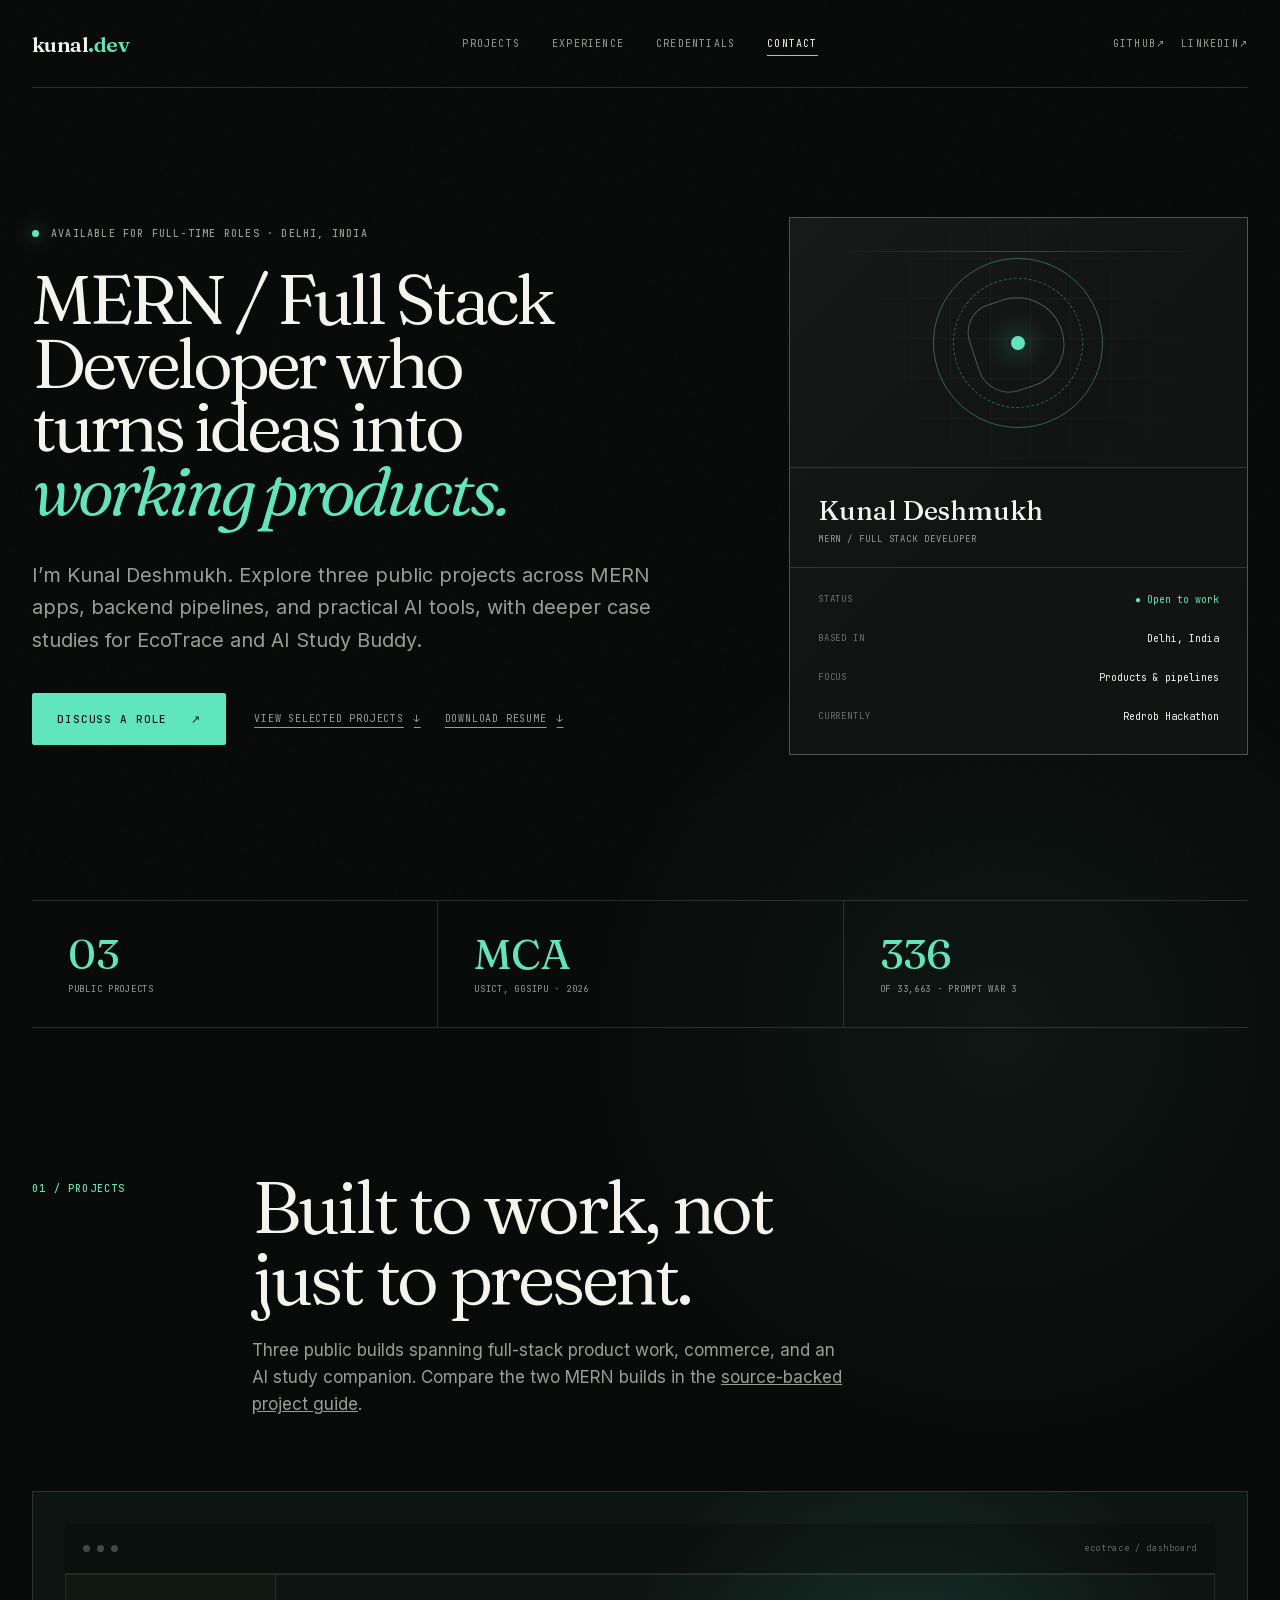
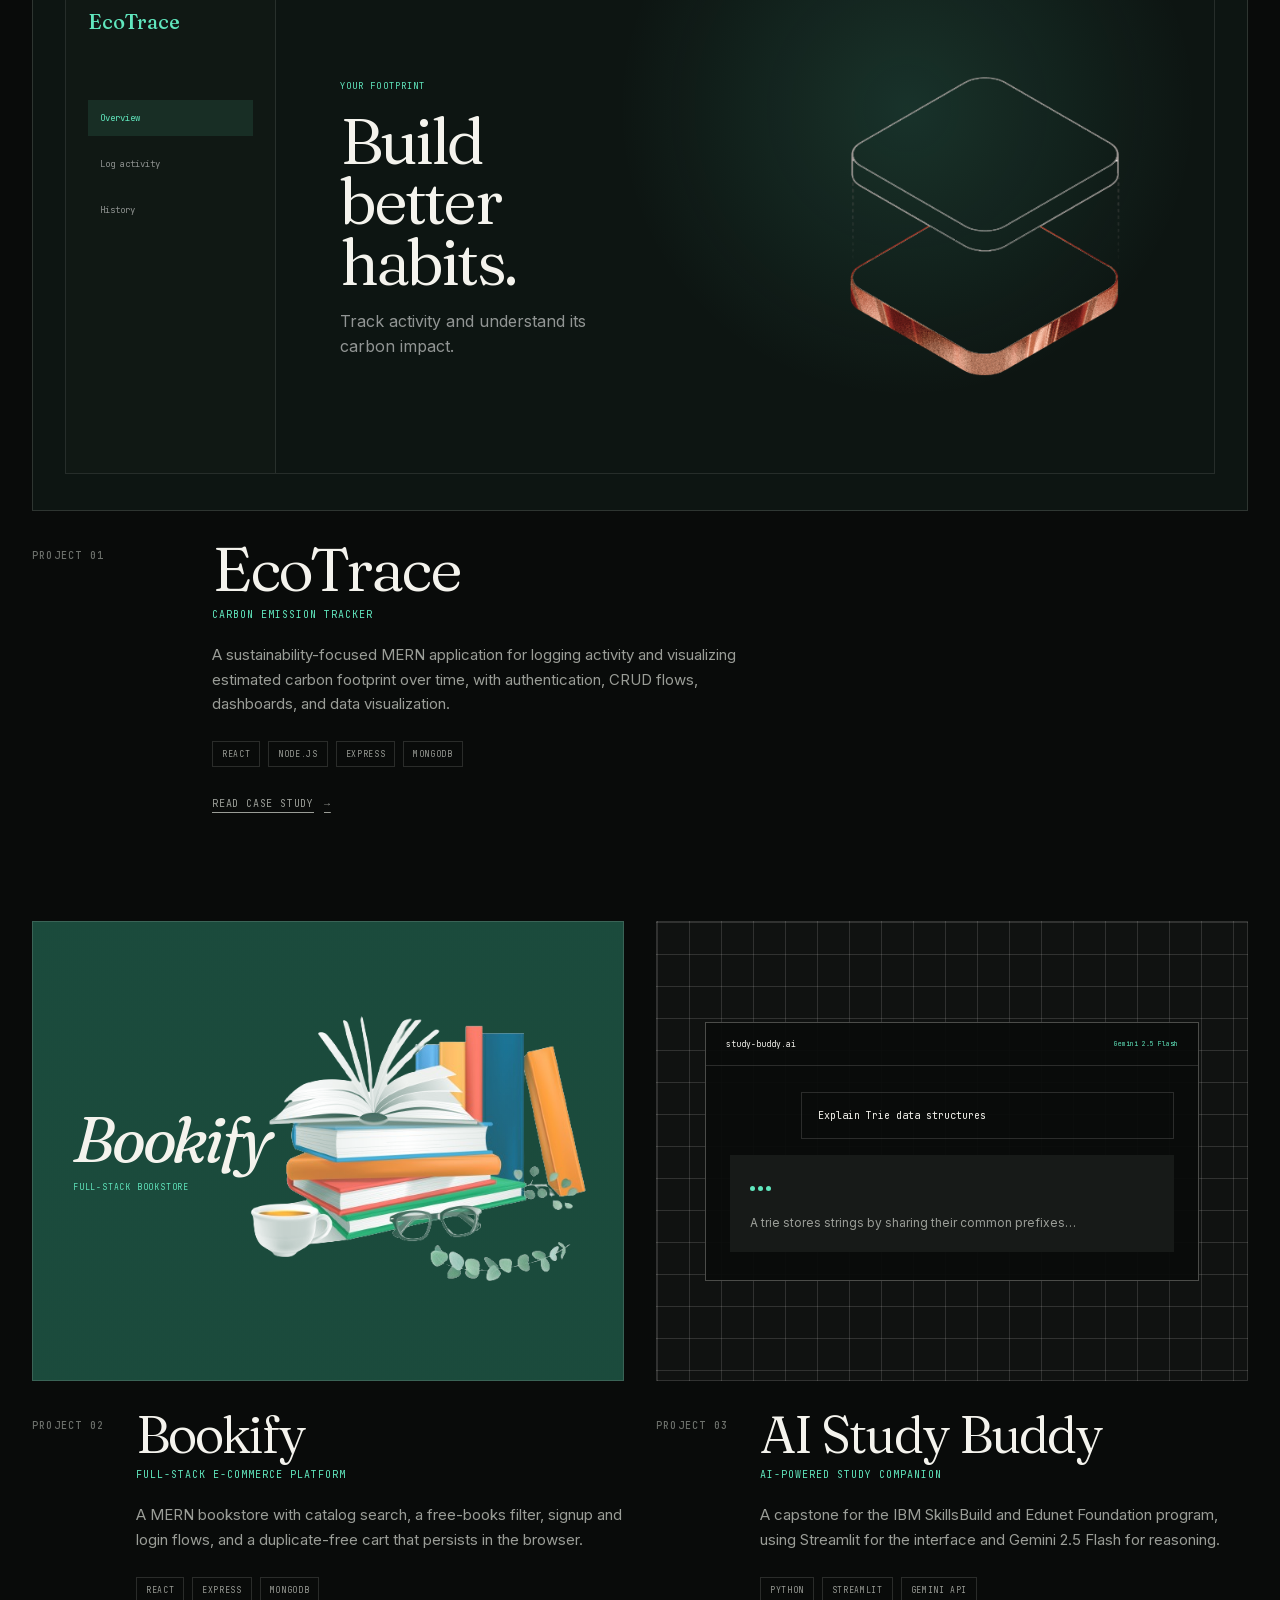
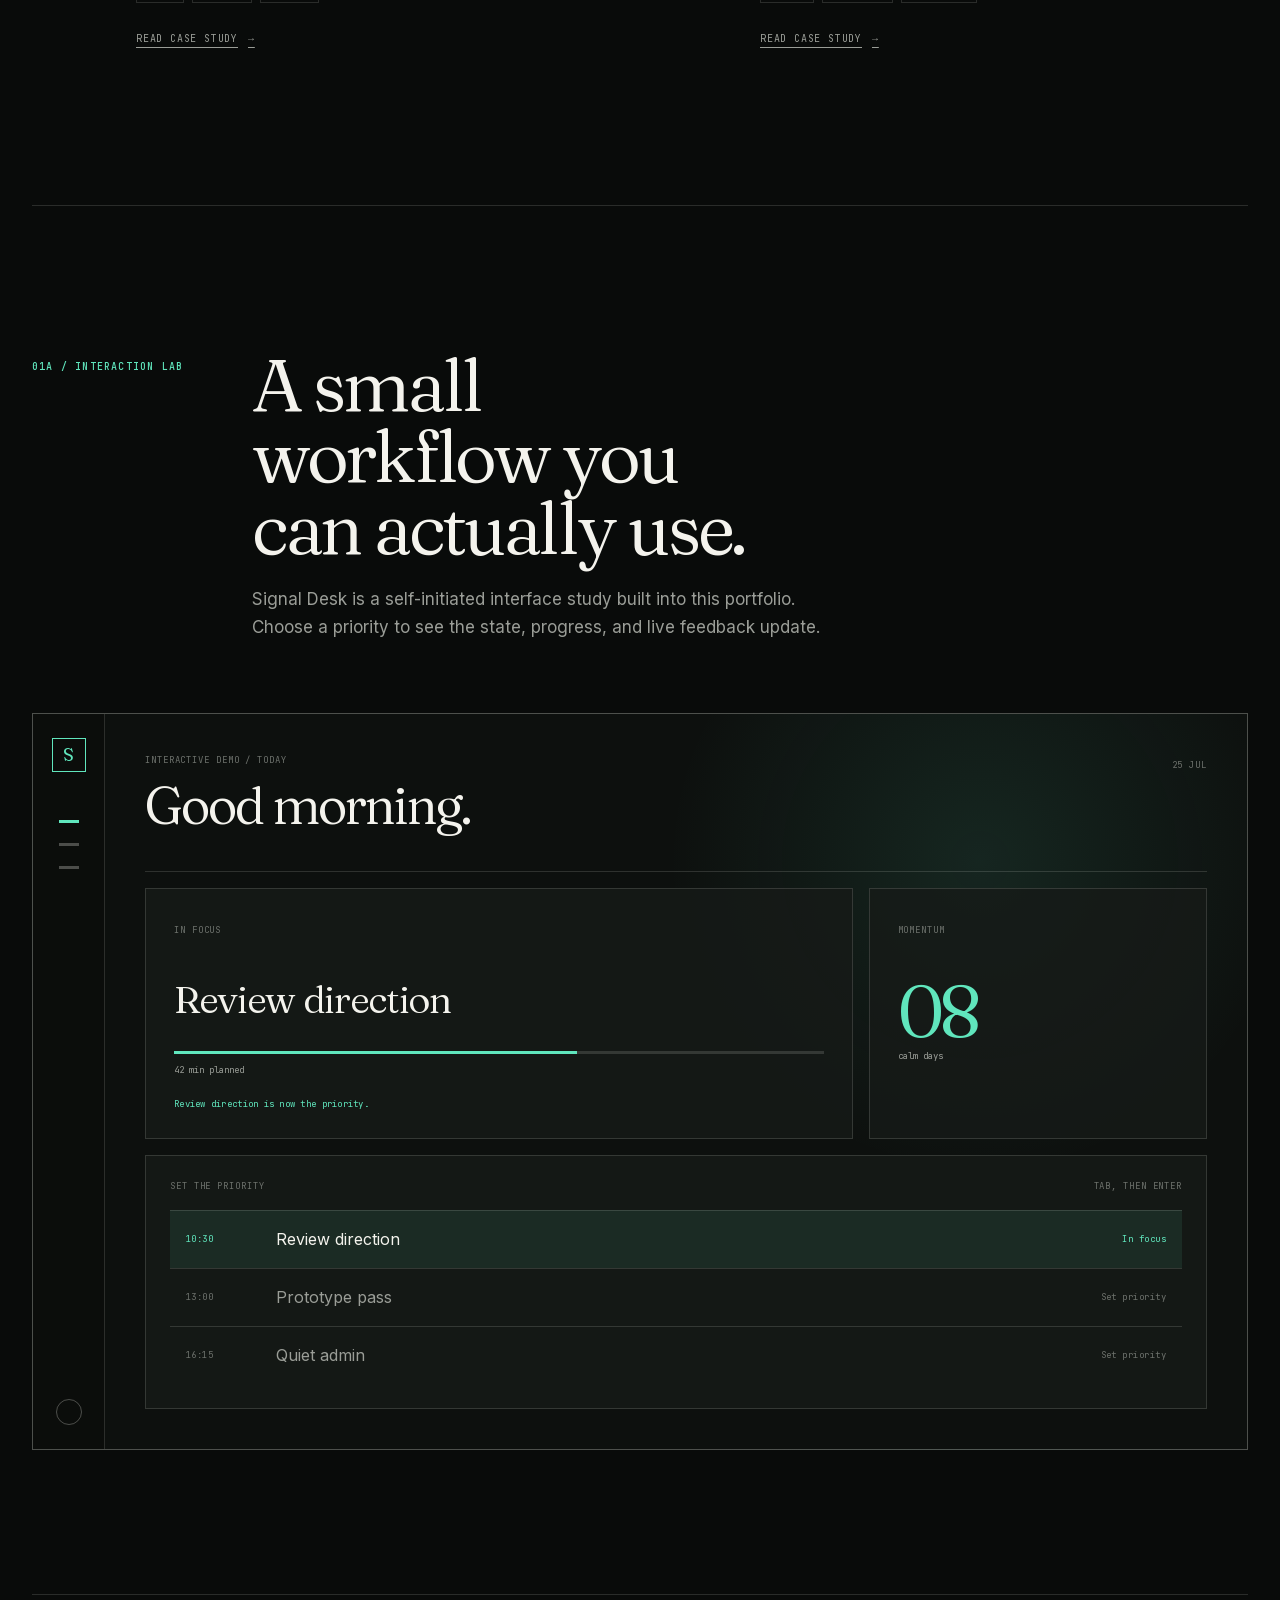
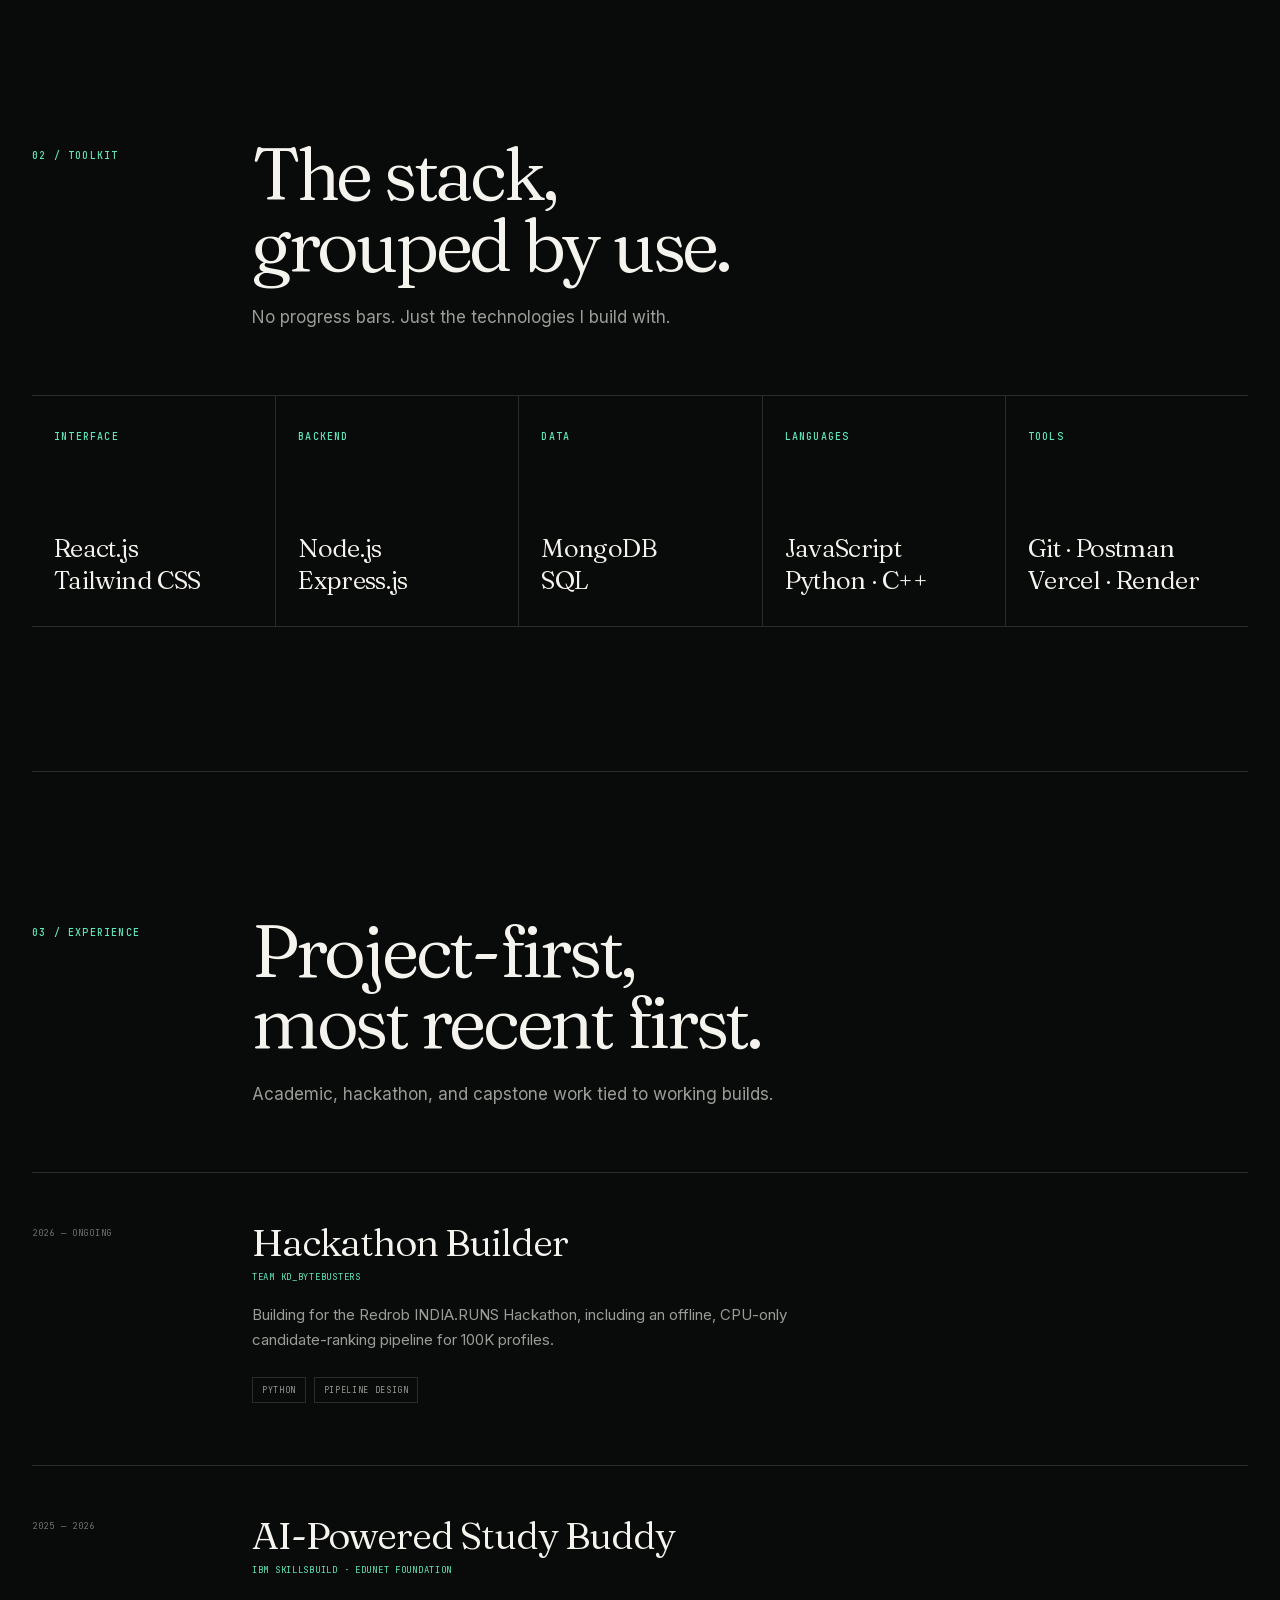
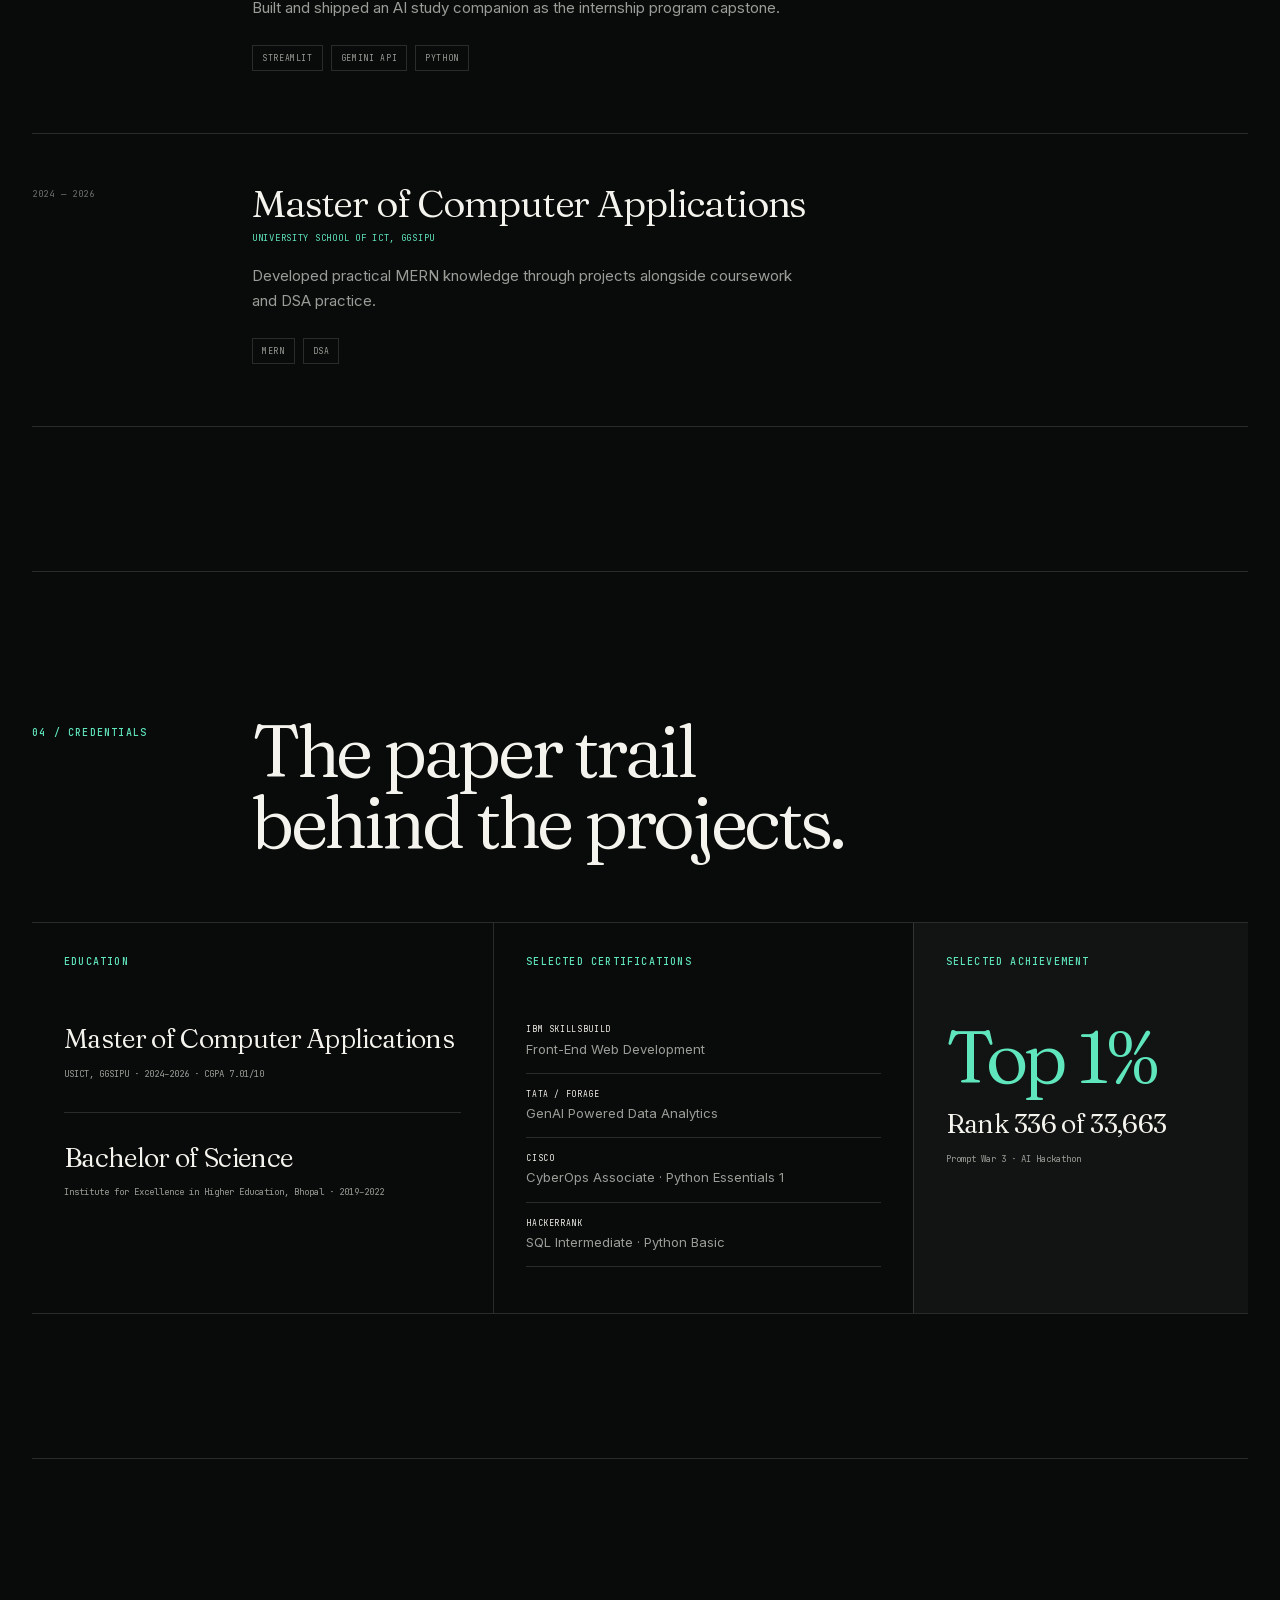
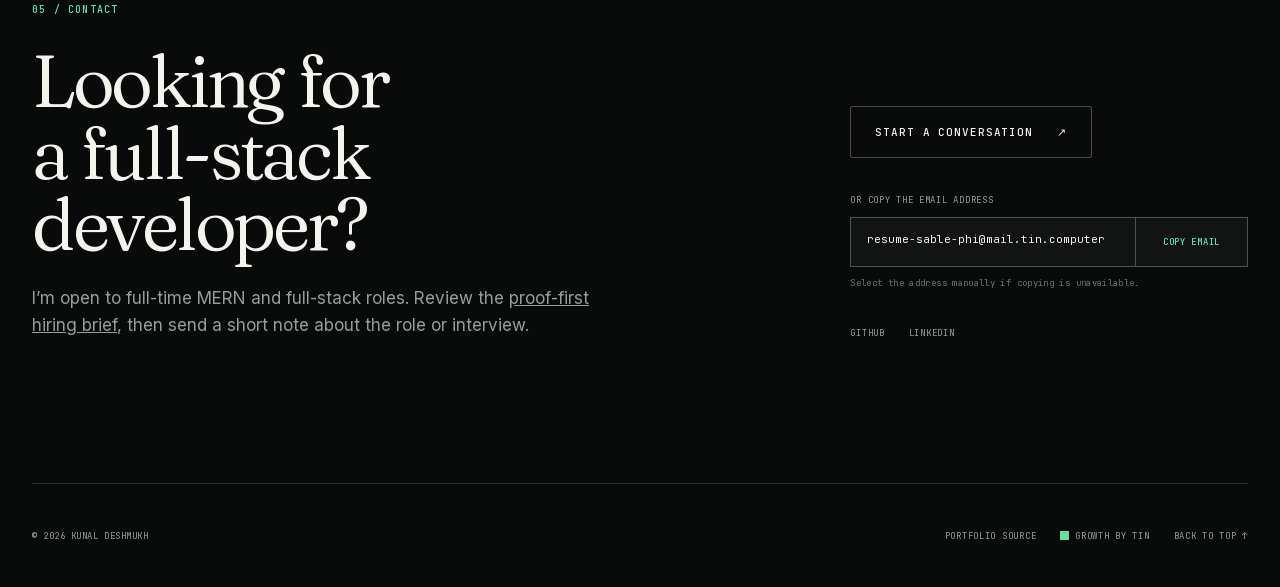
==== index.html @ 0f8c00e1 "Add proof-first full-stack hiring page Co-authored-by: tin-computer[bot] <277149838+tin-computer[bot" ====
<!doctype html>
<html lang="en">
  <head>
    <meta charset="UTF-8" />
    <meta name="viewport" content="width=device-width, initial-scale=1.0" />
    <meta
      name="description"
      content="Kunal Deshmukh is a MERN and full-stack developer in Delhi with three public projects spanning MERN applications, backend pipelines, and practical tools."
    />
    <meta name="theme-color" content="#090b0a" />
    <link rel="canonical" href="https://resume-sable-phi.vercel.app/" />
    <meta
      property="og:title"
      content="Kunal Deshmukh | MERN &amp; Full-Stack Developer"
    />
    <meta
      property="og:description"
      content="MERN applications, backend pipelines, and practical full-stack work by Kunal Deshmukh."
    />
    <meta property="og:type" content="website" />
    <meta
      property="og:url"
      content="https://resume-sable-phi.vercel.app/"
    />
    <meta property="og:site_name" content="Kunal Deshmukh" />
    <meta property="og:locale" content="en_US" />
    <meta
      property="og:image"
      content="https://resume-sable-phi.vercel.app/social-preview.png"
    />
    <meta
      property="og:image:secure_url"
      content="https://resume-sable-phi.vercel.app/social-preview.png"
    />
    <meta property="og:image:type" content="image/png" />
    <meta property="og:image:width" content="1200" />
    <meta property="og:image:height" content="630" />
    <meta
      property="og:image:alt"
      content="Kunal Deshmukh, MERN and full-stack developer"
    />
    <meta name="twitter:card" content="summary_large_image" />
    <meta
      name="twitter:title"
      content="Kunal Deshmukh | MERN &amp; Full-Stack Developer"
    />
    <meta
      name="twitter:description"
      content="MERN applications, backend pipelines, and practical full-stack work by Kunal Deshmukh."
    />
    <meta
      name="twitter:image"
      content="https://resume-sable-phi.vercel.app/social-preview.png"
    />
    <meta
      name="twitter:image:alt"
      content="Kunal Deshmukh, MERN and full-stack developer"
    />
    <title>Kunal Deshmukh | MERN &amp; Full-Stack Developer</title>
    <link rel="icon" href="/favicon.svg" type="image/svg+xml" />
    <link rel="stylesheet" href="/styles.css" />
    <script type="application/ld+json">
      {
        "@context": "https://schema.org",
        "@graph": [
          {
            "@type": "WebSite",
            "@id": "https://resume-sable-phi.vercel.app/#website",
            "url": "https://resume-sable-phi.vercel.app/",
            "name": "Kunal Deshmukh",
            "description": "Kunal Deshmukh's MERN and full-stack development portfolio.",
            "inLanguage": "en"
          },
          {
            "@type": "ProfilePage",
            "@id": "https://resume-sable-phi.vercel.app/#profile",
            "url": "https://resume-sable-phi.vercel.app/",
            "name": "Kunal Deshmukh | MERN & Full-Stack Developer",
            "description": "The portfolio of Kunal Deshmukh, a MERN and full-stack developer based in Delhi, India.",
            "inLanguage": "en",
            "isPartOf": {
              "@id": "https://resume-sable-phi.vercel.app/#website"
            },
            "mainEntity": {
              "@type": "Person",
              "@id": "https://resume-sable-phi.vercel.app/#kunal-deshmukh",
              "name": "Kunal Deshmukh",
              "url": "https://resume-sable-phi.vercel.app/",
              "description": "MERN and full-stack developer based in Delhi, India.",
              "sameAs": [
                "https://github.com/Kunal77744",
                "https://www.linkedin.com/in/kunal-deshmukh-77744"
              ]
            }
          }
        ]
      }
    </script>
    <script>
      !(function (document, posthog) {
        if (posthog.__SV) return;

        window.posthog = posthog;
        posthog._i = [];
        posthog.init = function (apiKey, config, name) {
          function stub(target, method) {
            target[method] = function () {
              target.push(
                [method].concat(Array.prototype.slice.call(arguments, 0)),
              );
            };
          }

          const script = document.createElement("script");
          script.type = "text/javascript";
          script.crossOrigin = "anonymous";
          script.async = true;
          script.src =
            config.api_host.replace(".i.posthog.com", "-assets.i.posthog.com") +
            "/static/array.js";

          const firstScript = document.getElementsByTagName("script")[0];
          firstScript.parentNode.insertBefore(script, firstScript);

          let instance = posthog;
          if (name !== undefined) {
            instance = posthog[name] = [];
          } else {
            name = "posthog";
          }

          instance.people = instance.people || [];
          instance.toString = function (includePeople) {
            let label = "posthog";
            if (name !== "posthog") label += "." + name;
            if (!includePeople) label += " (stub)";
            return label;
          };
          instance.people.toString = function () {
            return instance.toString(1) + ".people (stub)";
          };

          const methods = [
            "capture",
            "identify",
            "alias",
            "register",
            "register_once",
            "unregister",
            "reset",
          ];

          methods.forEach(function (method) {
            stub(instance, method);
          });

          posthog._i.push([apiKey, config, name]);
        };
        posthog.__SV = 1;
      })(document, window.posthog || []);

      window.posthog.init("phc_Ar99UYERT9QEw5CzW9LT9dWdL9mJppdsj7yM3DpEzFdC", {
        api_host: "https://us.i.posthog.com",
        autocapture: false,
        capture_pageview: true,
        capture_pageleave: false,
        disable_session_recording: true,
        person_profiles: "identified_only",
      });
    </script>
    <script src="/source-attribution.js" defer></script>
    <script src="/script.js" defer></script>
  </head>
  <body id="top">
    <a class="skip-link" href="#main">Skip to content</a>
    <div class="scroll-progress" aria-hidden="true">
      <span data-scroll-progress></span>
    </div>
    <div class="ambient-spotlight" data-ambient-spotlight aria-hidden="true"></div>

    <header class="site-header">
      <a
        class="wordmark"
        href="#top"
        aria-label="kunal.dev, Kunal Deshmukh home"
      >
        kunal<span>.dev</span>
      </a>
      <nav class="primary-navigation" aria-label="Primary navigation">
        <a href="#projects">Projects</a>
        <a href="#experience">Experience</a>
        <a href="#credentials">Credentials</a>
        <a href="#contact">Contact</a>
      </nav>
      <nav class="header-profiles" aria-label="Kunal Deshmukh profiles">
        <a
          class="header-social"
          href="https://github.com/Kunal77744"
          target="_blank"
          rel="noopener noreferrer"
        >
          GitHub <span aria-hidden="true">↗</span>
        </a>
        <a
          class="header-social"
          href="https://www.linkedin.com/in/kunal-deshmukh-77744"
          target="_blank"
          rel="noopener noreferrer"
        >
          LinkedIn <span aria-hidden="true">↗</span>
        </a>
      </nav>
    </header>

    <main id="main">
      <section class="hero" aria-labelledby="hero-title">
        <div class="hero-copy">
          <p class="status-line">
            <span aria-hidden="true"></span>
            Available for full-time roles · Delhi, India
          </p>
          <h1 id="hero-title" class="hero-title-buyer">
            MERN / Full Stack Developer who turns ideas into
            <em>working products.</em>
          </h1>
          <p class="hero-intro">
            I’m Kunal Deshmukh. Explore three public projects across MERN apps,
            backend pipelines, and practical AI tools, with deeper case studies
            for EcoTrace and AI Study Buddy.
          </p>
          <div class="hero-actions">
            <a
              id="contact-hero"
              class="primary-action"
              data-contact-location="hero"
              aria-label="Discuss a role with Kunal Deshmukh by email"
              href="mailto:resume-sable-phi@mail.tin.computer?subject=MERN%20and%20full-stack%20role%20inquiry"
            >
              Discuss a role
              <span aria-hidden="true">↗</span>
            </a>
            <div class="hero-supporting-actions" aria-label="Portfolio resources">
              <a class="text-action" href="#projects">
                View selected projects <span aria-hidden="true">↓</span>
              </a>
              <a
                class="text-action"
                href="/Kunal-Deshmukh-Resume.pdf"
                download="Kunal-Deshmukh-Resume.pdf"
                data-resume-download
              >
                Download resume <span aria-hidden="true">↓</span>
              </a>
            </div>
          </div>
        </div>

        <aside class="profile-panel" aria-label="Kunal Deshmukh profile summary">
          <div class="profile-orbit" aria-hidden="true">
            <span class="orbit orbit-a"></span>
            <span class="orbit orbit-b"></span>
            <span class="orbit orbit-c"></span>
            <span class="orbit-core"></span>
          </div>
          <div class="profile-heading">
            <p>Kunal Deshmukh</p>
            <span>MERN / Full Stack Developer</span>
          </div>
          <dl>
            <div>
              <dt>Status</dt>
              <dd class="open-status">Open to work</dd>
            </div>
            <div>
              <dt>Based in</dt>
              <dd>Delhi, India</dd>
            </div>
            <div>
              <dt>Focus</dt>
              <dd>Products &amp; pipelines</dd>
            </div>
            <div>
              <dt>Currently</dt>
              <dd>Redrob Hackathon</dd>
            </div>
          </dl>
        </aside>
      </section>

      <section class="proof-strip" aria-label="Portfolio highlights">
        <div>
          <strong>03</strong>
          <span>Public projects</span>
        </div>
        <div>
          <strong>MCA</strong>
          <span>USICT, GGSIPU · 2026</span>
        </div>
        <div>
          <strong>336</strong>
          <span>of 33,663 · Prompt War 3</span>
        </div>
      </section>

      <section class="section projects" id="projects" aria-labelledby="projects-title">
        <header class="section-heading">
          <p class="section-index">01 / Projects</p>
          <div>
            <h2 id="projects-title">Built to work, not just to present.</h2>
            <p>
              Three public builds spanning full-stack product work, commerce,
              and an AI study companion. Compare the two MERN builds in the
              <a href="/mern-stack-portfolio-projects/">source-backed project guide</a>.
            </p>
          </div>
        </header>

        <div class="project-list">
          <article class="project project-featured">
            <div class="project-art ecotrace-art">
              <div class="browser-chrome" aria-hidden="true">
                <span></span><span></span><span></span>
                <small>ecotrace / dashboard</small>
              </div>
              <div class="eco-dashboard" aria-hidden="true">
                <div class="eco-sidebar">
                  <b>EcoTrace</b>
                  <span class="eco-nav-active">Overview</span>
                  <span>Log activity</span>
                  <span>History</span>
                </div>
                <div class="eco-canvas">
                  <div class="eco-copy">
                    <small>YOUR FOOTPRINT</small>
                    <strong>Build better habits.</strong>
                    <p>Track activity and understand its carbon impact.</p>
                  </div>
                  <img
                    src="/assets/projects/ecotrace-hero.png"
                    alt=""
                    width="343"
                    height="361"
                  />
                </div>
              </div>
            </div>
            <div class="project-copy">
              <div class="project-number">Project 01</div>
              <div>
                <h3>EcoTrace</h3>
                <p class="project-subtitle">Carbon emission tracker</p>
                <p>
                  A sustainability-focused MERN application for logging
                  activity and visualizing estimated carbon footprint over
                  time, with authentication, CRUD flows, dashboards, and data
                  visualization.
                </p>
                <ul
                  class="tag-list"
                  role="list"
                  aria-label="EcoTrace technologies"
                >
                  <li>React</li>
                  <li>Node.js</li>
                  <li>Express</li>
                  <li>MongoDB</li>
                </ul>
                <a
                  class="project-link"
                  href="/projects/ecotrace/"
                >
                  Read case study <span aria-hidden="true">→</span>
                </a>
              </div>
            </div>
          </article>

          <div class="project-grid">
            <article class="project">
              <div class="project-art bookify-art">
                <div class="bookify-title" aria-hidden="true">
                  <span>Bookify</span>
                  <small>Full-stack bookstore</small>
                </div>
                <img
                  src="/assets/projects/bookify-banner.png"
                  alt="A stack of books used in the Bookify project"
                  width="460"
                  height="356"
                />
              </div>
              <div class="project-copy">
                <div class="project-number">Project 02</div>
                <div>
                  <h3>Bookify</h3>
                  <p class="project-subtitle">Full-stack e-commerce platform</p>
                  <p>
                    A MERN bookstore with catalog search, a free-books filter,
                    signup and login flows, and a duplicate-free cart that
                    persists in the browser.
                  </p>
                  <ul
                    class="tag-list"
                    role="list"
                    aria-label="Bookify technologies"
                  >
                    <li>React</li>
                    <li>Express</li>
                    <li>MongoDB</li>
                  </ul>
                  <a
                    class="project-link"
                    href="/projects/bookify/"
                  >
                    Read case study <span aria-hidden="true">→</span>
                  </a>
                </div>
              </div>
            </article>

            <article class="project">
              <div class="project-art study-art">
                <div class="study-window" aria-hidden="true">
                  <div class="study-topbar">
                    <span>study-buddy.ai</span>
                    <small>Gemini 2.5 Flash</small>
                  </div>
                  <div class="study-prompt">Explain Trie data structures</div>
                  <div class="study-answer">
                    <span></span><span></span><span></span>
                    <p>
                      A trie stores strings by sharing their common prefixes…
                    </p>
                  </div>
                </div>
              </div>
              <div class="project-copy">
                <div class="project-number">Project 03</div>
                <div>
                  <h3>AI Study Buddy</h3>
                  <p class="project-subtitle">AI-powered study companion</p>
                  <p>
                    A capstone for the IBM SkillsBuild and Edunet Foundation
                    program, using Streamlit for the interface and Gemini 2.5
                    Flash for reasoning.
                  </p>
                  <ul
                    class="tag-list"
                    role="list"
                    aria-label="AI Study Buddy technologies"
                  >
                    <li>Python</li>
                    <li>Streamlit</li>
                    <li>Gemini API</li>
                  </ul>
                  <a
                    class="project-link"
                    href="/projects/ai-study-buddy/"
                  >
                    Read case study <span aria-hidden="true">→</span>
                  </a>
                </div>
              </div>
            </article>
          </div>
        </div>
      </section>

      <section
        class="section signal-lab"
        id="interaction"
        aria-labelledby="interaction-title"
      >
        <header class="section-heading">
          <p class="section-index">01A / Interaction lab</p>
          <div>
            <h2 id="interaction-title">A small workflow you can actually use.</h2>
            <p>
              Signal Desk is a self-initiated interface study built into this
              portfolio. Choose a priority to see the state, progress, and live
              feedback update.
            </p>
          </div>
        </header>

        <div
          class="signal-desk"
          data-signal-desk
          role="group"
          aria-labelledby="signal-demo-title"
          aria-describedby="signal-demo-instructions"
        >
          <div class="signal-rail" aria-hidden="true">
            <span class="signal-logo">S</span>
            <span class="signal-rail-item signal-rail-item--active"></span>
            <span class="signal-rail-item"></span>
            <span class="signal-rail-item"></span>
            <span class="signal-avatar"></span>
          </div>

          <div class="signal-workspace">
            <div class="signal-topline">
              <div>
                <span class="signal-kicker" id="signal-demo-title">
                  Interactive demo / Today
                </span>
                <strong>Good morning.</strong>
              </div>
              <span class="signal-date" aria-hidden="true">25 Jul</span>
            </div>

            <div class="signal-grid">
              <div class="signal-focus" aria-live="polite" aria-atomic="true">
                <span class="signal-kicker">In focus</span>
                <strong data-signal-focus-title>Review direction</strong>
                <div
                  class="signal-progress"
                  role="progressbar"
                  aria-label="Planned focus progress"
                  aria-valuemin="0"
                  aria-valuemax="100"
                  aria-valuenow="62"
                >
                  <span data-signal-progress></span>
                </div>
                <small data-signal-focus-time>42 min planned</small>
                <p class="signal-feedback" data-signal-feedback>
                  Review direction is now the priority.
                </p>
              </div>

              <div class="signal-metric" aria-hidden="true">
                <span class="signal-kicker">Momentum</span>
                <strong>08</strong>
                <small>calm days</small>
              </div>

              <div class="signal-agenda">
                <div class="signal-agenda-heading">
                  <span class="signal-kicker">Set the priority</span>
                  <span class="signal-key-hint" id="signal-demo-instructions">
                    Tab, then Enter
                  </span>
                </div>
                <button
                  class="signal-task is-active"
                  type="button"
                  aria-pressed="true"
                  data-signal-priority="review"
                  data-signal-title="Review direction"
                  data-signal-time="42 min planned"
                  data-signal-progress-value="62"
                >
                  <time datetime="10:30">10:30</time>
                  <span>Review direction</span>
                  <small data-signal-task-status>In focus</small>
                </button>
                <button
                  class="signal-task"
                  type="button"
                  aria-pressed="false"
                  data-signal-priority="prototype"
                  data-signal-title="Prototype pass"
                  data-signal-time="68 min planned"
                  data-signal-progress-value="38"
                >
                  <time datetime="13:00">13:00</time>
                  <span>Prototype pass</span>
                  <small data-signal-task-status>Set priority</small>
                </button>
                <button
                  class="signal-task"
                  type="button"
                  aria-pressed="false"
                  data-signal-priority="admin"
                  data-signal-title="Quiet admin"
                  data-signal-time="24 min planned"
                  data-signal-progress-value="84"
                >
                  <time datetime="16:15">16:15</time>
                  <span>Quiet admin</span>
                  <small data-signal-task-status>Set priority</small>
                </button>
              </div>
            </div>
          </div>
        </div>
      </section>

      <section class="section skills" id="skills" aria-labelledby="skills-title">
        <header class="section-heading compact-heading">
          <p class="section-index">02 / Toolkit</p>
          <div>
            <h2 id="skills-title">The stack, grouped by use.</h2>
            <p>No progress bars. Just the technologies I build with.</p>
          </div>
        </header>
        <div class="skill-groups">
          <article>
            <span>Interface</span>
            <h3>React.js<br />Tailwind CSS</h3>
          </article>
          <article>
            <span>Backend</span>
            <h3>Node.js<br />Express.js</h3>
          </article>
          <article>
            <span>Data</span>
            <h3>MongoDB<br />SQL</h3>
          </article>
          <article>
            <span>Languages</span>
            <h3>JavaScript<br />Python · C++</h3>
          </article>
          <article>
            <span>Tools</span>
            <h3>Git · Postman<br />Vercel · Render</h3>
          </article>
        </div>
      </section>

      <section
        class="section experience"
        id="experience"
        aria-labelledby="experience-title"
      >
        <header class="section-heading compact-heading">
          <p class="section-index">03 / Experience</p>
          <div>
            <h2 id="experience-title">Project-first, most recent first.</h2>
            <p>Academic, hackathon, and capstone work tied to working builds.</p>
          </div>
        </header>
        <ol class="timeline">
          <li>
            <div class="timeline-date">2026 — ongoing</div>
            <div>
              <h3>Hackathon Builder</h3>
              <p class="timeline-place">Team KD_ByteBusters</p>
              <p>
                Building for the Redrob INDIA.RUNS Hackathon, including an
                offline, CPU-only candidate-ranking pipeline for 100K profiles.
              </p>
              <ul class="tag-list">
                <li>Python</li>
                <li>Pipeline design</li>
              </ul>
            </div>
          </li>
          <li>
            <div class="timeline-date">2025 — 2026</div>
            <div>
              <h3>AI-Powered Study Buddy</h3>
              <p class="timeline-place">IBM SkillsBuild · Edunet Foundation</p>
              <p>
                Built and shipped an AI study companion as the internship
                program capstone.
              </p>
              <ul class="tag-list">
                <li>Streamlit</li>
                <li>Gemini API</li>
                <li>Python</li>
              </ul>
            </div>
          </li>
          <li>
            <div class="timeline-date">2024 — 2026</div>
            <div>
              <h3>Master of Computer Applications</h3>
              <p class="timeline-place">
                University School of ICT, GGSIPU
              </p>
              <p>
                Developed practical MERN knowledge through projects alongside
                coursework and DSA practice.
              </p>
              <ul class="tag-list">
                <li>MERN</li>
                <li>DSA</li>
              </ul>
            </div>
          </li>
        </ol>
      </section>

      <section
        class="section credentials"
        id="credentials"
        aria-labelledby="credentials-title"
      >
        <header class="section-heading compact-heading">
          <p class="section-index">04 / Credentials</p>
          <div>
            <h2 id="credentials-title">The paper trail behind the projects.</h2>
          </div>
        </header>
        <div class="credential-grid">
          <article class="credential-education">
            <p>Education</p>
            <h3>Master of Computer Applications</h3>
            <span>USICT, GGSIPU · 2024–2026 · CGPA 7.01/10</span>
            <hr />
            <h3>Bachelor of Science</h3>
            <span>
              Institute for Excellence in Higher Education, Bhopal · 2019–2022
            </span>
          </article>
          <article>
            <p>Selected certifications</p>
            <ul class="credential-list">
              <li>
                <span>IBM SkillsBuild</span>
                Front-End Web Development
              </li>
              <li>
                <span>Tata / Forage</span>
                GenAI Powered Data Analytics
              </li>
              <li>
                <span>Cisco</span>
                CyberOps Associate · Python Essentials 1
              </li>
              <li>
                <span>HackerRank</span>
                SQL Intermediate · Python Basic
              </li>
            </ul>
          </article>
          <article class="credential-achievement">
            <p>Selected achievement</p>
            <strong>Top 1%</strong>
            <h3>Rank 336 of 33,663</h3>
            <span>Prompt War 3 · AI Hackathon</span>
          </article>
        </div>
      </section>

      <section class="contact" id="contact" aria-labelledby="contact-title">
        <div>
          <p class="section-index">05 / Contact</p>
          <h2 id="contact-title">Looking for a full-stack developer?</h2>
          <p>
            I’m open to full-time MERN and full-stack roles. Review the
            <a href="/hire-full-stack-developer/">proof-first hiring brief</a>,
            then send a short note about the role or interview.
          </p>
        </div>
        <div class="contact-side">
          <a
            id="contact-footer"
            class="secondary-action"
            data-contact-location="footer"
            aria-label="Start a conversation with Kunal Deshmukh by email"
            href="mailto:resume-sable-phi@mail.tin.computer?subject=MERN%20and%20full-stack%20role%20inquiry"
          >
            Start a conversation <span aria-hidden="true">↗</span>
          </a>
          <div
            class="contact-fallback"
            aria-labelledby="contact-fallback-title"
          >
            <p id="contact-fallback-title" class="contact-fallback-title">
              Or copy the email address
            </p>
            <div class="contact-copy-row">
              <span
                id="contact-email"
                class="contact-email"
                data-contact-email
                tabindex="0"
                aria-label="Kunal Deshmukh email address: resume-sable-phi@mail.tin.computer"
              >
                resume-sable-phi@mail.tin.computer
              </span>
              <button
                class="copy-email-action"
                type="button"
                data-copy-email
                data-copy-location="footer"
                aria-describedby="contact-copy-status"
              >
                <span data-copy-label>Copy email</span>
              </button>
            </div>
            <p
              id="contact-copy-status"
              class="contact-copy-status"
              role="status"
              aria-live="polite"
            >
              Select the address manually if copying is unavailable.
            </p>
          </div>
          <nav class="social-links" aria-label="Kunal Deshmukh profiles">
            <a
              href="https://github.com/Kunal77744"
              target="_blank"
              rel="noopener noreferrer"
            >
              GitHub
            </a>
            <a
              href="https://www.linkedin.com/in/kunal-deshmukh-77744"
              target="_blank"
              rel="noopener noreferrer"
            >
              LinkedIn
            </a>
          </nav>
        </div>
      </section>
    </main>

    <footer class="site-footer">
      <p>© <span id="year">2026</span> Kunal Deshmukh</p>
      <div class="footer-links">
        <a
          class="source-link"
          href="https://github.com/Kunal77744/resume-"
          target="_blank"
          rel="noopener noreferrer"
        >
          Portfolio source
        </a>
        <a class="tin-credit" href="https://tin.computer">
          <svg viewBox="0 0 32 32" aria-hidden="true">
            <rect width="32" height="32" fill="#66DC9D"></rect>
          </svg>
          <span>Growth by Tin</span>
        </a>
        <a href="#top">Back to top ↑</a>
      </div>
    </footer>
  </body>
</html>
---- styles.css ----
@font-face {
  font-family: "Fraunces";
  src: url("/assets/fonts/fraunces-roman.woff2") format("woff2");
  font-style: normal;
  font-weight: 300 700;
  font-display: swap;
}

/* MERN portfolio projects guide */

.mern-guide-hero {
  min-height: calc(100vh - 88px);
}

.mern-guide-hero .case-hero-copy h1 {
  max-width: 10ch;
}

.mern-guide-visual {
  display: grid;
  min-width: 0;
  min-height: 620px;
  align-self: center;
  gap: 16px;
  padding: 16px;
  border: 1px solid var(--line);
  background: var(--panel);
}

.mern-visual-card {
  position: relative;
  display: grid;
  min-width: 0;
  min-height: 280px;
  overflow: hidden;
  border: 1px solid rgba(244, 243, 237, 0.12);
}

.mern-visual-card > div {
  position: relative;
  z-index: 2;
  display: flex;
  flex-direction: column;
}

.mern-visual-card span,
.mern-visual-card small,
.mern-breakdown-aside > span,
.mern-proof-grid span {
  color: var(--muted);
  font-family: var(--mono);
  font-size: 10px;
  letter-spacing: 0.12em;
  text-transform: uppercase;
}

.mern-visual-card strong {
  font-family: var(--display);
  font-size: clamp(34px, 4vw, 58px);
  font-weight: 500;
  letter-spacing: -0.04em;
}

.mern-visual-ecotrace {
  grid-template-columns: minmax(0, 1fr) 48%;
  align-items: center;
  padding: 36px 24px 28px 38px;
  background:
    radial-gradient(circle at 82% 48%, rgba(96, 230, 189, 0.24), transparent 44%),
    #0a1814;
}

.mern-visual-ecotrace > div {
  gap: 8px;
}

.mern-visual-ecotrace img {
  width: min(100%, 210px);
  justify-self: end;
  filter: drop-shadow(0 26px 40px rgba(0, 0, 0, 0.45));
}

.mern-visual-bookify {
  grid-template-columns: 46% minmax(0, 1fr);
  align-items: end;
  padding: 28px 32px 30px 24px;
  background:
    linear-gradient(110deg, rgba(9, 11, 10, 0.16), rgba(9, 11, 10, 0.78)),
    #342c26;
}

.mern-visual-bookify::after {
  position: absolute;
  inset: 0;
  background: linear-gradient(180deg, transparent 48%, rgba(9, 11, 10, 0.46));
  content: "";
}

.mern-visual-bookify img {
  z-index: 1;
  width: 100%;
  max-height: 210px;
  align-self: end;
  object-fit: contain;
  object-position: bottom left;
  filter: saturate(0.75) contrast(1.04);
}

.mern-visual-bookify > div {
  align-self: center;
  gap: 8px;
  text-align: right;
}

.mern-project-breakdown {
  display: grid;
  grid-template-columns: minmax(190px, 0.34fr) minmax(0, 1fr);
  border-top: 1px solid var(--line-strong);
}

.mern-project-breakdown + .mern-project-breakdown {
  margin-top: 88px;
}

.mern-breakdown-aside {
  display: flex;
  min-height: 100%;
  flex-direction: column;
  align-items: flex-start;
  padding: 40px 40px 40px 0;
  border-right: 1px solid var(--line);
}

.mern-breakdown-aside > strong {
  margin-top: 20px;
  font-family: var(--display);
  font-size: clamp(44px, 5vw, 68px);
  font-weight: 500;
  letter-spacing: -0.04em;
}

.mern-breakdown-aside > p {
  margin: 4px 0 0;
  color: var(--muted);
}

.mern-breakdown-aside .project-link {
  margin-top: auto;
}

.mern-breakdown-body {
  max-width: 810px;
  padding: 44px 0 0 64px;
}

.mern-breakdown-body h3 {
  max-width: 18ch;
  margin: 0 0 28px;
  font-family: var(--display);
  font-size: clamp(34px, 4vw, 52px);
  font-weight: 500;
  letter-spacing: -0.035em;
  line-height: 1;
  text-wrap: balance;
}

.mern-breakdown-body h4 {
  margin: 44px 0 14px;
  color: var(--accent);
  font-family: var(--mono);
  font-size: 11px;
  font-weight: 500;
  letter-spacing: 0.12em;
  text-transform: uppercase;
}

.mern-breakdown-body > p {
  max-width: 66ch;
  margin: 0 0 20px;
  color: var(--muted);
  font-size: 16px;
  line-height: 1.72;
  text-wrap: pretty;
}

.mern-proof-grid {
  display: grid;
  grid-template-columns: repeat(2, minmax(0, 1fr));
  margin-top: 40px;
  border: 1px solid var(--line);
}

.mern-proof-grid > div {
  min-height: 146px;
  padding: 24px;
}

.mern-proof-grid > div:nth-child(even) {
  border-left: 1px solid var(--line);
}

.mern-proof-grid > div:nth-child(n + 3) {
  border-top: 1px solid var(--line);
}

.mern-proof-grid strong {
  display: block;
  max-width: 26ch;
  margin-top: 34px;
  font-size: 15px;
  font-weight: 500;
  line-height: 1.45;
}

.mern-review-list {
  padding: 0;
  border-top: 1px solid var(--line-strong);
  list-style: none;
}

.mern-review-list li {
  display: grid;
  grid-template-columns: 92px minmax(0, 1fr);
  gap: 32px;
  padding: 36px 0;
  border-bottom: 1px solid var(--line);
}

.mern-review-list li > span {
  color: var(--accent);
  font-family: var(--display);
  font-size: 34px;
  font-style: italic;
}

.mern-review-list h3 {
  margin: 0;
  font-size: 20px;
  font-weight: 500;
}

.mern-review-list p {
  max-width: 68ch;
  margin: 10px 0 0;
  color: var(--muted);
  line-height: 1.68;
}

.mern-comparison-table {
  border: 1px solid var(--line-strong);
}

.mern-comparison-row {
  display: grid;
  grid-template-columns: minmax(150px, 0.62fr) repeat(2, minmax(0, 1fr));
}

.mern-comparison-row + .mern-comparison-row {
  border-top: 1px solid var(--line);
}

.mern-comparison-row > span {
  min-width: 0;
  padding: 24px;
  color: var(--muted);
  line-height: 1.55;
}

.mern-comparison-row > span + span {
  border-left: 1px solid var(--line);
}

.mern-comparison-row > span:first-child {
  color: var(--ink);
  font-weight: 500;
}

.mern-comparison-head {
  background: var(--panel-raised);
}

.mern-comparison-head > span {
  color: var(--accent);
  font-family: var(--mono);
  font-size: 10px;
  font-weight: 500;
  letter-spacing: 0.12em;
  text-transform: uppercase;
}

.mern-faq-list {
  display: grid;
  grid-template-columns: repeat(3, minmax(0, 1fr));
  border-top: 1px solid var(--line-strong);
  border-bottom: 1px solid var(--line);
}

.mern-faq-list article {
  padding: 40px 32px 44px;
}

.mern-faq-list article + article {
  border-left: 1px solid var(--line);
}

.mern-faq-list h3 {
  max-width: 18ch;
  margin: 0;
  font-family: var(--display);
  font-size: 28px;
  font-weight: 500;
  letter-spacing: -0.025em;
  line-height: 1.08;
  text-wrap: balance;
}

.mern-faq-list p {
  margin: 64px 0 0;
  color: var(--muted);
  line-height: 1.68;
}

@media (max-width: 1080px) {
  .mern-guide-visual {
    min-height: 540px;
  }

  .mern-visual-card {
    min-height: 240px;
  }

  .mern-breakdown-body {
    padding-left: 44px;
  }

  .mern-faq-list {
    grid-template-columns: 1fr;
  }

  .mern-faq-list article {
    display: grid;
    grid-template-columns: minmax(220px, 0.75fr) minmax(0, 1fr);
    gap: 40px;
  }

  .mern-faq-list article + article {
    border-top: 1px solid var(--line);
    border-left: 0;
  }

  .mern-faq-list p {
    margin: 0;
  }
}

@media (max-width: 760px) {
  .mern-guide-hero {
    min-height: 0;
  }

  .mern-guide-visual {
    min-height: 0;
    padding: 10px;
  }

  .mern-visual-card {
    min-height: 230px;
  }

  .mern-visual-ecotrace {
    grid-template-columns: minmax(0, 1fr) 42%;
    padding: 26px 18px 22px;
  }

  .mern-visual-ecotrace img {
    width: 130px;
  }

  .mern-visual-bookify {
    grid-template-columns: 44% minmax(0, 1fr);
    padding: 22px 18px;
  }

  .mern-visual-card strong {
    font-size: 34px;
  }

  .mern-project-breakdown {
    grid-template-columns: 1fr;
  }

  .mern-project-breakdown + .mern-project-breakdown {
    margin-top: 64px;
  }

  .mern-breakdown-aside {
    min-height: 250px;
    padding: 32px 0;
    border-right: 0;
  }

  .mern-breakdown-body {
    padding: 40px 0 0;
    border-top: 1px solid var(--line);
  }

  .mern-proof-grid {
    grid-template-columns: 1fr;
  }

  .mern-proof-grid > div:nth-child(even) {
    border-left: 0;
  }

  .mern-proof-grid > div + div {
    border-top: 1px solid var(--line);
  }

  .mern-review-list li {
    grid-template-columns: 56px minmax(0, 1fr);
    gap: 18px;
  }

  .mern-comparison-table {
    border: 0;
  }

  .mern-comparison-row {
    grid-template-columns: 1fr;
    border: 1px solid var(--line);
  }

  .mern-comparison-row + .mern-comparison-row {
    margin-top: 14px;
  }

  .mern-comparison-head {
    display: none;
  }

  .mern-comparison-row > span {
    padding: 18px 20px;
  }

  .mern-comparison-row > span + span {
    border-top: 1px solid var(--line);
    border-left: 0;
  }

  .mern-faq-list article {
    display: block;
    padding: 32px 20px 36px;
  }

  .mern-faq-list p {
    margin-top: 32px;
  }
}

@font-face {
  font-family: "Fraunces";
  src: url("/assets/fonts/fraunces-italic.woff2") format("woff2");
  font-style: italic;
  font-weight: 300 700;
  font-display: swap;
}

@font-face {
  font-family: "Inter";
  src: url("/assets/fonts/inter.woff2") format("woff2");
  font-style: normal;
  font-weight: 400 600;
  font-display: swap;
}

@font-face {
  font-family: "JetBrains Mono";
  src: url("/assets/fonts/jetbrains-mono.woff2") format("woff2");
  font-style: normal;
  font-weight: 400 500;
  font-display: swap;
}

:root {
  color-scheme: dark;
  --ink: #f4f3ed;
  --muted: #9a9d97;
  --faint: #6d716c;
  --page: #090b0a;
  --panel: #111412;
  --panel-raised: #171a18;
  --line: rgba(244, 243, 237, 0.14);
  --line-strong: rgba(244, 243, 237, 0.28);
  --accent: #60e6bd;
  --accent-ink: #07120e;
  --display: "Fraunces", Georgia, serif;
  --sans: "Inter", "Helvetica Neue", Arial, sans-serif;
  --mono: "JetBrains Mono", "SFMono-Regular", Consolas, monospace;
  --max-width: 1248px;
  --ease-out: cubic-bezier(0.16, 0.84, 0.32, 1);
  font-family: var(--sans);
}

* {
  box-sizing: border-box;
}

html {
  scroll-behavior: smooth;
  scrollbar-color: var(--faint) var(--page);
}

body {
  min-width: 320px;
  margin: 0;
  overflow-x: hidden;
  background:
    radial-gradient(circle at 78% 12%, rgba(96, 230, 189, 0.055), transparent 26rem),
    var(--page);
  color: var(--ink);
}

body::before {
  position: fixed;
  z-index: -1;
  inset: 0;
  background-image: url("data:image/svg+xml,%3Csvg viewBox='0 0 180 180' xmlns='http://www.w3.org/2000/svg'%3E%3Cfilter id='n'%3E%3CfeTurbulence type='fractalNoise' baseFrequency='.8' numOctaves='3' stitchTiles='stitch'/%3E%3C/filter%3E%3Crect width='100%25' height='100%25' filter='url(%23n)' opacity='.12'/%3E%3C/svg%3E");
  content: "";
  opacity: 0.09;
  pointer-events: none;
}

.scroll-progress {
  position: fixed;
  z-index: 40;
  top: 0;
  right: 0;
  left: 0;
  height: 2px;
  pointer-events: none;
}

.scroll-progress span {
  display: block;
  width: 100%;
  height: 100%;
  background: var(--accent);
  box-shadow: 0 0 18px rgba(96, 230, 189, 0.5);
  transform: scaleX(0);
  transform-origin: left;
  will-change: transform;
}

.ambient-spotlight {
  position: fixed;
  z-index: -1;
  top: 0;
  left: 0;
  width: 420px;
  height: 420px;
  border-radius: 50%;
  background: radial-gradient(
    circle,
    rgba(96, 230, 189, 0.09),
    rgba(96, 230, 189, 0.025) 36%,
    transparent 70%
  );
  opacity: 0;
  pointer-events: none;
  transform: translate3d(-520px, -520px, 0);
  transition: opacity 180ms var(--ease-out);
  will-change: transform, opacity;
}

html.has-pointer .ambient-spotlight {
  opacity: 1;
}

::selection {
  background: var(--accent);
  color: var(--accent-ink);
}

a {
  color: inherit;
}

button,
a {
  -webkit-tap-highlight-color: transparent;
}

.skip-link {
  position: fixed;
  top: 12px;
  left: 12px;
  z-index: 30;
  min-height: 44px;
  padding: 12px 16px;
  border-radius: 2px;
  background: var(--accent);
  color: var(--accent-ink);
  font-family: var(--mono);
  font-size: 12px;
  text-decoration: none;
  transform: translateY(-160%);
}

.skip-link:focus {
  transform: translateY(0);
}

.site-header,
main,
.site-footer {
  width: min(var(--max-width), calc(100% - 64px));
  margin-inline: auto;
}

.site-header {
  position: relative;
  z-index: 10;
  display: grid;
  grid-template-columns: 1fr auto 1fr;
  min-height: 88px;
  align-items: center;
  border-bottom: 1px solid var(--line);
}

.site-header::after {
  position: absolute;
  right: 0;
  bottom: -1px;
  left: 0;
  height: 1px;
  background: linear-gradient(
    90deg,
    transparent,
    rgba(96, 230, 189, 0.72),
    transparent
  );
  content: "";
  opacity: 0;
  transform: scaleX(0.2);
  transition:
    opacity 180ms var(--ease-out),
    transform 180ms var(--ease-out);
}

.site-header:hover::after,
.site-header:focus-within::after {
  opacity: 1;
  transform: scaleX(1);
}

.wordmark {
  width: max-content;
  font-family: var(--display);
  font-size: 21px;
  font-weight: 600;
  letter-spacing: -0.025em;
  text-decoration: none;
}

.wordmark span {
  color: var(--accent);
}

.primary-navigation {
  display: flex;
  align-items: center;
  gap: 32px;
}

.site-header nav a,
.header-social {
  position: relative;
  color: var(--muted);
  font-family: var(--mono);
  font-size: 10px;
  letter-spacing: 0.12em;
  text-decoration: none;
  text-transform: uppercase;
}

.site-header nav a::after,
.header-social::after,
.social-links a::after,
.footer-links > a:not(.tin-credit)::after {
  position: absolute;
  right: 0;
  bottom: -6px;
  left: 0;
  height: 1px;
  background: var(--accent);
  content: "";
  transform: scaleX(0);
  transform-origin: right;
  transition: transform 160ms ease-out;
}

.site-header nav a:hover,
.header-social:hover,
.site-header nav a.is-current {
  color: var(--ink);
}

.site-header nav a:hover::after,
.header-social:hover::after,
.site-header nav a.is-current::after,
.social-links a:hover::after,
.footer-links > a:not(.tin-credit):hover::after {
  transform: scaleX(1);
  transform-origin: left;
}

.header-profiles {
  display: flex;
  align-items: center;
  gap: 16px;
  justify-self: end;
}

.header-social {
  display: inline-flex;
  min-height: 44px;
  align-items: center;
}

.hero {
  display: grid;
  grid-template-columns: minmax(0, 1.18fr) minmax(360px, 0.82fr);
  min-height: calc(100svh - 88px);
  gap: 96px;
  align-items: center;
  padding: 72px 0 88px;
}

.status-line,
.section-index,
.project-number,
.skill-groups article > span,
.credential-grid article > p {
  font-family: var(--mono);
  font-size: 10px;
  font-weight: 500;
  letter-spacing: 0.12em;
  text-transform: uppercase;
}

.status-line {
  display: flex;
  align-items: center;
  gap: 12px;
  margin: 0 0 28px;
  color: var(--muted);
}

.status-line > span {
  width: 7px;
  height: 7px;
  border-radius: 50%;
  background: var(--accent);
  box-shadow: 0 0 18px rgba(96, 230, 189, 0.75);
  animation: status-pulse 2.4s ease-in-out infinite;
}

h1,
h2,
h3,
p {
  text-wrap: pretty;
}

h1,
h2 {
  text-wrap: balance;
}

h1 {
  max-width: 10.5ch;
  margin: 0;
  font-family: var(--display);
  font-size: clamp(64px, 7.3vw, 108px);
  font-weight: 350;
  line-height: 0.88;
  letter-spacing: -0.058em;
}

h1 span {
  display: block;
}

h1 em {
  color: var(--accent);
  font-weight: 350;
}

.hero-title-buyer {
  max-width: 15ch;
  font-size: clamp(54px, 5.4vw, 80px);
  line-height: 0.92;
}

.hero-intro {
  max-width: 59ch;
  margin: 36px 0 0;
  color: var(--muted);
  font-size: clamp(17px, 1.55vw, 20px);
  line-height: 1.65;
}

.hero-actions {
  display: flex;
  align-items: center;
  gap: 28px;
  margin-top: 36px;
}

.hero-supporting-actions {
  display: flex;
  align-items: center;
  gap: 24px;
}

.primary-action,
.secondary-action {
  display: inline-flex;
  min-height: 52px;
  align-items: center;
  justify-content: center;
  gap: 24px;
  padding: 0 24px;
  border: 1px solid var(--accent);
  border-radius: 2px;
  font-family: var(--mono);
  font-size: 11px;
  font-weight: 500;
  letter-spacing: 0.08em;
  text-decoration: none;
  text-transform: uppercase;
  transition: transform 180ms var(--ease-out);
}

.primary-action {
  background: var(--accent);
  color: var(--accent-ink);
}

.primary-action:hover,
.secondary-action:hover {
  transform: translateY(-3px);
}

.primary-action:hover {
  background: var(--ink);
  border-color: var(--ink);
}

.primary-action:active,
.secondary-action:active {
  transform: translateY(0);
}

.text-action,
.project-link {
  display: inline-flex;
  min-height: 44px;
  align-items: center;
  gap: 10px;
  color: var(--muted);
  font-family: var(--mono);
  font-size: 10px;
  letter-spacing: 0.08em;
  text-underline-offset: 5px;
  text-transform: uppercase;
}

.primary-action span,
.secondary-action span,
.text-action span,
.project-link span,
.header-social span {
  display: inline-block;
  transition: transform 180ms var(--ease-out);
}

.primary-action:hover span,
.secondary-action:hover span,
.header-social:hover span {
  transform: translate(3px, -3px);
}

.text-action:hover span {
  transform: translateY(3px);
}

.project-link:hover span {
  transform: translateX(4px);
}

.text-action:hover,
.project-link:hover {
  color: var(--accent);
}

.primary-action:focus-visible,
.secondary-action:focus-visible,
.text-action:focus-visible,
.project-link:focus-visible,
.wordmark:focus-visible,
.site-header a:focus-visible,
.social-links a:focus-visible,
.site-footer a:focus-visible {
  outline: 3px solid var(--accent);
  outline-offset: 4px;
}

.profile-panel {
  position: relative;
  overflow: hidden;
  border: 1px solid var(--line-strong);
  background:
    linear-gradient(135deg, rgba(255, 255, 255, 0.025), transparent 50%),
    var(--panel);
  transition: translate 180ms var(--ease-out);
}

.profile-panel:hover {
  translate: 0 -4px;
}

.profile-orbit {
  position: relative;
  min-height: 250px;
  overflow: hidden;
  border-bottom: 1px solid var(--line);
}

.profile-orbit::before,
.profile-orbit::after {
  position: absolute;
  inset: 0;
  background:
    linear-gradient(var(--line) 1px, transparent 1px),
    linear-gradient(90deg, var(--line) 1px, transparent 1px);
  background-size: 40px 40px;
  content: "";
  mask-image: radial-gradient(circle at center, black, transparent 70%);
  opacity: 0.35;
}

.profile-orbit::after {
  top: 50%;
  bottom: auto;
  height: 1px;
  background: linear-gradient(
    90deg,
    transparent 10%,
    rgba(96, 230, 189, 0.7),
    transparent 90%
  );
  mask-image: none;
  opacity: 0.4;
  transform: translateY(-92px);
  animation: orbit-scan 6s ease-in-out infinite alternate;
}

.orbit,
.orbit-core {
  position: absolute;
  top: 50%;
  left: 50%;
  border: 1px solid rgba(96, 230, 189, 0.38);
  border-radius: 50%;
  transform: translate(-50%, -50%);
}

.orbit-a {
  width: 170px;
  height: 170px;
}

.orbit-b {
  width: 130px;
  height: 130px;
  border-style: dashed;
  transform: translate(-50%, -50%) rotate(28deg);
  animation: spin 22s linear infinite;
}

.orbit-c {
  width: 92px;
  height: 92px;
  border-color: var(--line-strong);
  border-radius: 38% 62% 58% 42%;
  transform: translate(-50%, -50%) rotate(-18deg);
  animation: orbit-drift 7s ease-in-out infinite alternate;
}

.orbit-core {
  width: 14px;
  height: 14px;
  background: var(--accent);
  box-shadow: 0 0 28px rgba(96, 230, 189, 0.85);
  animation: core-pulse 2.8s ease-in-out infinite;
}

.profile-heading {
  padding: 26px 28px 22px;
  border-bottom: 1px solid var(--line);
}

.profile-heading p {
  margin: 0;
  font-family: var(--display);
  font-size: 27px;
  font-weight: 450;
}

.profile-heading span {
  display: block;
  margin-top: 6px;
  color: var(--muted);
  font-family: var(--mono);
  font-size: 9px;
  letter-spacing: 0.1em;
  text-transform: uppercase;
}

.profile-panel dl {
  margin: 0;
  padding: 12px 28px 18px;
}

.profile-panel dl div {
  display: grid;
  grid-template-columns: 1fr auto;
  gap: 16px;
  padding: 13px 0;
}

.profile-panel dt {
  color: var(--faint);
  font-family: var(--mono);
  font-size: 9px;
  letter-spacing: 0.1em;
  text-transform: uppercase;
}

.profile-panel dd {
  margin: 0;
  font-family: var(--mono);
  font-size: 10px;
  text-align: right;
}

.open-status {
  color: var(--accent);
}

.open-status::before {
  content: "● ";
}

.proof-strip {
  display: grid;
  grid-template-columns: repeat(3, 1fr);
  border-top: 1px solid var(--line);
  border-bottom: 1px solid var(--line);
}

.proof-strip > div {
  display: grid;
  gap: 8px;
  padding: 32px 36px;
}

.proof-strip > div + div {
  border-left: 1px solid var(--line);
}

.proof-strip strong {
  color: var(--accent);
  font-family: var(--display);
  font-size: 42px;
  font-weight: 400;
  line-height: 1;
}

.proof-strip span {
  color: var(--muted);
  font-family: var(--mono);
  font-size: 9px;
  letter-spacing: 0.08em;
  text-transform: uppercase;
}

.section {
  padding: 144px 0;
  border-bottom: 1px solid var(--line);
}

.section-heading {
  display: grid;
  grid-template-columns: 180px minmax(0, 1fr);
  gap: 40px;
  margin-bottom: 72px;
}

.section-index {
  margin: 10px 0 0;
  color: var(--accent);
}

.section-heading h2,
.contact h2 {
  max-width: 12ch;
  margin: 0;
  font-family: var(--display);
  font-size: clamp(48px, 5.7vw, 78px);
  font-weight: 350;
  line-height: 0.98;
  letter-spacing: -0.045em;
}

.section-heading > div > p {
  max-width: 54ch;
  margin: 22px 0 0;
  color: var(--muted);
  font-size: 17px;
  line-height: 1.6;
}

.project-list {
  display: grid;
  gap: 96px;
}

.project {
  display: grid;
  gap: 28px;
}

.project-art {
  position: relative;
  min-height: 460px;
  overflow: hidden;
  border: 1px solid var(--line);
  background: var(--panel);
  transition: translate 180ms var(--ease-out);
}

.project-art::after {
  position: absolute;
  z-index: 4;
  top: -20%;
  bottom: -20%;
  left: 0;
  width: 28%;
  background: linear-gradient(
    90deg,
    transparent,
    rgba(255, 255, 255, 0.055),
    transparent
  );
  content: "";
  opacity: 0;
  pointer-events: none;
  transform: translateX(-180%) skewX(-12deg);
  transition:
    opacity 180ms var(--ease-out),
    transform 180ms var(--ease-out);
}

.project:hover .project-art,
.project:focus-within .project-art {
  border-color: rgba(96, 230, 189, 0.34);
  translate: 0 -4px;
}

.project:hover .project-art::after,
.project:focus-within .project-art::after {
  opacity: 1;
  transform: translateX(370%) skewX(-12deg);
}

.project-copy h3 {
  transition: transform 180ms var(--ease-out);
}

.project:hover .project-copy h3,
.project:focus-within .project-copy h3 {
  transform: translateX(4px);
}

.project-featured .project-art {
  min-height: 620px;
}

.browser-chrome {
  display: flex;
  min-height: 50px;
  align-items: center;
  gap: 7px;
  padding: 0 18px;
  border-bottom: 1px solid rgba(255, 255, 255, 0.1);
  background: rgba(0, 0, 0, 0.25);
}

.browser-chrome > span {
  width: 7px;
  height: 7px;
  border-radius: 50%;
  background: rgba(255, 255, 255, 0.24);
}

.browser-chrome small {
  margin-left: auto;
  color: rgba(255, 255, 255, 0.38);
  font-family: var(--mono);
  font-size: 8px;
  letter-spacing: 0.08em;
}

.ecotrace-art {
  padding: 32px;
  background:
    radial-gradient(circle at 72% 35%, rgba(96, 230, 189, 0.14), transparent 30%),
    #0d1512;
}

.eco-dashboard {
  display: grid;
  grid-template-columns: 210px minmax(0, 1fr);
  min-height: 500px;
  border: 1px solid rgba(255, 255, 255, 0.1);
}

.eco-sidebar {
  display: flex;
  flex-direction: column;
  gap: 10px;
  padding: 34px 22px;
  border-right: 1px solid rgba(255, 255, 255, 0.1);
  background: #101814;
}

.eco-sidebar b {
  margin-bottom: 56px;
  color: var(--accent);
  font-family: var(--display);
  font-size: 20px;
  font-weight: 500;
}

.eco-sidebar span {
  padding: 12px;
  color: rgba(255, 255, 255, 0.52);
  font-family: var(--mono);
  font-size: 9px;
}

.eco-sidebar .eco-nav-active {
  background: rgba(96, 230, 189, 0.1);
  color: var(--accent);
}

.eco-canvas {
  display: grid;
  grid-template-columns: minmax(0, 1.15fr) minmax(220px, 0.85fr);
  gap: 32px;
  align-items: center;
  padding: 64px;
}

.eco-copy small {
  color: var(--accent);
  font-family: var(--mono);
  font-size: 9px;
  letter-spacing: 0.12em;
}

.eco-copy strong {
  display: block;
  max-width: 7ch;
  margin-top: 18px;
  font-family: var(--display);
  font-size: clamp(44px, 5vw, 72px);
  font-weight: 350;
  line-height: 0.95;
  letter-spacing: -0.045em;
}

.eco-copy p {
  max-width: 30ch;
  color: rgba(255, 255, 255, 0.55);
  line-height: 1.55;
}

.eco-canvas img {
  width: min(100%, 290px);
  height: auto;
  justify-self: center;
  filter: hue-rotate(105deg) saturate(0.45) brightness(1.3);
}

.project-copy {
  display: grid;
  grid-template-columns: 140px minmax(0, 680px);
  gap: 40px;
}

.project-number {
  padding-top: 10px;
  color: var(--faint);
}

.project-copy h3 {
  margin: 0;
  font-family: var(--display);
  font-size: clamp(42px, 4.8vw, 64px);
  font-weight: 350;
  line-height: 1;
  letter-spacing: -0.04em;
}

.project-copy .project-subtitle {
  margin: 8px 0 22px;
  color: var(--accent);
  font-family: var(--mono);
  font-size: 10px;
  letter-spacing: 0.1em;
  text-transform: uppercase;
}

.project-copy p:not(.project-subtitle) {
  max-width: 63ch;
  margin: 0;
  color: var(--muted);
  font-size: 15px;
  line-height: 1.65;
}

.tag-list {
  display: flex;
  flex-wrap: wrap;
  gap: 8px;
  margin: 24px 0 14px;
  padding: 0;
  list-style: none;
}

.tag-list li {
  padding: 7px 9px;
  border: 1px solid var(--line);
  color: var(--muted);
  font-family: var(--mono);
  font-size: 8px;
  letter-spacing: 0.08em;
  text-transform: uppercase;
}

.project-grid {
  display: grid;
  grid-template-columns: repeat(2, minmax(0, 1fr));
  gap: 32px;
}

.project-grid .project-copy {
  grid-template-columns: 80px minmax(0, 1fr);
  gap: 24px;
}

.project-grid .project-copy h3 {
  font-size: clamp(38px, 4vw, 54px);
}

.bookify-art {
  position: relative;
  display: grid;
  grid-template-columns: 0.8fr 1.2fr;
  align-items: center;
  padding: 40px;
  background:
    linear-gradient(rgba(5, 26, 20, 0.76), rgba(5, 26, 20, 0.76)),
    var(--accent);
}

.bookify-title {
  z-index: 1;
}

.bookify-title span {
  display: block;
  font-family: var(--display);
  font-size: clamp(42px, 5vw, 68px);
  font-style: italic;
  line-height: 0.9;
  letter-spacing: -0.05em;
}

.bookify-title small {
  display: block;
  margin-top: 14px;
  color: var(--accent);
  font-family: var(--mono);
  font-size: 8px;
  letter-spacing: 0.1em;
  text-transform: uppercase;
}

.bookify-art img {
  width: 120%;
  height: auto;
  margin-left: -12%;
  mix-blend-mode: screen;
}

.study-art {
  display: grid;
  place-items: center;
  padding: 48px;
  background:
    linear-gradient(var(--line) 1px, transparent 1px),
    linear-gradient(90deg, var(--line) 1px, transparent 1px),
    #101211;
  background-size: 32px 32px;
}

.study-window {
  width: min(100%, 500px);
  padding: 0 24px 28px;
  border: 1px solid var(--line-strong);
  background: rgba(9, 11, 10, 0.94);
}

.study-topbar {
  display: flex;
  justify-content: space-between;
  margin: 0 -24px 26px;
  padding: 16px 20px;
  border-bottom: 1px solid var(--line);
  font-family: var(--mono);
  font-size: 8px;
}

.study-topbar small {
  color: var(--accent);
}

.study-prompt {
  margin-left: 16%;
  padding: 16px;
  border: 1px solid var(--line);
  color: var(--ink);
  font-family: var(--mono);
  font-size: 10px;
}

.study-answer {
  position: relative;
  margin-top: 16px;
  padding: 20px;
  background: var(--panel-raised);
}

.study-answer > span {
  display: inline-block;
  width: 5px;
  height: 5px;
  margin-right: 3px;
  border-radius: 50%;
  background: var(--accent);
}

.study-answer p {
  margin: 18px 0 0;
  color: var(--muted);
  font-size: 12px;
  line-height: 1.6;
}

.signal-lab .section-heading h2 {
  max-width: 13ch;
}

.signal-desk {
  display: grid;
  grid-template-columns: 72px minmax(0, 1fr);
  min-height: 600px;
  overflow: hidden;
  border: 1px solid var(--line-strong);
  background:
    radial-gradient(circle at 78% 20%, rgba(96, 230, 189, 0.1), transparent 28%),
    #0d100e;
  transition: translate 180ms var(--ease-out);
}

.signal-desk:hover,
.signal-desk:focus-within {
  translate: 0 -3px;
}

.signal-rail {
  display: flex;
  align-items: center;
  flex-direction: column;
  gap: 20px;
  padding: 24px 0;
  border-right: 1px solid var(--line);
  background: rgba(0, 0, 0, 0.18);
}

.signal-logo {
  display: grid;
  width: 34px;
  height: 34px;
  place-items: center;
  margin-bottom: 28px;
  border: 1px solid var(--accent);
  color: var(--accent);
  font-family: var(--display);
  font-size: 18px;
}

.signal-rail-item {
  width: 20px;
  height: 3px;
  background: var(--line-strong);
}

.signal-rail-item--active {
  background: var(--accent);
}

.signal-avatar {
  width: 26px;
  height: 26px;
  margin-top: auto;
  border: 1px solid var(--line-strong);
  border-radius: 50%;
}

.signal-workspace {
  padding: 40px;
}

.signal-topline {
  display: flex;
  align-items: start;
  justify-content: space-between;
  padding-bottom: 34px;
  border-bottom: 1px solid var(--line);
}

.signal-topline > div {
  display: grid;
  gap: 8px;
}

.signal-topline strong {
  font-family: var(--display);
  font-size: clamp(36px, 4vw, 54px);
  font-weight: 350;
  letter-spacing: -0.04em;
}

.signal-kicker,
.signal-date,
.signal-key-hint {
  color: var(--faint);
  font-family: var(--mono);
  font-size: 9px;
  letter-spacing: 0.1em;
  text-transform: uppercase;
}

.signal-date {
  padding-top: 5px;
}

.signal-grid {
  display: grid;
  grid-template-columns: minmax(0, 1.15fr) minmax(160px, 0.55fr);
  gap: 16px;
  padding-top: 16px;
}

.signal-focus,
.signal-metric,
.signal-agenda {
  border: 1px solid var(--line);
  background: rgba(23, 26, 24, 0.78);
}

.signal-focus {
  min-height: 220px;
  padding: 28px;
}

.signal-focus > strong {
  display: block;
  margin-top: 38px;
  font-family: var(--display);
  font-size: clamp(30px, 3vw, 46px);
  font-weight: 350;
  letter-spacing: -0.035em;
}

.signal-progress {
  height: 3px;
  margin-top: 28px;
  overflow: hidden;
  background: var(--line);
}

.signal-progress span {
  display: block;
  width: 62%;
  height: 100%;
  background: var(--accent);
  transition: width 160ms ease-out;
}

.signal-focus small,
.signal-metric small {
  display: block;
  margin-top: 10px;
  color: var(--muted);
  font-family: var(--mono);
  font-size: 9px;
}

.signal-feedback {
  margin: 22px 0 0;
  color: var(--accent);
  font-family: var(--mono);
  font-size: 9px;
  letter-spacing: 0.03em;
}

.signal-metric {
  min-height: 220px;
  padding: 28px;
}

.signal-metric strong {
  display: block;
  margin-top: 44px;
  color: var(--accent);
  font-family: var(--display);
  font-size: 74px;
  font-weight: 350;
  line-height: 0.8;
  letter-spacing: -0.06em;
}

.signal-agenda {
  grid-column: 1 / -1;
  padding: 16px 24px 24px;
}

.signal-agenda-heading {
  display: flex;
  justify-content: space-between;
  padding: 8px 0 18px;
}

.signal-task {
  display: grid;
  width: 100%;
  min-height: 58px;
  grid-template-columns: 72px minmax(0, 1fr) auto;
  gap: 18px;
  align-items: center;
  padding: 0 16px;
  border: 0;
  border-top: 1px solid var(--line);
  background: transparent;
  color: var(--muted);
  cursor: pointer;
  font: inherit;
  text-align: left;
  transition: transform 180ms var(--ease-out);
}

.signal-task:hover {
  background: rgba(96, 230, 189, 0.05);
  color: var(--ink);
  transform: translateX(3px);
}

.signal-task.is-active {
  background: rgba(96, 230, 189, 0.09);
  color: var(--ink);
}

.signal-task time,
.signal-task small {
  color: var(--faint);
  font-family: var(--mono);
  font-size: 9px;
  letter-spacing: 0.05em;
}

.signal-task.is-active time,
.signal-task.is-active small {
  color: var(--accent);
}

.signal-task:focus-visible {
  position: relative;
  z-index: 1;
  outline: 3px solid var(--accent);
  outline-offset: -3px;
}

.compact-heading {
  margin-bottom: 64px;
}

.compact-heading h2 {
  max-width: 15ch;
}

.skill-groups {
  display: grid;
  grid-template-columns: repeat(5, 1fr);
  border-top: 1px solid var(--line);
  border-bottom: 1px solid var(--line);
}

.skill-groups article {
  position: relative;
  min-height: 230px;
  padding: 28px 22px;
  transition: translate 180ms var(--ease-out);
}

.skill-groups article::after {
  position: absolute;
  right: 22px;
  bottom: 22px;
  width: 18px;
  height: 1px;
  background: var(--accent);
  content: "";
  opacity: 0;
  transform: scaleX(0);
  transform-origin: right;
  transition:
    opacity 180ms var(--ease-out),
    transform 180ms var(--ease-out);
}

.skill-groups article:hover {
  translate: 0 -4px;
}

.skill-groups article:hover::after {
  opacity: 1;
  transform: scaleX(1);
}

.skill-groups article + article {
  border-left: 1px solid var(--line);
}

.skill-groups article > span {
  color: var(--accent);
}

.skill-groups h3 {
  margin: 88px 0 0;
  font-family: var(--display);
  font-size: clamp(21px, 2vw, 28px);
  font-weight: 350;
  line-height: 1.25;
  letter-spacing: -0.025em;
}

.timeline {
  margin: 0;
  padding: 0;
  border-top: 1px solid var(--line);
  list-style: none;
}

.timeline > li {
  position: relative;
  display: grid;
  grid-template-columns: 180px minmax(0, 760px);
  gap: 40px;
  padding: 48px 0;
  border-bottom: 1px solid var(--line);
}

.timeline > li::before {
  position: absolute;
  right: 0;
  bottom: -1px;
  left: 0;
  height: 1px;
  background: var(--accent);
  content: "";
  opacity: 0;
  transform: scaleX(0);
  transform-origin: left;
  transition:
    opacity 180ms var(--ease-out),
    transform 180ms var(--ease-out);
}

.timeline > li:hover::before {
  opacity: 0.7;
  transform: scaleX(1);
}

.timeline-date {
  padding-top: 6px;
  color: var(--faint);
  font-family: var(--mono);
  font-size: 9px;
  letter-spacing: 0.08em;
  text-transform: uppercase;
}

.timeline h3 {
  margin: 0;
  font-family: var(--display);
  font-size: clamp(29px, 3vw, 40px);
  font-weight: 350;
  line-height: 1.1;
  letter-spacing: -0.03em;
}

.timeline-place {
  margin: 8px 0 20px;
  color: var(--accent);
  font-family: var(--mono);
  font-size: 9px;
  letter-spacing: 0.08em;
  text-transform: uppercase;
}

.timeline p:not(.timeline-place) {
  max-width: 62ch;
  margin: 0;
  color: var(--muted);
  font-size: 15px;
  line-height: 1.65;
}

.credential-grid {
  display: grid;
  grid-template-columns: 1.1fr 1fr 0.8fr;
  border-top: 1px solid var(--line);
  border-bottom: 1px solid var(--line);
}

.credential-grid article {
  min-height: 390px;
  padding: 32px;
  transition: translate 180ms var(--ease-out);
}

.credential-grid article:hover {
  translate: 0 -4px;
}

.credential-grid article + article {
  border-left: 1px solid var(--line);
}

.credential-grid article > p {
  margin: 0 0 56px;
  color: var(--accent);
}

.credential-grid h3 {
  margin: 0;
  font-family: var(--display);
  font-size: 27px;
  font-weight: 350;
  line-height: 1.14;
  letter-spacing: -0.025em;
}

.credential-grid article > span {
  display: block;
  margin-top: 12px;
  color: var(--muted);
  font-family: var(--mono);
  font-size: 9px;
  line-height: 1.6;
}

.credential-grid hr {
  margin: 30px 0;
  border: 0;
  border-top: 1px solid var(--line);
}

.credential-list {
  margin: 0;
  padding: 0;
  list-style: none;
}

.credential-list li {
  padding: 15px 0;
  border-bottom: 1px solid var(--line);
  color: var(--muted);
  font-size: 13px;
  line-height: 1.4;
}

.credential-list li:first-child {
  padding-top: 0;
}

.credential-list span {
  display: block;
  margin-bottom: 4px;
  color: var(--ink);
  font-family: var(--mono);
  font-size: 8px;
  letter-spacing: 0.08em;
  text-transform: uppercase;
}

.credential-achievement {
  background: var(--panel);
}

.credential-achievement strong {
  display: block;
  color: var(--accent);
  font-family: var(--display);
  font-size: 74px;
  font-weight: 350;
  line-height: 0.9;
  letter-spacing: -0.055em;
}

.credential-achievement h3 {
  margin-top: 18px;
}

.contact {
  display: grid;
  grid-template-columns: minmax(0, 1.3fr) minmax(280px, 0.7fr);
  gap: 80px;
  align-items: end;
  padding: 144px 0;
}

.contact .section-index {
  margin: 0 0 30px;
}

.contact h2 {
  max-width: 11ch;
}

.contact > div > p:not(.section-index) {
  max-width: 53ch;
  margin: 24px 0 0;
  color: var(--muted);
  font-size: 17px;
  line-height: 1.6;
}

.contact-side {
  display: grid;
  justify-items: start;
  gap: 36px;
}

.contact-fallback {
  display: grid;
  width: min(100%, 480px);
  gap: 10px;
}

.contact-fallback-title,
.contact-copy-status {
  margin: 0;
  color: var(--muted);
  font-family: var(--mono);
  font-size: 9px;
  letter-spacing: 0.08em;
  line-height: 1.5;
  text-transform: uppercase;
}

.contact-copy-row {
  display: grid;
  grid-template-columns: minmax(0, 1fr) auto;
  border: 1px solid var(--line-strong);
  background: var(--panel);
}

.contact-email {
  min-width: 0;
  padding: 14px 16px;
  color: var(--ink);
  font-family: var(--mono);
  font-size: 11px;
  line-height: 1.45;
  overflow-wrap: anywhere;
  user-select: text;
}

.copy-email-action {
  min-width: 112px;
  min-height: 48px;
  padding: 0 16px;
  border: 0;
  border-left: 1px solid var(--line-strong);
  border-radius: 0;
  background: transparent;
  color: var(--accent);
  cursor: pointer;
  font-family: var(--mono);
  font-size: 9px;
  font-weight: 500;
  letter-spacing: 0.08em;
  text-transform: uppercase;
  transition:
    background-color 160ms ease-out,
    color 160ms ease-out;
}

.copy-email-action:hover {
  background: var(--panel-raised);
  color: var(--accent);
}

.copy-email-action[data-copy-state="copied"] {
  background: var(--accent);
  color: var(--accent-ink);
}

.copy-email-action[data-copy-state="selected"] {
  background: var(--panel-raised);
  color: var(--ink);
}

.copy-email-action:active {
  background: var(--ink);
  color: var(--accent-ink);
}

.copy-email-action:focus-visible,
.contact-email:focus-visible {
  position: relative;
  z-index: 1;
  outline: 3px solid var(--accent);
  outline-offset: 3px;
}

.contact-copy-status {
  min-height: 14px;
  color: var(--faint);
  letter-spacing: 0.04em;
  text-transform: none;
}

.secondary-action {
  border-color: var(--line-strong);
  background: transparent;
  color: var(--ink);
}

.secondary-action:hover {
  border-color: var(--accent);
  color: var(--accent);
}

.social-links {
  display: flex;
  gap: 24px;
}

.social-links a,
.footer-links a {
  position: relative;
  color: var(--muted);
  font-family: var(--mono);
  font-size: 9px;
  letter-spacing: 0.08em;
  text-decoration: none;
  text-transform: uppercase;
}

.social-links a:hover,
.footer-links a:hover {
  color: var(--ink);
}

.site-footer {
  display: flex;
  min-height: 104px;
  align-items: center;
  justify-content: space-between;
  border-top: 1px solid var(--line);
}

.site-footer > p {
  color: var(--muted);
  font-family: var(--mono);
  font-size: 9px;
  letter-spacing: 0.06em;
  text-transform: uppercase;
}

.footer-links {
  display: flex;
  align-items: center;
  gap: 24px;
}

.tin-credit {
  display: inline-flex;
  align-items: center;
  gap: 6px;
}

.tin-credit svg {
  width: 1em;
  height: 1em;
}

@keyframes spin {
  to {
    transform: translate(-50%, -50%) rotate(388deg);
  }
}

@keyframes status-pulse {
  50% {
    opacity: 0.45;
    transform: scale(0.72);
  }
}

@keyframes orbit-scan {
  to {
    opacity: 0.68;
    transform: translateY(92px);
  }
}

@keyframes orbit-drift {
  to {
    transform: translate(-50%, -50%) rotate(16deg);
  }
}

@keyframes core-pulse {
  50% {
    opacity: 0.58;
    transform: translate(-50%, -50%) scale(0.78);
  }
}

html.motion-ready [data-load] {
  opacity: 0;
  transform: translateY(16px);
}

html.motion-ready [data-load="header"] {
  transform: translateY(-12px);
}

html.motion-ready.motion-entered [data-load] {
  opacity: 1;
  transform: translateY(0);
  transition:
    opacity 180ms var(--ease-out),
    transform 180ms var(--ease-out),
    translate 180ms var(--ease-out);
  transition-delay: var(--motion-delay, 0ms);
}

html.motion-ready [data-reveal] {
  opacity: 0;
  transform: translateY(18px);
}

html.motion-ready [data-reveal].is-visible {
  opacity: 1;
  transform: translateY(0);
  transition:
    opacity 190ms var(--ease-out),
    transform 190ms var(--ease-out),
    translate 180ms var(--ease-out);
  transition-delay: var(--motion-delay, 0ms);
}

@media (max-width: 1000px) {
  .hero {
    grid-template-columns: minmax(0, 1fr) minmax(320px, 0.7fr);
    gap: 48px;
  }

  .primary-navigation {
    gap: 20px;
  }

  .eco-canvas {
    padding: 40px;
  }

  .project-grid {
    grid-template-columns: 1fr;
    gap: 72px;
  }

  .signal-grid {
    grid-template-columns: minmax(0, 1fr) minmax(140px, 0.45fr);
  }

  .skill-groups {
    grid-template-columns: repeat(3, 1fr);
  }

  .skill-groups article:nth-child(4) {
    border-left: 0;
  }

  .skill-groups article:nth-child(n + 4) {
    border-top: 1px solid var(--line);
  }

  .credential-grid {
    grid-template-columns: 1fr 1fr;
  }

  .credential-grid article:last-child {
    grid-column: 1 / -1;
    min-height: 280px;
    border-top: 1px solid var(--line);
    border-left: 0;
  }
}

@media (max-width: 760px) {
  .site-header,
  main,
  .site-footer {
    width: min(var(--max-width), calc(100% - 32px));
  }

  .site-header {
    grid-template-columns: 1fr auto;
    min-height: 72px;
  }

  .ambient-spotlight {
    display: none;
  }

  .primary-navigation {
    display: none;
  }

  .hero {
    grid-template-columns: 1fr;
    min-height: auto;
    gap: 64px;
    padding: 72px 0 80px;
  }

  h1 {
    font-size: clamp(58px, 18vw, 78px);
  }

  .hero-intro {
    margin-top: 28px;
    font-size: 17px;
  }

  .hero-actions {
    align-items: flex-start;
    flex-direction: column;
    gap: 14px;
  }

  .hero-supporting-actions {
    flex-wrap: wrap;
    gap: 8px 24px;
  }

  .profile-orbit {
    min-height: 210px;
  }

  .proof-strip {
    grid-template-columns: 1fr;
  }

  .proof-strip > div + div {
    border-top: 1px solid var(--line);
    border-left: 0;
  }

  .proof-strip > div {
    grid-template-columns: 82px 1fr;
    align-items: center;
    padding: 24px 16px;
  }

  .proof-strip strong {
    font-size: 34px;
  }

  .section {
    padding: 96px 0;
  }

  .section-heading {
    grid-template-columns: 1fr;
    gap: 24px;
    margin-bottom: 48px;
  }

  .section-heading h2,
  .contact h2 {
    font-size: clamp(44px, 13vw, 62px);
  }

  .section-heading > div > p {
    font-size: 16px;
  }

  .project-list {
    gap: 72px;
  }

  .project-art,
  .project-featured .project-art {
    min-height: 400px;
  }

  .ecotrace-art {
    padding: 16px;
  }

  .browser-chrome {
    min-height: 40px;
  }

  .eco-dashboard {
    grid-template-columns: 1fr;
    min-height: 400px;
  }

  .eco-sidebar {
    display: none;
  }

  .eco-canvas {
    grid-template-columns: 1fr;
    padding: 36px 24px;
  }

  .eco-copy strong {
    font-size: 48px;
  }

  .eco-canvas img {
    width: 170px;
  }

  .project-copy,
  .project-grid .project-copy {
    grid-template-columns: 1fr;
    gap: 12px;
  }

  .project-number {
    padding: 0;
  }

  .project-copy h3,
  .project-grid .project-copy h3 {
    font-size: 44px;
  }

  .bookify-art {
    grid-template-columns: 1fr;
    align-content: center;
    padding: 32px;
  }

  .bookify-art img {
    width: 100%;
    margin: 12px 0 0;
  }

  .study-art {
    padding: 24px;
  }

  .signal-desk {
    grid-template-columns: 1fr;
    min-height: 0;
  }

  .signal-rail {
    display: none;
  }

  .signal-workspace {
    padding: 20px;
  }

  .signal-topline {
    padding-bottom: 24px;
  }

  .signal-grid {
    grid-template-columns: 1fr;
  }

  .signal-focus,
  .signal-metric {
    min-height: 190px;
  }

  .signal-metric {
    display: none;
  }

  .signal-agenda {
    grid-column: auto;
    padding: 12px 14px 18px;
  }

  .signal-key-hint {
    display: none;
  }

  .signal-task {
    min-height: 64px;
    grid-template-columns: 48px minmax(0, 1fr);
    gap: 10px;
    padding: 0 8px;
  }

  .signal-task small {
    grid-column: 2;
    margin-top: -16px;
  }

  .skill-groups {
    grid-template-columns: 1fr;
  }

  .skill-groups article {
    min-height: auto;
    padding: 24px 0;
    border-top: 1px solid var(--line);
    border-left: 0 !important;
  }

  .skill-groups article:first-child {
    border-top: 0;
  }

  .skill-groups h3 {
    margin: 32px 0 0;
  }

  .timeline > li {
    grid-template-columns: 1fr;
    gap: 14px;
    padding: 36px 0;
  }

  .credential-grid {
    grid-template-columns: 1fr;
  }

  .credential-grid article {
    min-height: auto;
    padding: 32px 0;
    border-top: 1px solid var(--line);
    border-left: 0 !important;
  }

  .credential-grid article:first-child {
    border-top: 0;
  }

  .credential-grid article:last-child {
    grid-column: auto;
  }

  .credential-grid article > p {
    margin-bottom: 42px;
  }

  .contact {
    grid-template-columns: 1fr;
    gap: 48px;
    padding: 96px 0;
  }

  .contact-copy-row {
    grid-template-columns: 1fr;
  }

  .copy-email-action {
    border-top: 1px solid var(--line-strong);
    border-left: 0;
  }

  .site-footer {
    align-items: flex-start;
    flex-direction: column;
    gap: 20px;
    padding: 28px 0;
  }

  .site-footer > p {
    margin: 0;
  }

  .footer-links {
    align-items: flex-start;
    flex-wrap: wrap;
    gap: 18px;
  }
}

@media (prefers-reduced-motion: reduce) {
  html {
    scroll-behavior: auto;
  }

  *,
  *::before,
  *::after {
    animation-duration: 0.01ms !important;
    animation-iteration-count: 1 !important;
    scroll-behavior: auto !important;
    transition-duration: 0.01ms !important;
  }

  .scroll-progress,
  .ambient-spotlight {
    display: none;
  }

  html.motion-ready [data-load],
  html.motion-ready [data-reveal] {
    opacity: 1 !important;
    transform: none !important;
  }
}

/* EcoTrace case study */

.case-hero {
  display: grid;
  grid-template-columns: minmax(0, 0.88fr) minmax(520px, 1.12fr);
  min-height: calc(100svh - 88px);
  gap: 64px;
  align-items: center;
  padding: 72px 0 88px;
}

.case-hero-copy h1 {
  max-width: 9ch;
  margin: 0;
  font-family: var(--display);
  font-size: clamp(62px, 7.4vw, 108px);
  font-weight: 350;
  line-height: 0.88;
  letter-spacing: -0.055em;
  text-wrap: balance;
}

.case-hero-copy h1 span {
  color: var(--accent);
  font-style: italic;
}

.case-hero-intro {
  max-width: 59ch;
  margin: 34px 0 0;
  color: var(--muted);
  font-size: clamp(16px, 1.35vw, 19px);
  line-height: 1.65;
  text-wrap: pretty;
}

.case-hero-actions {
  display: flex;
  align-items: center;
  gap: 28px;
  margin-top: 34px;
}

.source-proof {
  max-width: 55ch;
  margin: 32px 0 0;
  padding-top: 22px;
  border-top: 1px solid var(--line);
  color: var(--muted);
  font-size: 13px;
  line-height: 1.6;
}

.source-proof span {
  display: block;
  margin-bottom: 7px;
  color: var(--accent);
  font-family: var(--mono);
  font-size: 9px;
  letter-spacing: 0.1em;
  text-transform: uppercase;
}

.source-proof a {
  color: var(--ink);
  text-underline-offset: 4px;
}

.case-hero-visual {
  min-height: 0;
  padding: 24px;
}

.case-hero-visual .eco-dashboard {
  min-height: 480px;
}

.case-hero-visual .eco-sidebar {
  padding-inline: 18px;
}

.case-hero-visual .eco-canvas {
  position: relative;
  grid-template-columns: 1fr;
  align-content: center;
  overflow: hidden;
  padding: 48px;
}

.case-hero-visual .eco-copy strong {
  max-width: 8ch;
  font-size: clamp(48px, 5vw, 72px);
}

.case-hero-visual .eco-canvas img {
  position: absolute;
  right: 8%;
  bottom: 6%;
  width: min(27%, 180px);
  opacity: 0.7;
}

.case-intro,
.case-section {
  padding: 128px 0;
  border-top: 1px solid var(--line);
}

.case-intro {
  display: grid;
  grid-template-columns: 180px minmax(0, 1fr);
  gap: 64px;
}

.case-intro > .section-index,
.case-section-heading > .section-index {
  margin: 8px 0 0;
}

.case-intro h2,
.case-section-heading h2,
.case-contact h2 {
  max-width: 13ch;
  margin: 0;
  font-family: var(--display);
  font-size: clamp(48px, 5.7vw, 78px);
  font-weight: 350;
  line-height: 0.98;
  letter-spacing: -0.045em;
  text-wrap: balance;
}

.case-lede {
  max-width: 62ch;
  margin: 28px 0 0;
  color: var(--muted);
  font-size: 19px;
  line-height: 1.7;
  text-wrap: pretty;
}

.case-facts {
  display: grid;
  grid-template-columns: repeat(3, minmax(0, 1fr));
  margin-top: 72px;
  border-top: 1px solid var(--line);
  border-bottom: 1px solid var(--line);
}

.case-facts article {
  min-height: 300px;
  padding: 28px 24px;
}

.case-facts article + article {
  border-left: 1px solid var(--line);
}

.case-facts span,
.architecture-map article > span,
.constraint-grid article > span,
.source-paths a > span {
  color: var(--accent);
  font-family: var(--mono);
  font-size: 9px;
  letter-spacing: 0.1em;
  text-transform: uppercase;
}

.case-facts h3 {
  max-width: 12ch;
  margin: 76px 0 18px;
  font-family: var(--display);
  font-size: 29px;
  font-weight: 350;
  line-height: 1.1;
  letter-spacing: -0.025em;
}

.case-facts p,
.architecture-map p,
.constraint-grid p {
  margin: 0;
  color: var(--muted);
  font-size: 14px;
  line-height: 1.65;
  text-wrap: pretty;
}

.case-section-heading {
  display: grid;
  grid-template-columns: 180px minmax(0, 1fr);
  gap: 64px;
  margin-bottom: 72px;
}

.case-section-heading > div > p {
  max-width: 58ch;
  margin: 24px 0 0;
  color: var(--muted);
  font-size: 17px;
  line-height: 1.65;
}

.flow-list {
  margin: 0;
  padding: 0;
  border-top: 1px solid var(--line);
  list-style: none;
}

.flow-list li {
  display: grid;
  grid-template-columns: 110px minmax(0, 1fr) minmax(190px, auto);
  gap: 36px;
  align-items: center;
  padding: 40px 0;
  border-bottom: 1px solid var(--line);
}

.flow-list li > span {
  color: var(--faint);
  font-family: var(--display);
  font-size: 40px;
  font-weight: 350;
}

.flow-list h3 {
  margin: 0;
  font-family: var(--display);
  font-size: clamp(28px, 3vw, 40px);
  font-weight: 350;
  letter-spacing: -0.03em;
}

.flow-list p {
  max-width: 62ch;
  margin: 12px 0 0;
  color: var(--muted);
  font-size: 15px;
  line-height: 1.65;
}

.flow-list code,
.source-paths code {
  color: var(--muted);
  font-family: var(--mono);
  font-size: 9px;
  line-height: 1.5;
  overflow-wrap: anywhere;
}

.architecture-section {
  position: relative;
}

.architecture-map {
  display: grid;
  grid-template-columns: repeat(4, minmax(0, 1fr));
  border: 1px solid var(--line-strong);
  background:
    linear-gradient(var(--line) 1px, transparent 1px),
    linear-gradient(90deg, var(--line) 1px, transparent 1px),
    #0d100e;
  background-size: 32px 32px;
}

.architecture-map article {
  min-height: 280px;
  padding: 28px 24px;
  background: rgba(13, 16, 14, 0.9);
}

.architecture-map article + .architecture-arrow + article {
  border-left: 1px solid var(--line);
}

.architecture-map strong {
  display: block;
  max-width: 9ch;
  margin: 88px 0 18px;
  font-family: var(--display);
  font-size: 30px;
  font-weight: 350;
  line-height: 1.06;
}

.architecture-arrow {
  display: none;
}

.constraint-grid {
  display: grid;
  grid-template-columns: repeat(2, minmax(0, 1fr));
  border-top: 1px solid var(--line);
  border-left: 1px solid var(--line);
}

.constraint-grid article {
  min-height: 220px;
  padding: 32px;
  border-right: 1px solid var(--line);
  border-bottom: 1px solid var(--line);
}

.constraint-grid p {
  max-width: 54ch;
  margin-top: 70px;
  font-size: 15px;
}

.source-paths {
  display: grid;
  grid-template-columns: repeat(6, minmax(0, 1fr));
  gap: 16px;
}

.source-paths a {
  display: grid;
  min-height: 230px;
  grid-column: span 2;
  align-content: space-between;
  padding: 24px;
  border: 1px solid var(--line);
  background: var(--panel);
  text-decoration: none;
  transition:
    transform 160ms ease-out,
    border-color 160ms ease-out;
}

.source-paths a:nth-child(4),
.source-paths a:nth-child(5) {
  grid-column: span 3;
}

.source-paths--six a,
.source-paths--six a:nth-child(4),
.source-paths--six a:nth-child(5) {
  grid-column: span 2;
}

.source-paths a:hover {
  border-color: var(--accent);
  transform: translateY(-2px);
}

.source-paths a:focus-visible,
.source-proof a:focus-visible {
  outline: 3px solid var(--accent);
  outline-offset: 4px;
}

.source-paths strong {
  display: block;
  margin: 64px 0 12px;
  font-family: var(--display);
  font-size: 27px;
  font-weight: 350;
  letter-spacing: -0.025em;
}

.case-contact {
  display: grid;
  grid-template-columns: 180px minmax(0, 1fr) auto;
  gap: 64px;
  align-items: end;
  padding: 128px 0;
  border-top: 1px solid var(--line);
}

.case-contact > .section-index {
  margin: 8px 0 0;
  align-self: start;
}

.case-contact p:not(.section-index) {
  max-width: 54ch;
  margin: 24px 0 0;
  color: var(--muted);
  font-size: 17px;
  line-height: 1.65;
}

/* Bookify case study */

.bookify-case-visual {
  min-height: 0;
  padding: 24px;
  border: 1px solid var(--line);
  background:
    radial-gradient(circle at 74% 24%, rgba(96, 230, 189, 0.15), transparent 30%),
    #0b1411;
}

.bookify-store {
  min-height: 480px;
  border: 1px solid rgba(255, 255, 255, 0.1);
  background: #0d100e;
}

.bookify-storebar {
  display: grid;
  grid-template-columns: 1fr minmax(180px, 1.2fr) auto;
  gap: 20px;
  align-items: center;
  min-height: 64px;
  padding: 0 22px;
  border-bottom: 1px solid var(--line);
}

.bookify-storebar b {
  color: var(--accent);
  font-family: var(--display);
  font-size: 21px;
  font-style: italic;
}

.bookify-storebar span {
  padding: 11px 14px;
  border: 1px solid var(--line);
  color: var(--faint);
  font-family: var(--mono);
  font-size: 8px;
  letter-spacing: 0.04em;
}

.bookify-storebar small {
  color: var(--muted);
  font-family: var(--mono);
  font-size: 9px;
}

.bookify-showcase {
  display: grid;
  grid-template-columns: minmax(180px, 0.78fr) minmax(260px, 1.22fr);
  gap: 32px;
  align-items: center;
  min-height: 414px;
  padding: 44px;
}

.bookify-showcase-copy > small {
  color: var(--accent);
  font-family: var(--mono);
  font-size: 9px;
  letter-spacing: 0.12em;
}

.bookify-showcase-copy > strong {
  display: block;
  max-width: 7ch;
  margin-top: 18px;
  font-family: var(--display);
  font-size: clamp(48px, 5vw, 72px);
  font-weight: 350;
  line-height: 0.92;
  letter-spacing: -0.05em;
}

.bookify-showcase-copy > p {
  max-width: 29ch;
  margin: 22px 0 0;
  color: var(--muted);
  font-size: 13px;
  line-height: 1.65;
}

.bookify-shelf {
  position: relative;
  display: grid;
  min-height: 320px;
  grid-template-columns: repeat(2, minmax(0, 1fr));
  gap: 12px;
  align-content: end;
}

.bookify-shelf article {
  position: relative;
  z-index: 1;
  display: grid;
  min-height: 190px;
  align-content: space-between;
  padding: 18px;
  border: 1px solid var(--line-strong);
  background: rgba(17, 20, 18, 0.94);
}

.bookify-shelf article:first-child {
  transform: translateY(-28px);
}

.bookify-shelf article > span,
.bookify-shelf article > small {
  color: var(--accent);
  font-family: var(--mono);
  font-size: 7px;
  letter-spacing: 0.1em;
}

.bookify-shelf article > b {
  max-width: 8ch;
  font-family: var(--display);
  font-size: 25px;
  font-weight: 350;
  line-height: 1.05;
}

.bookify-shelf article > small {
  color: var(--muted);
}

.bookify-shelf img {
  position: absolute;
  right: -30px;
  bottom: -12px;
  width: 76%;
  height: auto;
  opacity: 0.16;
  mix-blend-mode: screen;
  pointer-events: none;
}

/* AI Study Buddy case study */

.study-buddy-case-visual {
  min-height: 0;
  padding: 24px;
  border: 1px solid var(--line);
  background:
    radial-gradient(circle at 70% 24%, rgba(96, 230, 189, 0.14), transparent 31%),
    #0c1110;
}

.study-buddy-app {
  display: grid;
  min-height: 480px;
  grid-template-columns: minmax(150px, 0.34fr) minmax(0, 1fr);
  border: 1px solid rgba(255, 255, 255, 0.1);
  background: #0d100e;
}

.study-buddy-rail {
  display: grid;
  align-content: start;
  gap: 10px;
  padding: 28px 18px;
  border-right: 1px solid var(--line);
  background: rgba(17, 20, 18, 0.92);
}

.study-buddy-rail b {
  margin-bottom: 30px;
  color: var(--accent);
  font-family: var(--display);
  font-size: 20px;
  font-style: italic;
}

.study-buddy-rail span {
  padding: 11px 10px;
  color: var(--faint);
  font-family: var(--mono);
  font-size: 8px;
  line-height: 1.4;
  letter-spacing: 0.04em;
}

.study-buddy-rail .study-buddy-mode-active {
  border: 1px solid var(--line-strong);
  background: var(--panel-raised);
  color: var(--ink);
}

.study-buddy-workspace {
  display: grid;
  align-content: center;
  padding: 48px;
}

.study-buddy-workspace > small {
  color: var(--accent);
  font-family: var(--mono);
  font-size: 8px;
  letter-spacing: 0.12em;
}

.study-buddy-workspace > strong {
  display: block;
  max-width: 10ch;
  margin-top: 22px;
  font-family: var(--display);
  font-size: clamp(46px, 4.8vw, 68px);
  font-weight: 350;
  line-height: 0.95;
  letter-spacing: -0.045em;
}

.study-buddy-response {
  display: grid;
  grid-template-columns: 34px minmax(0, 1fr);
  gap: 14px;
  max-width: 460px;
  margin-top: 32px;
  padding: 18px 0;
  border-top: 1px solid var(--line);
  border-bottom: 1px solid var(--line);
}

.study-buddy-response span,
.study-buddy-output span {
  color: var(--accent);
  font-family: var(--mono);
  font-size: 8px;
  letter-spacing: 0.08em;
  text-transform: uppercase;
}

.study-buddy-response p {
  margin: 0;
  color: var(--muted);
  font-size: 13px;
  line-height: 1.6;
}

.study-buddy-output {
  display: flex;
  flex-wrap: wrap;
  gap: 8px;
  margin-top: 20px;
}

.study-buddy-output span {
  padding: 8px 10px;
  border: 1px solid var(--line);
  color: var(--muted);
  letter-spacing: 0.04em;
}

@media (max-width: 1000px) {
  .case-hero {
    grid-template-columns: 1fr;
    min-height: auto;
  }

  .case-hero-copy {
    max-width: 800px;
  }

  .case-facts {
    grid-template-columns: 1fr;
  }

  .case-facts article {
    min-height: 0;
  }

  .case-facts article + article {
    border-top: 1px solid var(--line);
    border-left: 0;
  }

  .case-facts h3 {
    margin-top: 48px;
  }

  .architecture-map {
    grid-template-columns: repeat(2, minmax(0, 1fr));
  }

  .architecture-map article:nth-of-type(3),
  .architecture-map article:nth-of-type(4) {
    border-top: 1px solid var(--line);
  }

  .architecture-map article:nth-of-type(3) {
    border-left: 0;
  }

  .case-contact {
    grid-template-columns: 180px minmax(0, 1fr);
  }

  .case-contact > .secondary-action {
    grid-column: 2;
    justify-self: start;
  }
}

@media (max-width: 760px) {
  .case-hero {
    gap: 48px;
    padding: 64px 0 80px;
  }

  .case-hero-copy h1 {
    font-size: clamp(56px, 17vw, 76px);
  }

  .case-hero-actions {
    align-items: flex-start;
    flex-direction: column;
    gap: 10px;
  }

  .case-hero-visual {
    padding: 12px;
  }

  .case-hero-visual .eco-dashboard {
    min-height: 410px;
  }

  .case-hero-visual .eco-canvas {
    padding: 34px 24px;
  }

  .case-hero-visual .eco-canvas img {
    width: 150px;
  }

  .case-intro,
  .case-section {
    padding: 88px 0;
  }

  .case-intro,
  .case-section-heading,
  .case-contact {
    grid-template-columns: 1fr;
    gap: 28px;
  }

  .case-intro h2,
  .case-section-heading h2,
  .case-contact h2 {
    font-size: clamp(43px, 13vw, 58px);
  }

  .case-lede {
    font-size: 17px;
  }

  .case-facts {
    margin-top: 48px;
  }

  .case-facts article {
    padding: 28px 20px 32px;
  }

  .case-section-heading {
    margin-bottom: 48px;
  }

  .flow-list li {
    grid-template-columns: 56px minmax(0, 1fr);
    gap: 18px;
    align-items: start;
    padding: 32px 0;
  }

  .flow-list li > code {
    grid-column: 2;
  }

  .flow-list li > span {
    font-size: 30px;
  }

  .architecture-map,
  .constraint-grid,
  .source-paths {
    grid-template-columns: 1fr;
  }

  .architecture-map article,
  .architecture-map article:nth-of-type(3),
  .architecture-map article:nth-of-type(4) {
    min-height: 230px;
    border-top: 1px solid var(--line);
    border-left: 0;
  }

  .architecture-map article:first-of-type {
    border-top: 0;
  }

  .architecture-map strong {
    margin-top: 64px;
  }

  .constraint-grid article {
    min-height: 0;
    padding: 28px 24px;
  }

  .constraint-grid p {
    margin-top: 48px;
  }

  .source-paths a,
  .source-paths a:nth-child(4),
  .source-paths a:nth-child(5),
  .source-paths--six a {
    min-height: 210px;
    grid-column: auto;
  }

  .bookify-case-visual {
    padding: 12px;
  }

  .bookify-store {
    min-height: 420px;
  }

  .bookify-storebar {
    grid-template-columns: 1fr auto;
    min-height: 56px;
    padding: 0 16px;
  }

  .bookify-storebar span {
    display: none;
  }

  .bookify-showcase {
    grid-template-columns: 1fr;
    gap: 30px;
    min-height: 362px;
    padding: 28px 20px;
  }

  .bookify-showcase-copy > strong {
    max-width: 8ch;
    font-size: 50px;
  }

  .bookify-showcase-copy > p {
    display: none;
  }

  .bookify-shelf {
    min-height: 170px;
  }

  .bookify-shelf article {
    min-height: 150px;
    padding: 14px;
  }

  .bookify-shelf article:first-child {
    transform: translateY(-14px);
  }

  .bookify-shelf article > b {
    font-size: 21px;
  }

  .study-buddy-case-visual {
    padding: 12px;
  }

  .study-buddy-app {
    min-height: 420px;
    grid-template-columns: 1fr;
  }

  .study-buddy-rail {
    display: none;
  }

  .study-buddy-workspace {
    padding: 34px 24px;
  }

  .study-buddy-workspace > strong {
    font-size: 50px;
  }

  .case-contact > .secondary-action {
    grid-column: auto;
  }
}

/* Full-stack hiring page */
.hiring-page .case-hero-copy h1 {
  max-width: 10.5ch;
}

.hiring-hero-visual {
  align-self: stretch;
  display: grid;
  place-items: center;
  min-height: 620px;
  padding: clamp(18px, 3vw, 42px);
  border: 1px solid var(--line);
  background:
    linear-gradient(rgba(102, 220, 157, 0.08) 1px, transparent 1px),
    linear-gradient(90deg, rgba(102, 220, 157, 0.08) 1px, transparent 1px),
    #0c100e;
  background-size: 42px 42px;
}

.hiring-dossier {
  width: min(100%, 520px);
  padding: clamp(28px, 4vw, 52px);
  border: 1px solid rgba(238, 239, 234, 0.62);
  background: rgba(9, 11, 10, 0.94);
  box-shadow: 22px 22px 0 rgba(102, 220, 157, 0.16);
}

.hiring-dossier-head,
.hiring-dossier-foot {
  display: flex;
  align-items: center;
  justify-content: space-between;
  gap: 12px;
}

.hiring-dossier-head {
  padding-bottom: 26px;
  border-bottom: 1px solid var(--line);
  color: var(--muted);
  font-family: var(--mono);
  font-size: 11px;
  letter-spacing: 0.12em;
  text-transform: uppercase;
}

.hiring-dossier-head strong {
  display: grid;
  place-items: center;
  width: 46px;
  height: 46px;
  color: var(--ink);
  background: var(--accent);
  font-size: 14px;
}

.hiring-dossier > p {
  margin: 44px 0 12px;
  color: var(--accent);
  font-family: var(--mono);
  font-size: 11px;
  letter-spacing: 0.12em;
  text-transform: uppercase;
}

.hiring-dossier > h2 {
  max-width: 8ch;
  margin: 0 0 42px;
  font-family: var(--display);
  font-size: clamp(44px, 5vw, 68px);
  font-weight: 500;
  letter-spacing: -0.05em;
  line-height: 0.92;
}

.hiring-dossier-grid {
  display: grid;
  grid-template-columns: repeat(2, minmax(0, 1fr));
  border-top: 1px solid var(--line);
  border-left: 1px solid var(--line);
}

.hiring-dossier-grid article {
  min-height: 116px;
  padding: 18px;
  border-right: 1px solid var(--line);
  border-bottom: 1px solid var(--line);
}

.hiring-dossier-grid span,
.hiring-dossier-grid strong {
  display: block;
}

.hiring-dossier-grid span {
  color: var(--muted);
  font-family: var(--mono);
  font-size: 10px;
  letter-spacing: 0.08em;
  text-transform: uppercase;
}

.hiring-dossier-grid strong {
  margin-top: 26px;
  font-size: 18px;
  font-weight: 500;
}

.hiring-dossier-foot {
  justify-content: flex-start;
  flex-wrap: wrap;
  margin-top: 30px;
}

.hiring-dossier-foot span {
  padding: 7px 9px;
  border: 1px solid var(--line);
  color: var(--muted);
  font-family: var(--mono);
  font-size: 10px;
  letter-spacing: 0.08em;
  text-transform: uppercase;
}

.hiring-project-list {
  display: grid;
  gap: 1px;
  border: 1px solid var(--line);
  background: var(--line);
}

.hiring-project-card {
  display: grid;
  grid-template-columns: minmax(280px, 0.72fr) minmax(0, 1.28fr);
  min-height: 520px;
  background: var(--bg);
}

.hiring-project-image,
.hiring-project-code {
  position: relative;
  display: grid;
  min-height: 100%;
  overflow: hidden;
  border-right: 1px solid var(--line);
  background: #101512;
}

.hiring-project-image {
  place-items: center;
  padding: 48px;
}

.hiring-project-image::after {
  content: "";
  position: absolute;
  inset: 22px;
  border: 1px solid rgba(238, 239, 234, 0.16);
  pointer-events: none;
}

.hiring-project-image img {
  position: relative;
  z-index: 1;
  width: min(70%, 280px);
  height: auto;
  filter: saturate(0.72) contrast(1.08);
}

.hiring-project-image > span,
.hiring-project-code > span {
  position: absolute;
  z-index: 2;
  top: 36px;
  left: 36px;
  color: var(--accent);
  font-family: var(--mono);
  font-size: 10px;
  letter-spacing: 0.11em;
  text-transform: uppercase;
}

.hiring-project-bookify {
  background: #171310;
}

.hiring-project-bookify img {
  width: min(82%, 340px);
}

.hiring-project-code {
  place-items: center;
  padding: 54px;
  background:
    radial-gradient(circle at 72% 28%, rgba(102, 220, 157, 0.2), transparent 32%),
    #0d100f;
}

.hiring-project-code code {
  max-width: 20ch;
  color: var(--ink);
  font-family: var(--mono);
  font-size: clamp(22px, 3vw, 36px);
  line-height: 1.5;
  white-space: normal;
}

.hiring-project-code code::first-line {
  color: var(--accent);
}

.hiring-project-copy {
  padding: clamp(42px, 6vw, 82px);
}

.hiring-project-copy > p:first-child {
  margin: 0 0 24px;
  color: var(--accent);
  font-family: var(--mono);
  font-size: 11px;
  letter-spacing: 0.11em;
  text-transform: uppercase;
}

.hiring-project-copy h3 {
  max-width: 15ch;
  margin: 0 0 28px;
  font-family: var(--display);
  font-size: clamp(36px, 4.4vw, 58px);
  font-weight: 500;
  letter-spacing: -0.04em;
  line-height: 0.98;
}

.hiring-project-copy > p:not(:first-child) {
  max-width: 66ch;
  color: var(--muted);
  line-height: 1.8;
}

.hiring-project-copy .project-link {
  margin-top: 32px;
}

.hiring-review-list {
  margin: 0;
  padding: 0;
  border-top: 1px solid var(--line);
  list-style: none;
}

.hiring-review-list li {
  display: grid;
  grid-template-columns: 100px minmax(0, 1fr);
  gap: clamp(20px, 4vw, 70px);
  padding: 36px 0;
  border-bottom: 1px solid var(--line);
}

.hiring-review-list li > span {
  color: var(--accent);
  font-family: var(--mono);
  font-size: 12px;
}

.hiring-review-list h3 {
  margin: 0 0 8px;
  font-family: var(--display);
  font-size: clamp(28px, 3vw, 42px);
  font-weight: 500;
  letter-spacing: -0.03em;
}

.hiring-review-list p,
.hiring-guide-link {
  max-width: 70ch;
  margin: 0;
  color: var(--muted);
  line-height: 1.75;
}

.hiring-guide-link {
  margin: 36px 0 0 170px;
}

.hiring-guide-link a {
  color: var(--ink);
  text-decoration-color: var(--accent);
  text-underline-offset: 4px;
}

.hiring-fit-grid {
  display: grid;
  grid-template-columns: repeat(2, minmax(0, 1fr));
  border: 1px solid var(--line);
}

.hiring-fit-grid article {
  min-height: 430px;
  padding: clamp(34px, 5vw, 64px);
}

.hiring-fit-grid article + article {
  border-left: 1px solid var(--line);
  background: rgba(255, 255, 255, 0.018);
}

.hiring-fit-grid span {
  color: var(--accent);
  font-family: var(--mono);
  font-size: 10px;
  letter-spacing: 0.11em;
  text-transform: uppercase;
}

.hiring-fit-grid h3 {
  max-width: 13ch;
  margin: 72px 0 24px;
  font-family: var(--display);
  font-size: clamp(36px, 4vw, 54px);
  font-weight: 500;
  letter-spacing: -0.04em;
  line-height: 1;
}

.hiring-fit-grid p {
  color: var(--muted);
  line-height: 1.8;
}

@media (max-width: 1000px) {
  .hiring-hero-visual {
    min-height: 560px;
  }

  .hiring-project-card {
    grid-template-columns: 1fr;
  }

  .hiring-project-image,
  .hiring-project-code {
    min-height: 420px;
    border-right: 0;
    border-bottom: 1px solid var(--line);
  }
}

@media (max-width: 760px) {
  .hiring-hero-visual {
    min-height: auto;
    padding: 14px;
  }

  .hiring-dossier {
    padding: 28px 22px;
    box-shadow: 10px 10px 0 rgba(102, 220, 157, 0.16);
  }

  .hiring-dossier > h2 {
    font-size: 46px;
  }

  .hiring-dossier-grid {
    grid-template-columns: 1fr;
  }

  .hiring-dossier-grid article {
    min-height: 94px;
  }

  .hiring-dossier-grid strong {
    margin-top: 16px;
  }

  .hiring-project-image,
  .hiring-project-code {
    min-height: 340px;
    padding: 32px;
  }

  .hiring-project-copy {
    padding: 38px 24px 48px;
  }

  .hiring-project-copy h3 {
    font-size: 40px;
  }

  .hiring-review-list li {
    grid-template-columns: 46px minmax(0, 1fr);
  }

  .hiring-guide-link {
    margin-left: 0;
  }

  .hiring-fit-grid {
    grid-template-columns: 1fr;
  }

  .hiring-fit-grid article {
    min-height: 0;
  }

  .hiring-fit-grid article + article {
    border-top: 1px solid var(--line);
    border-left: 0;
  }

  .hiring-fit-grid h3 {
    margin-top: 46px;
  }
}
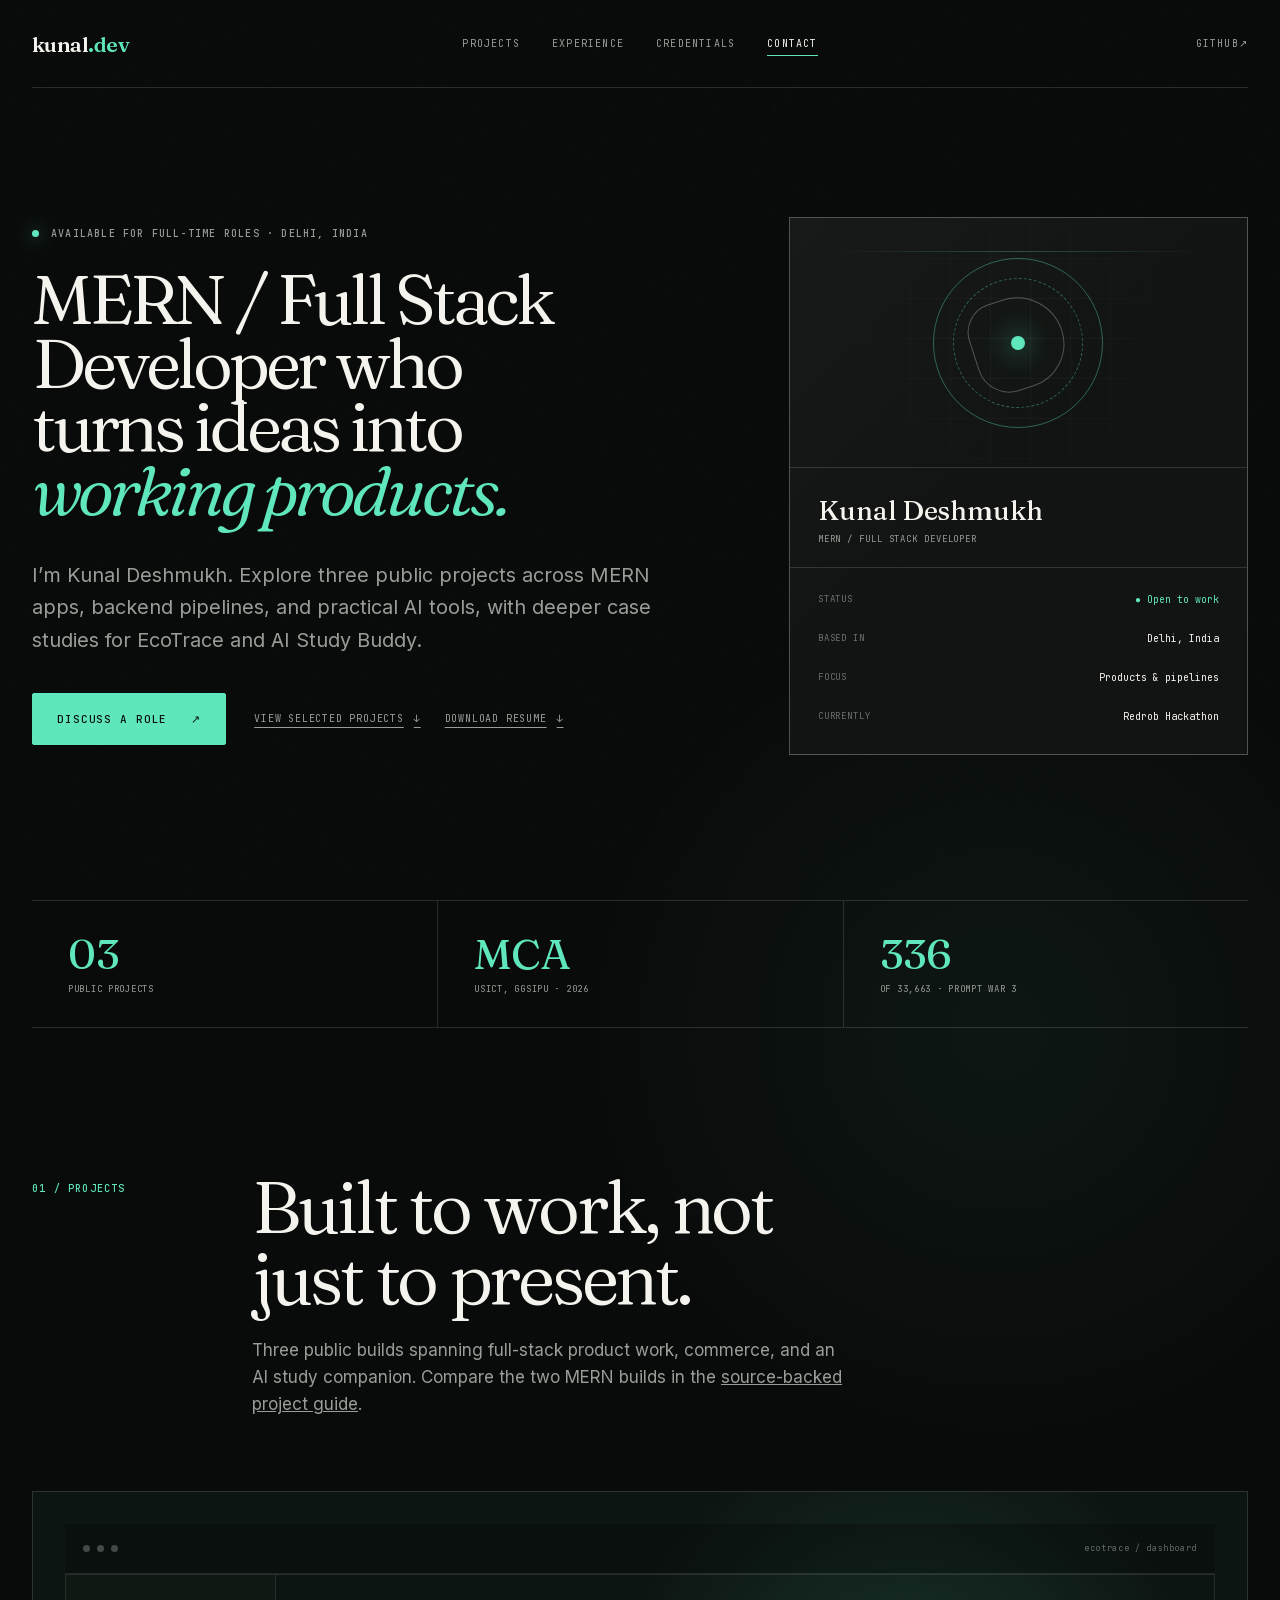
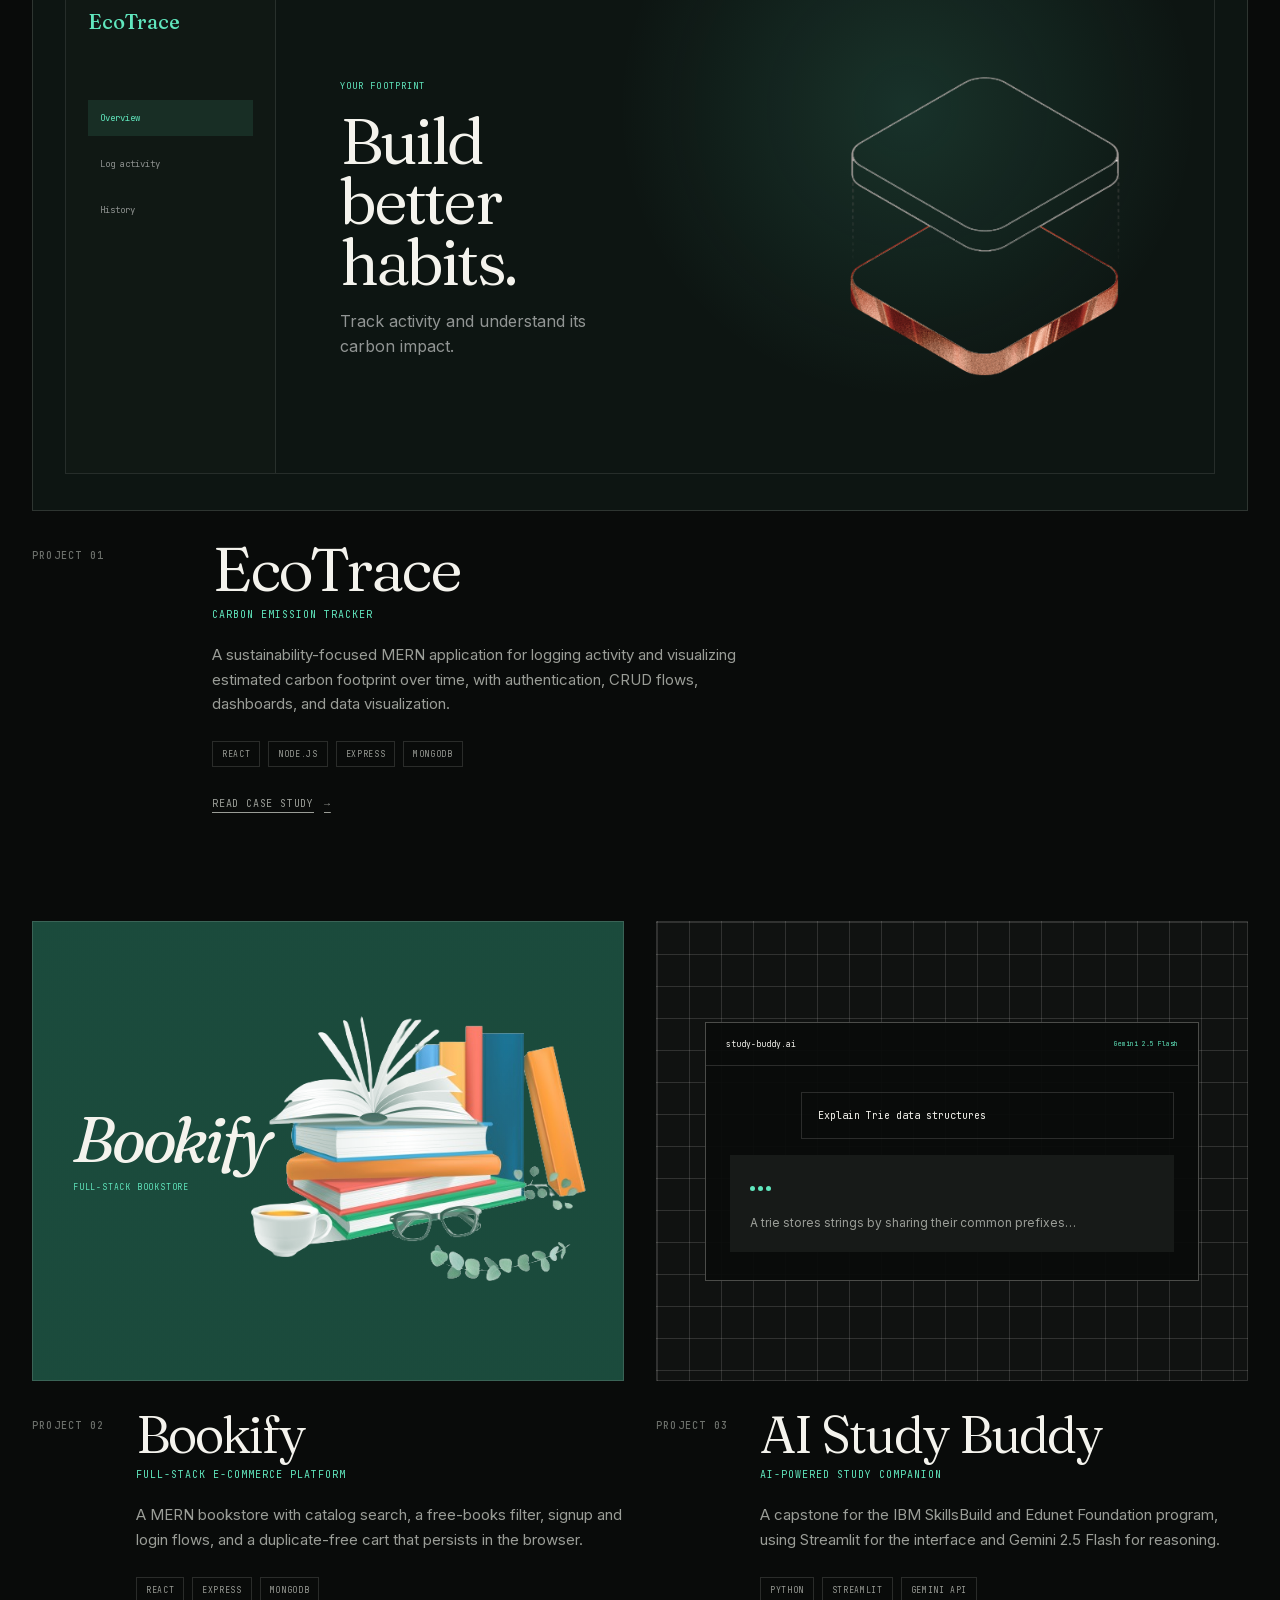
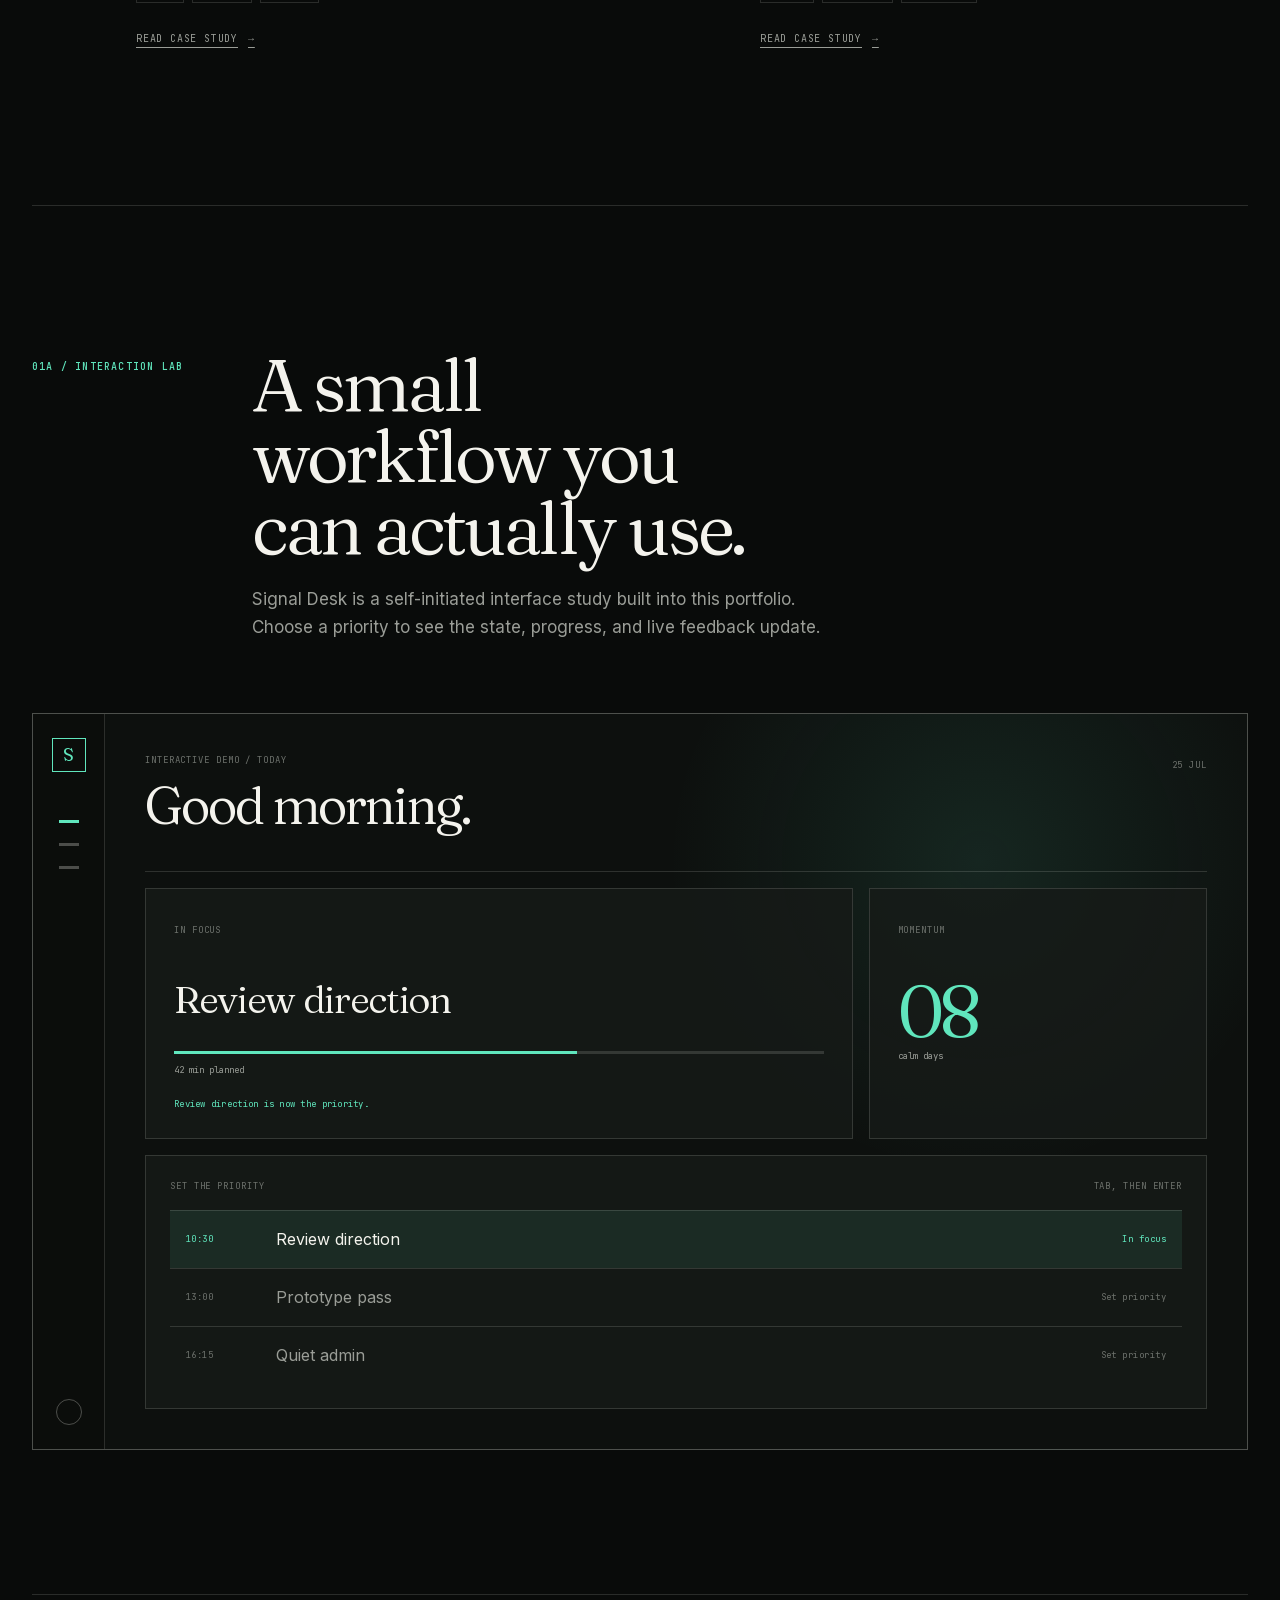
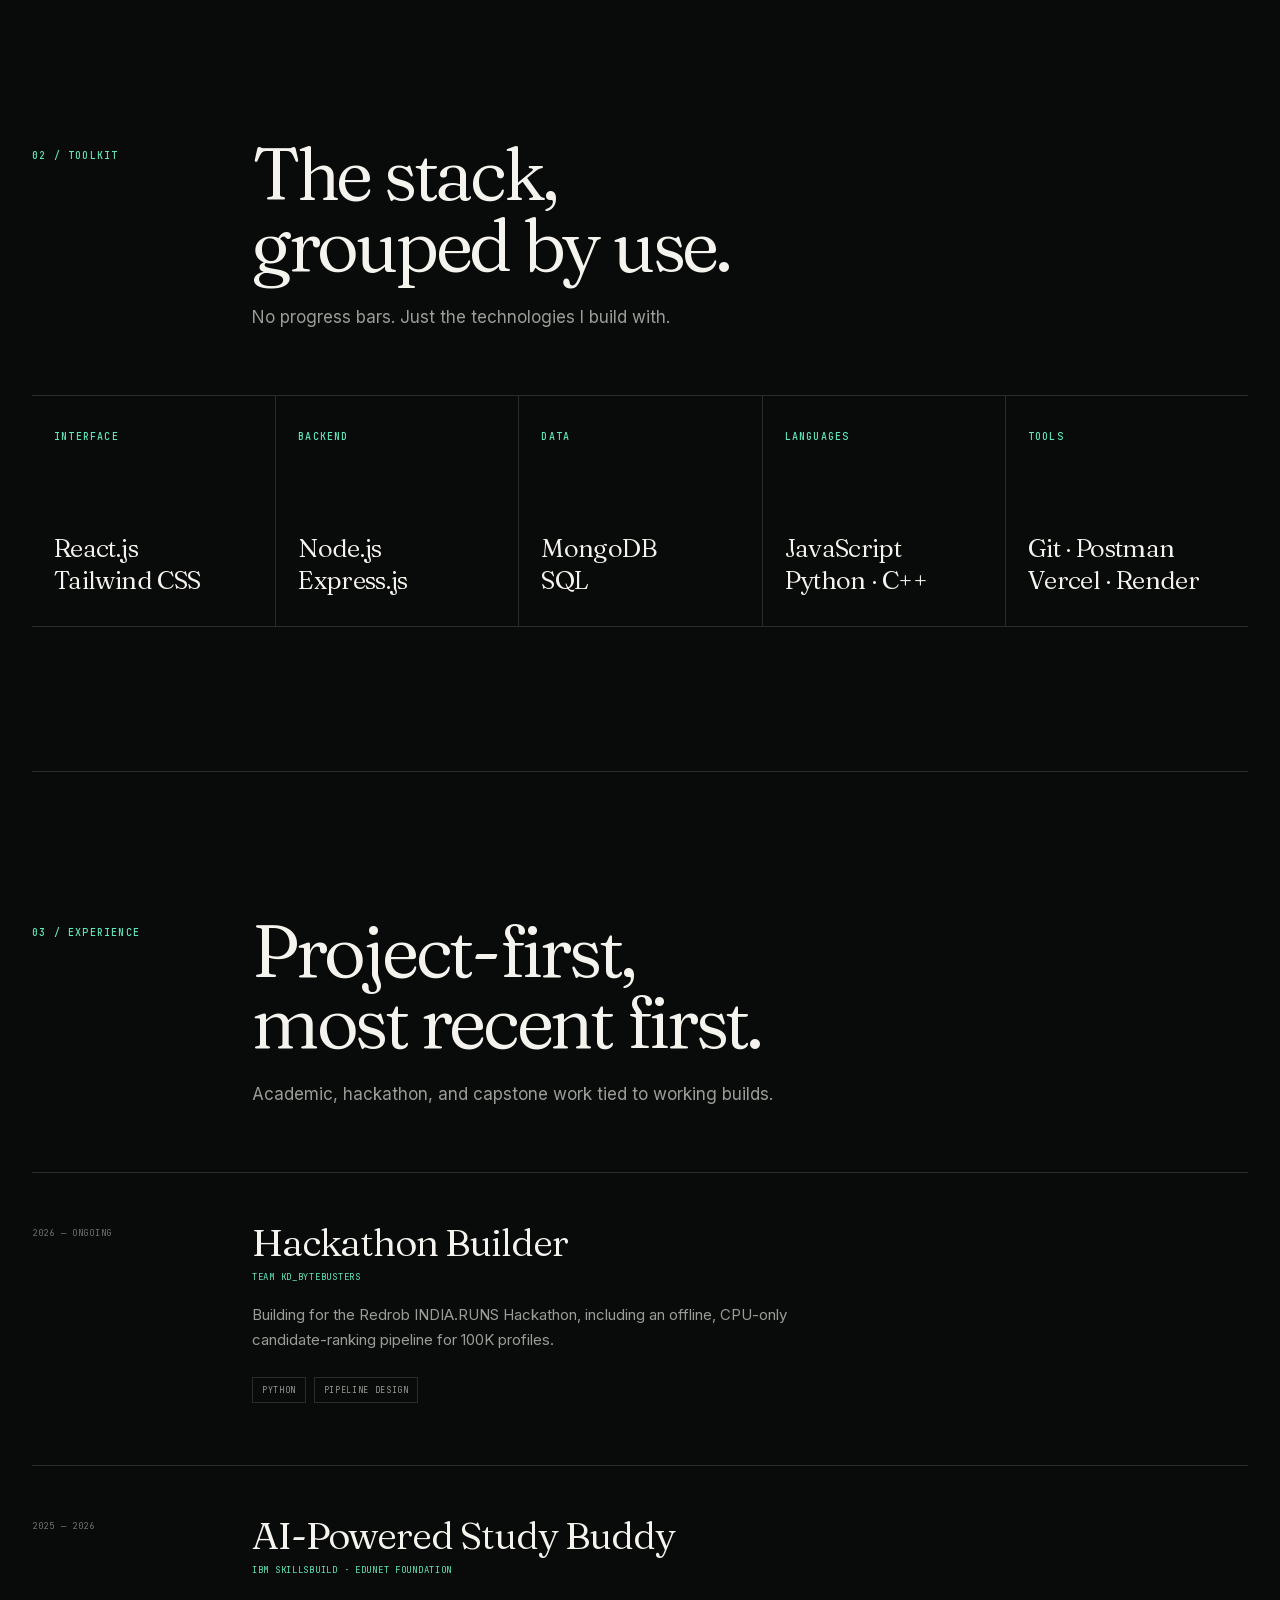
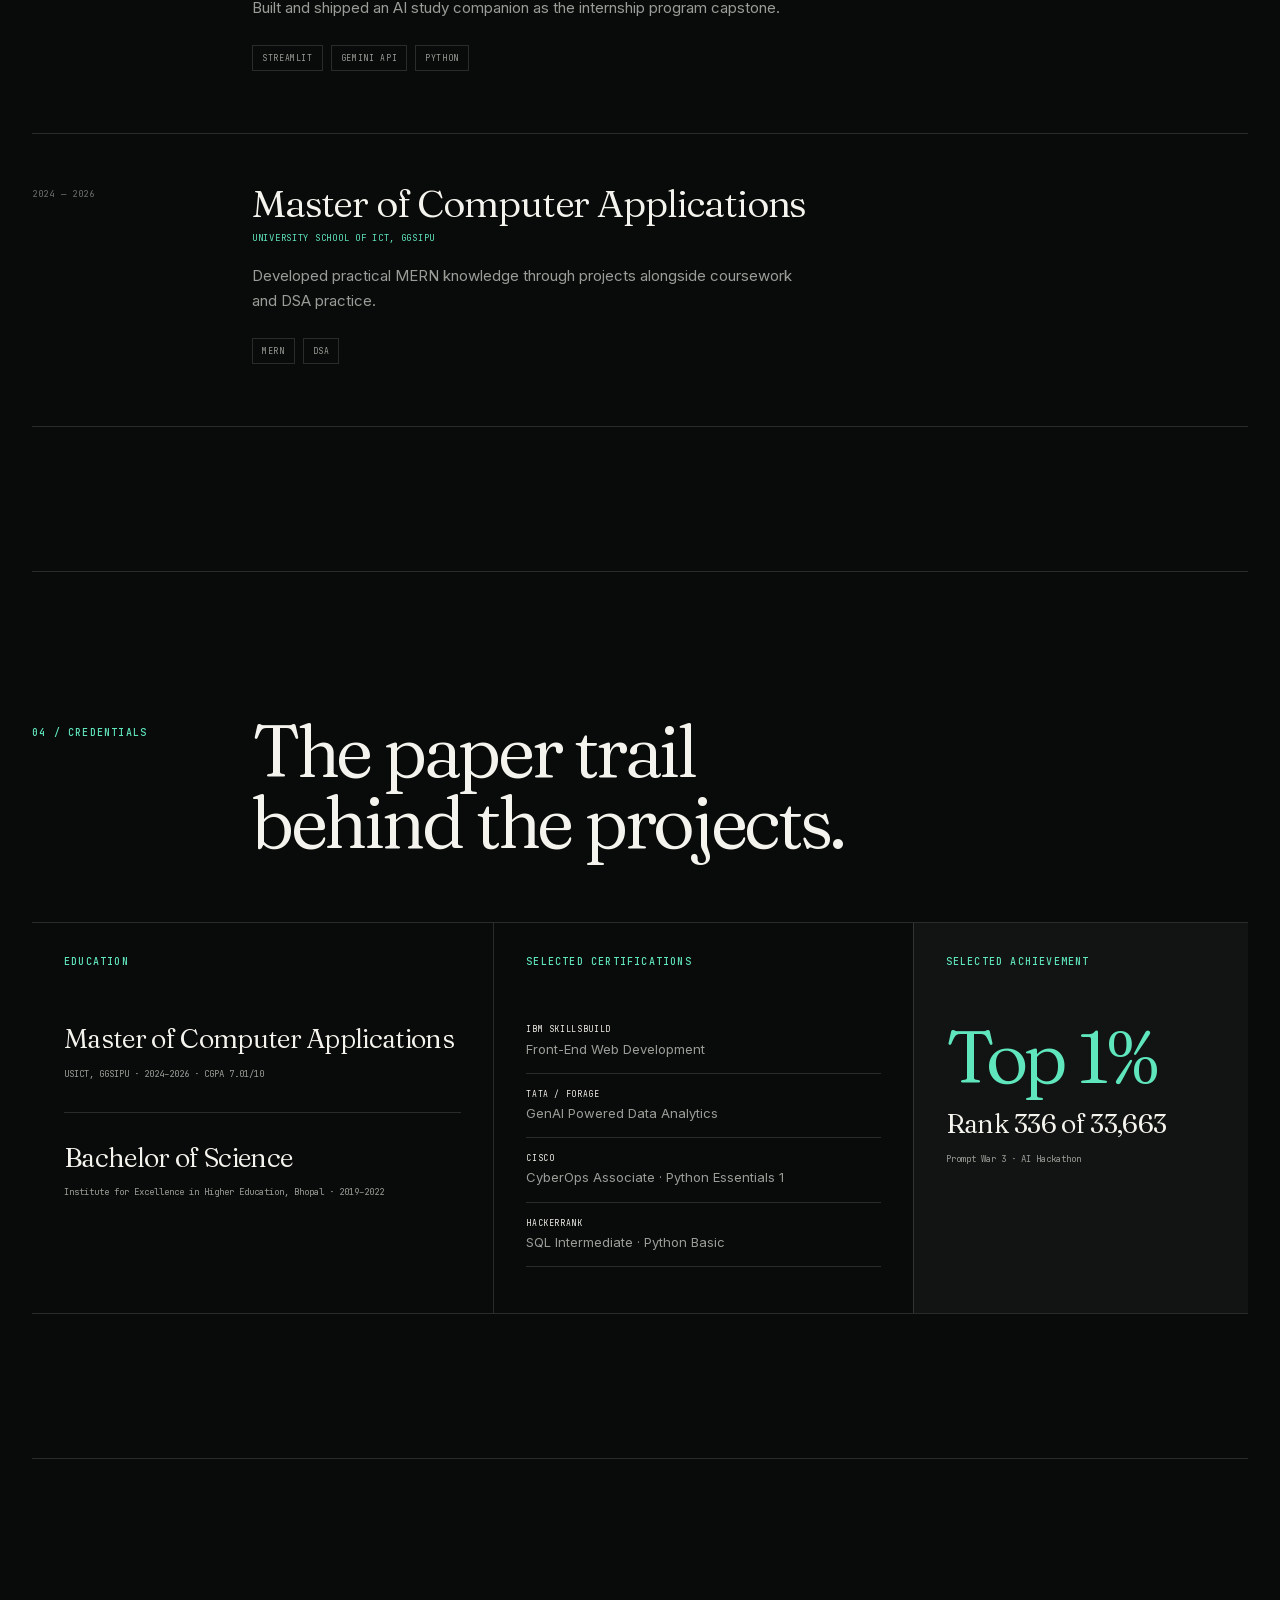
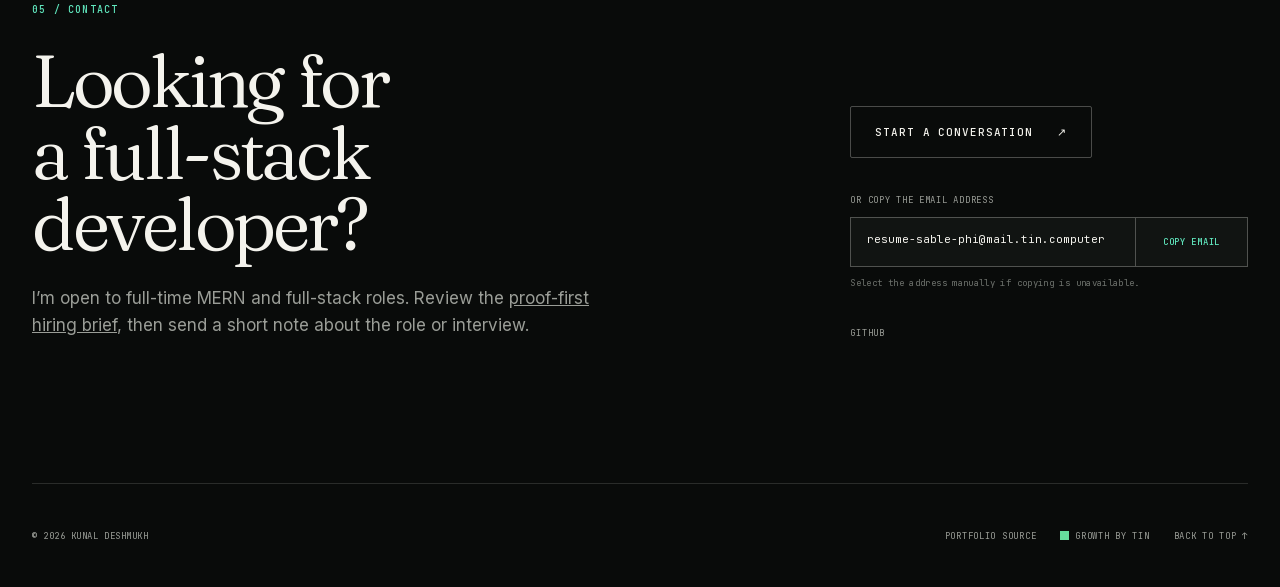
==== commit 3866daca: "Remove unverified LinkedIn route Co-authored-by: tin-computer[bot] <277149838+tin-computer[bot]@user" ====
--- a/index.html
+++ b/index.html
@@ -87,10 +87,7 @@
               "name": "Kunal Deshmukh",
               "url": "https://resume-sable-phi.vercel.app/",
               "description": "MERN and full-stack developer based in Delhi, India.",
-              "sameAs": [
-                "https://github.com/Kunal77744",
-                "https://www.linkedin.com/in/kunal-deshmukh-77744"
-              ]
+              "sameAs": ["https://github.com/Kunal77744"]
             }
           }
         ]
@@ -192,7 +189,7 @@
         <a href="#credentials">Credentials</a>
         <a href="#contact">Contact</a>
       </nav>
-      <nav class="header-profiles" aria-label="Kunal Deshmukh profiles">
+      <nav class="header-profiles" aria-label="Kunal Deshmukh profile">
         <a
           class="header-social"
           href="https://github.com/Kunal77744"
@@ -200,14 +197,6 @@
           rel="noopener noreferrer"
         >
           GitHub <span aria-hidden="true">↗</span>
-        </a>
-        <a
-          class="header-social"
-          href="https://www.linkedin.com/in/kunal-deshmukh-77744"
-          target="_blank"
-          rel="noopener noreferrer"
-        >
-          LinkedIn <span aria-hidden="true">↗</span>
         </a>
       </nav>
     </header>
@@ -791,20 +780,13 @@
               Select the address manually if copying is unavailable.
             </p>
           </div>
-          <nav class="social-links" aria-label="Kunal Deshmukh profiles">
+          <nav class="social-links" aria-label="Kunal Deshmukh profile">
             <a
               href="https://github.com/Kunal77744"
               target="_blank"
               rel="noopener noreferrer"
             >
               GitHub
-            </a>
-            <a
-              href="https://www.linkedin.com/in/kunal-deshmukh-77744"
-              target="_blank"
-              rel="noopener noreferrer"
-            >
-              LinkedIn
             </a>
           </nav>
         </div>
--- a/styles.css
+++ b/styles.css
@@ -3499,7 +3499,7 @@
   place-items: center;
   width: 46px;
   height: 46px;
-  color: var(--ink);
+  color: var(--accent-ink);
   background: var(--accent);
   font-size: 14px;
 }
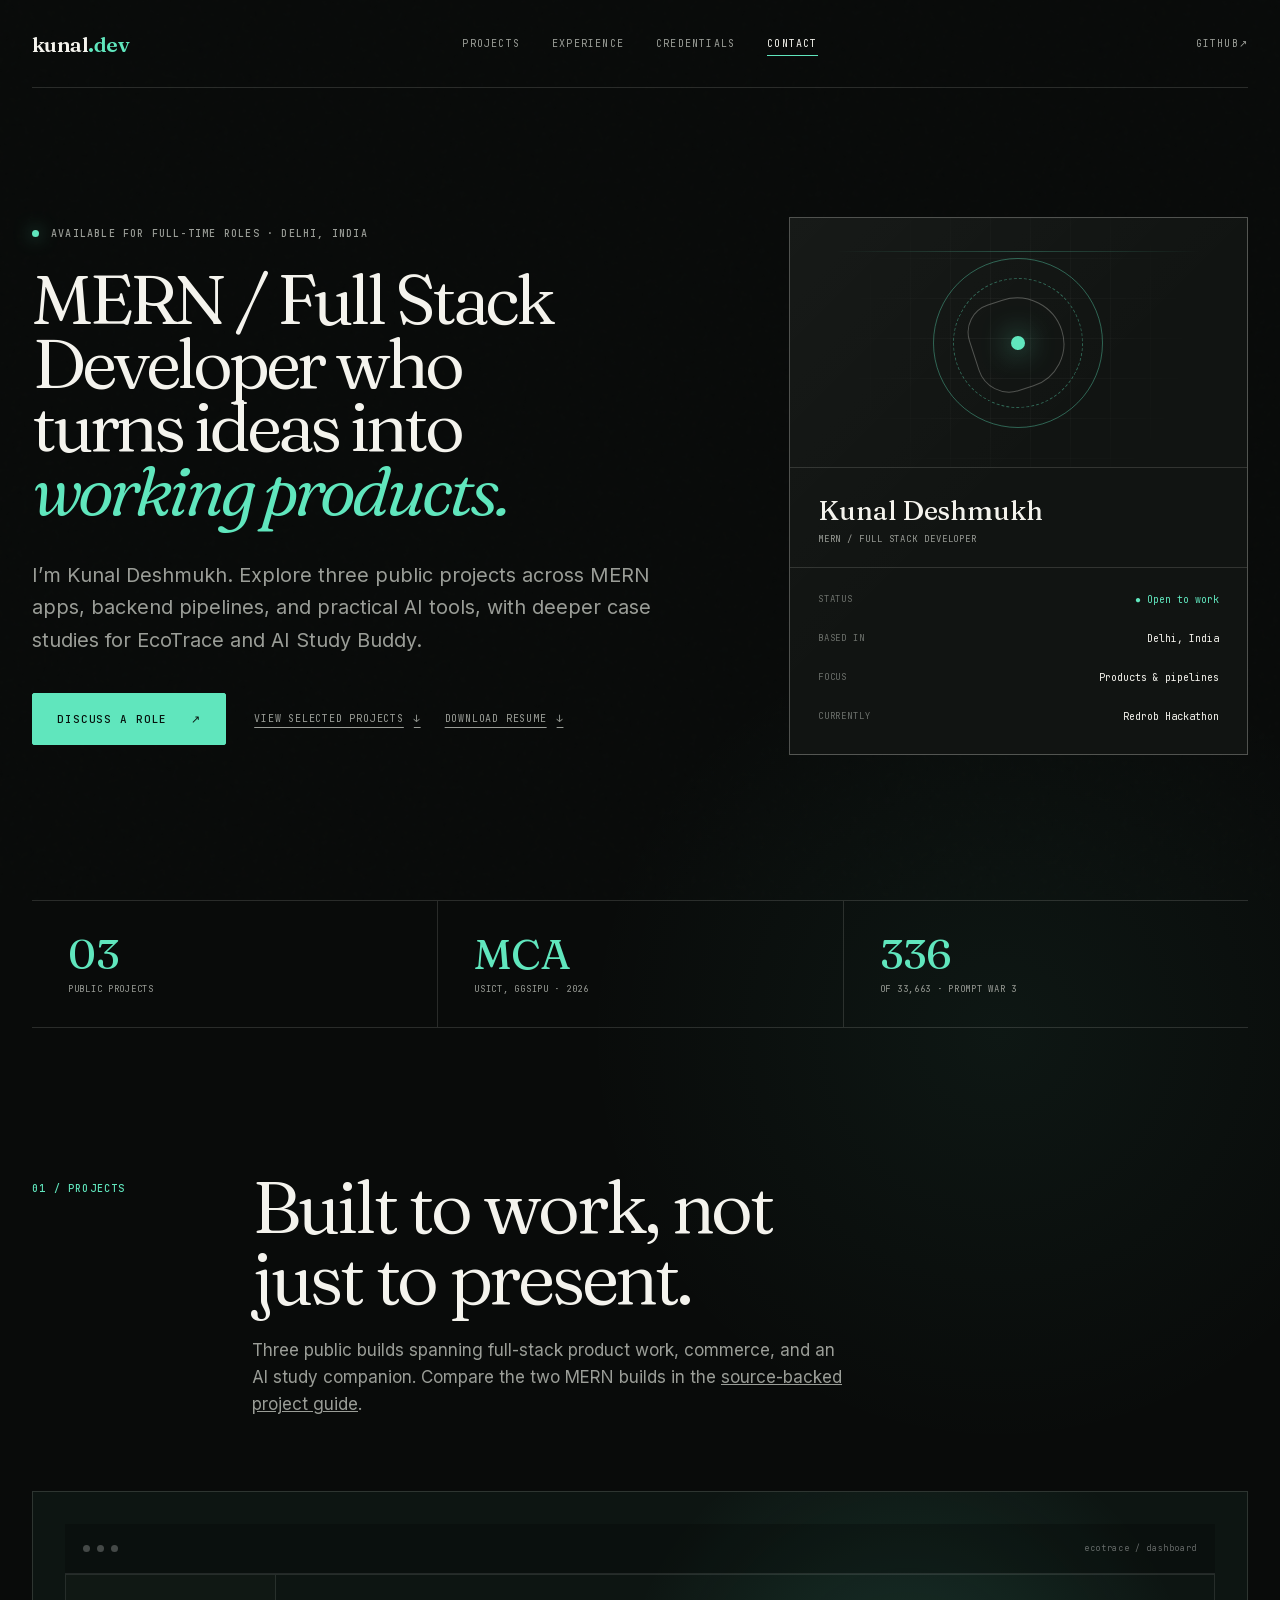
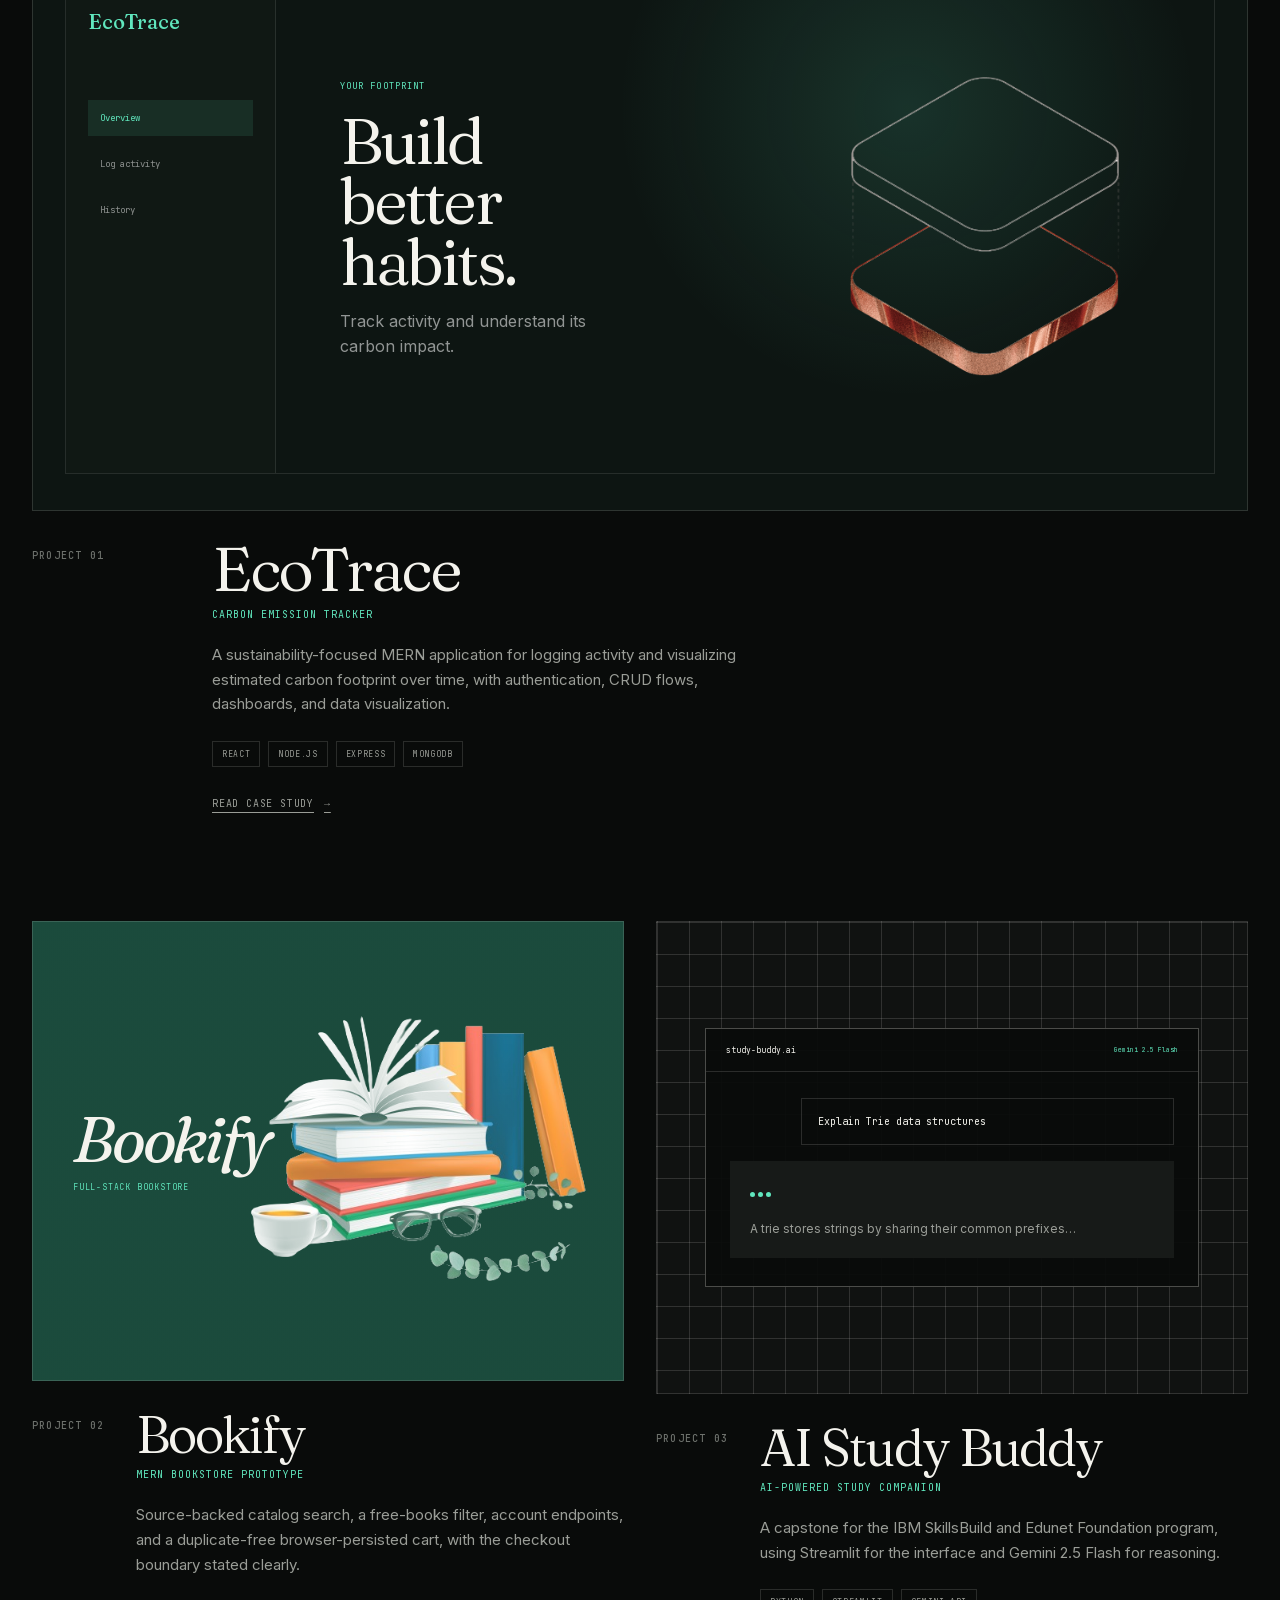
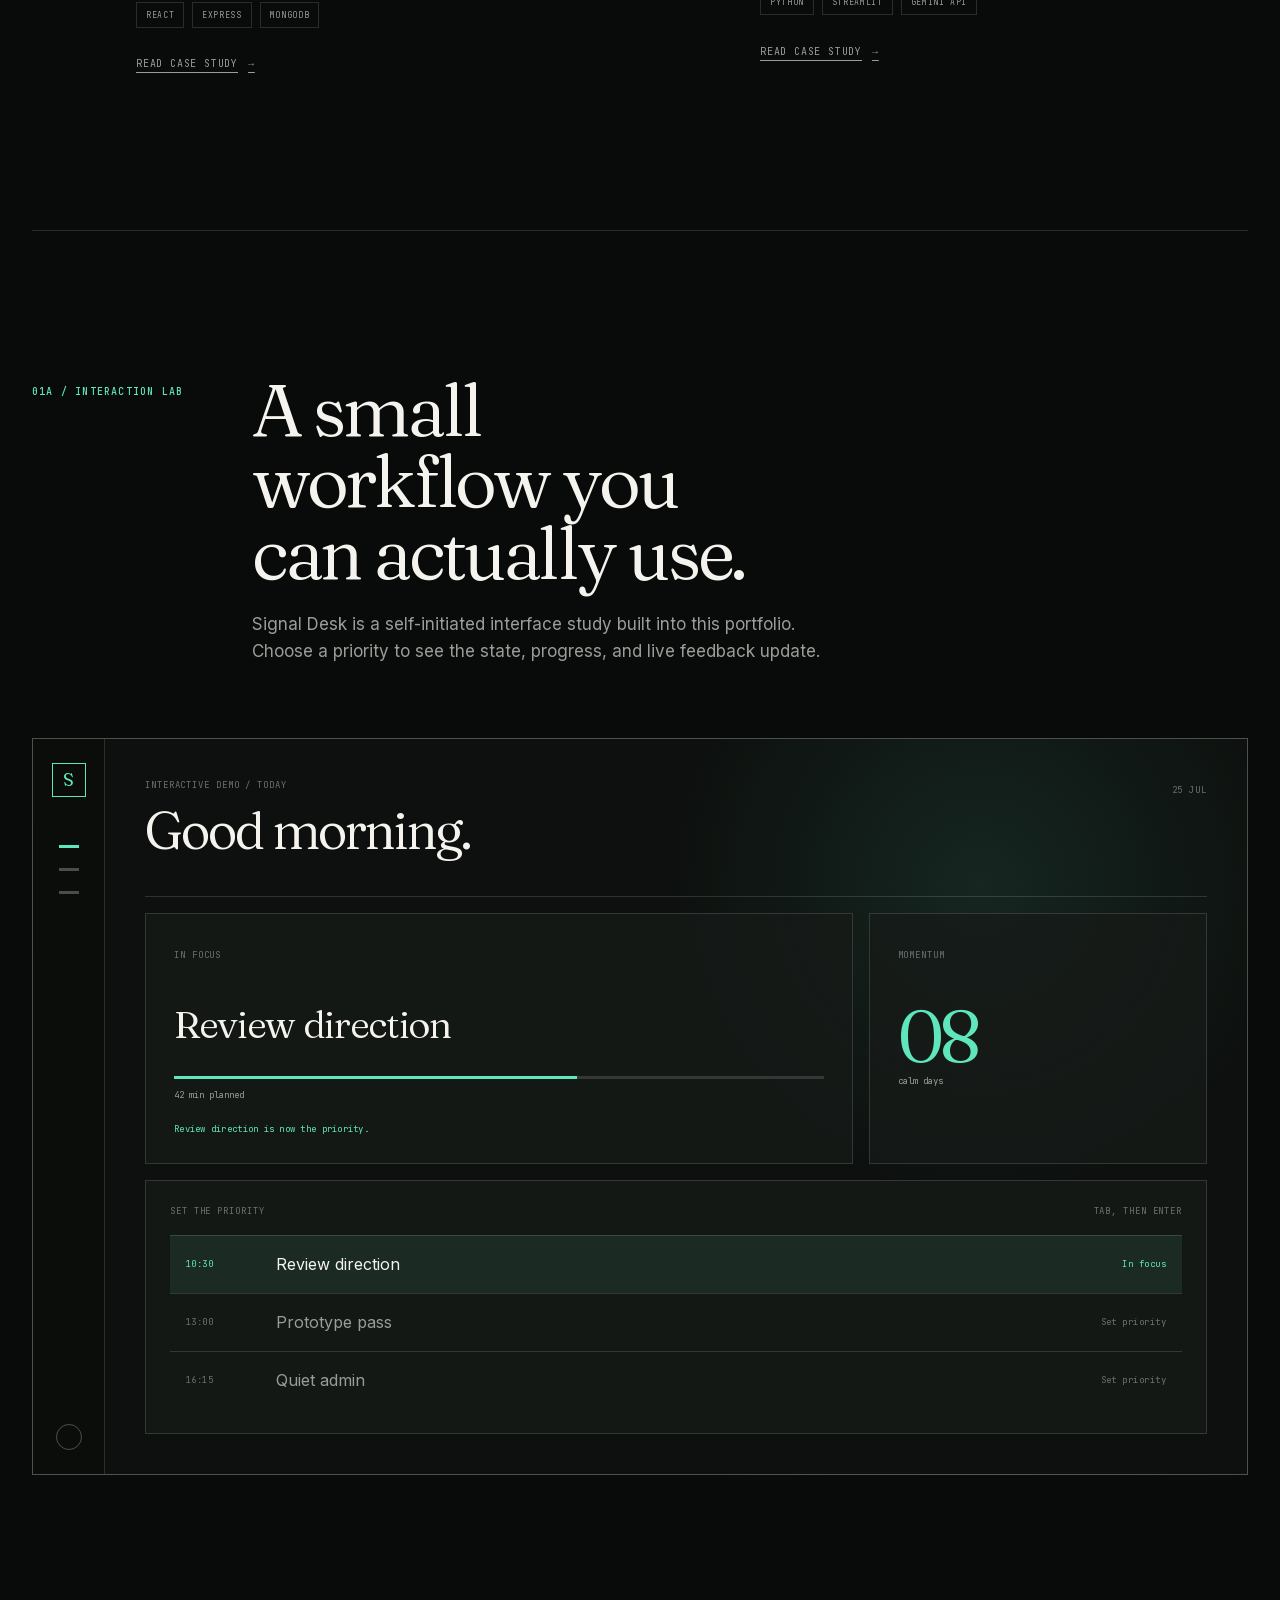
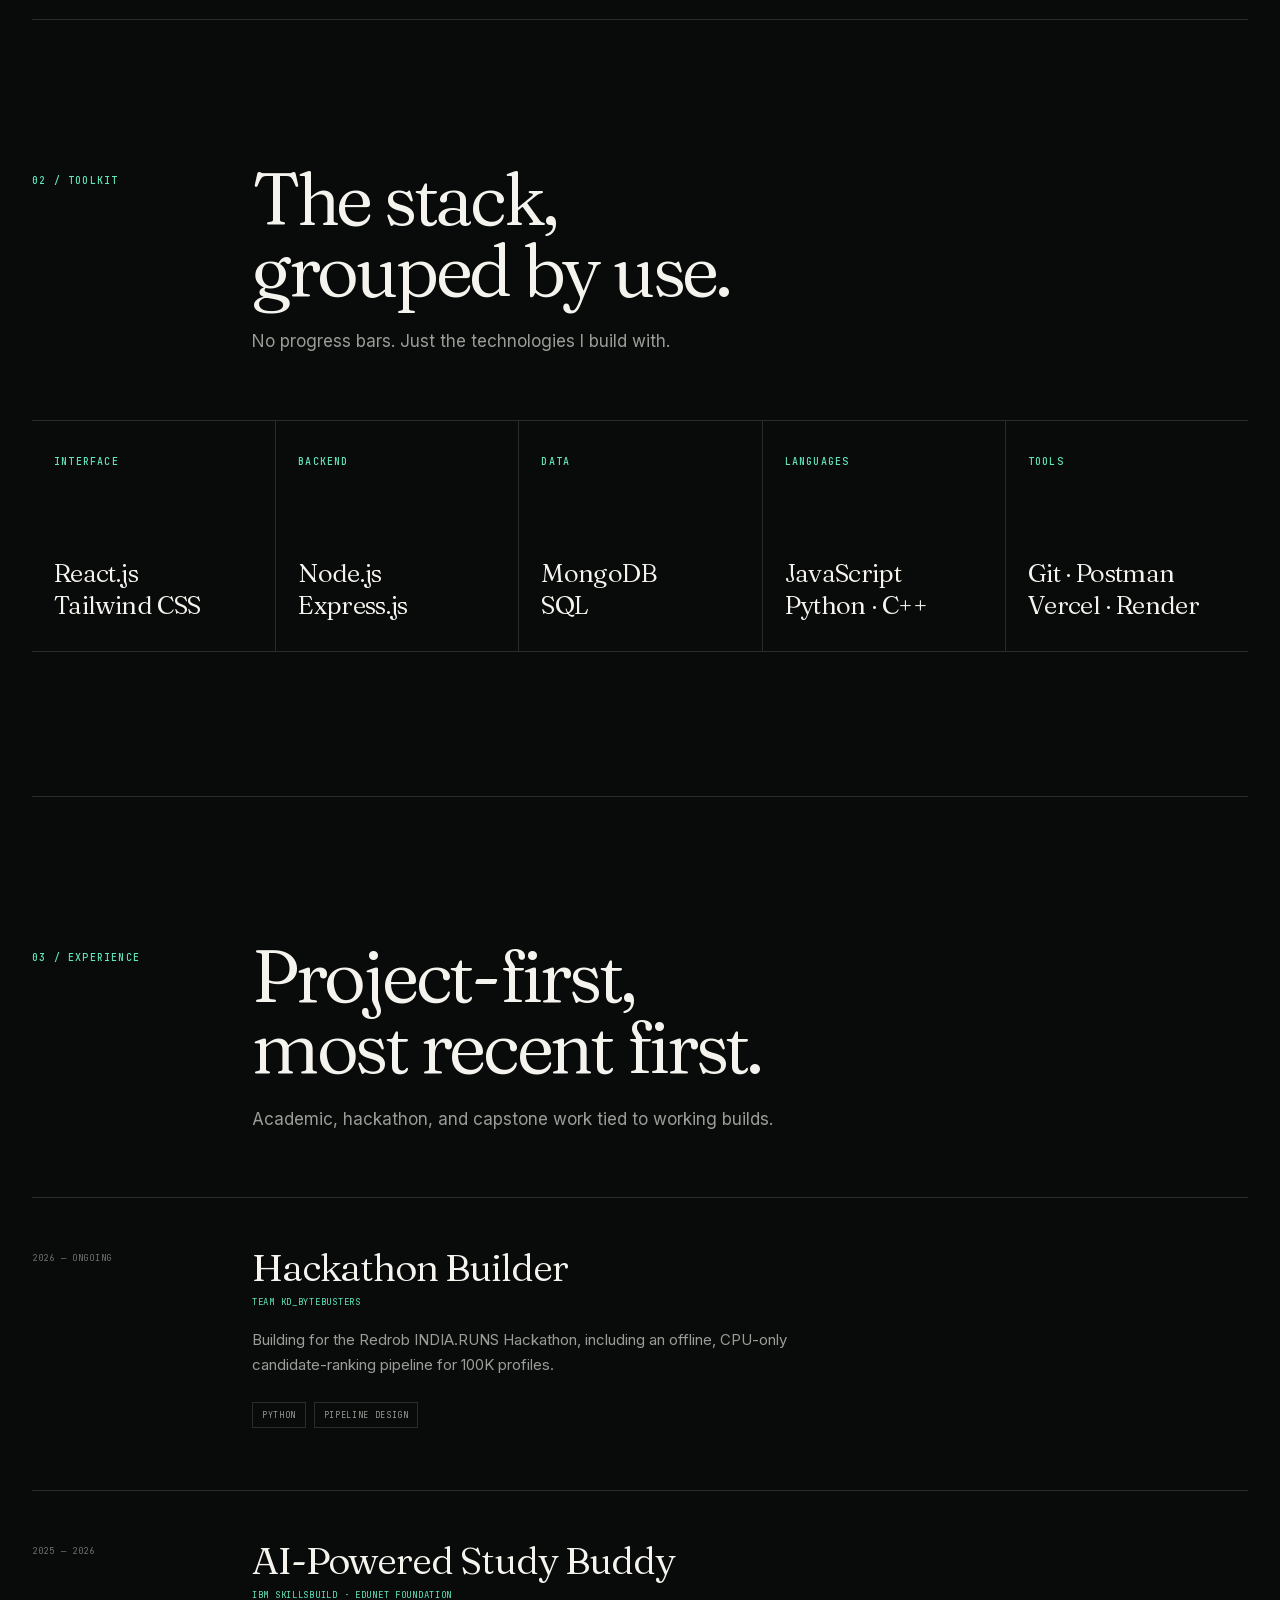
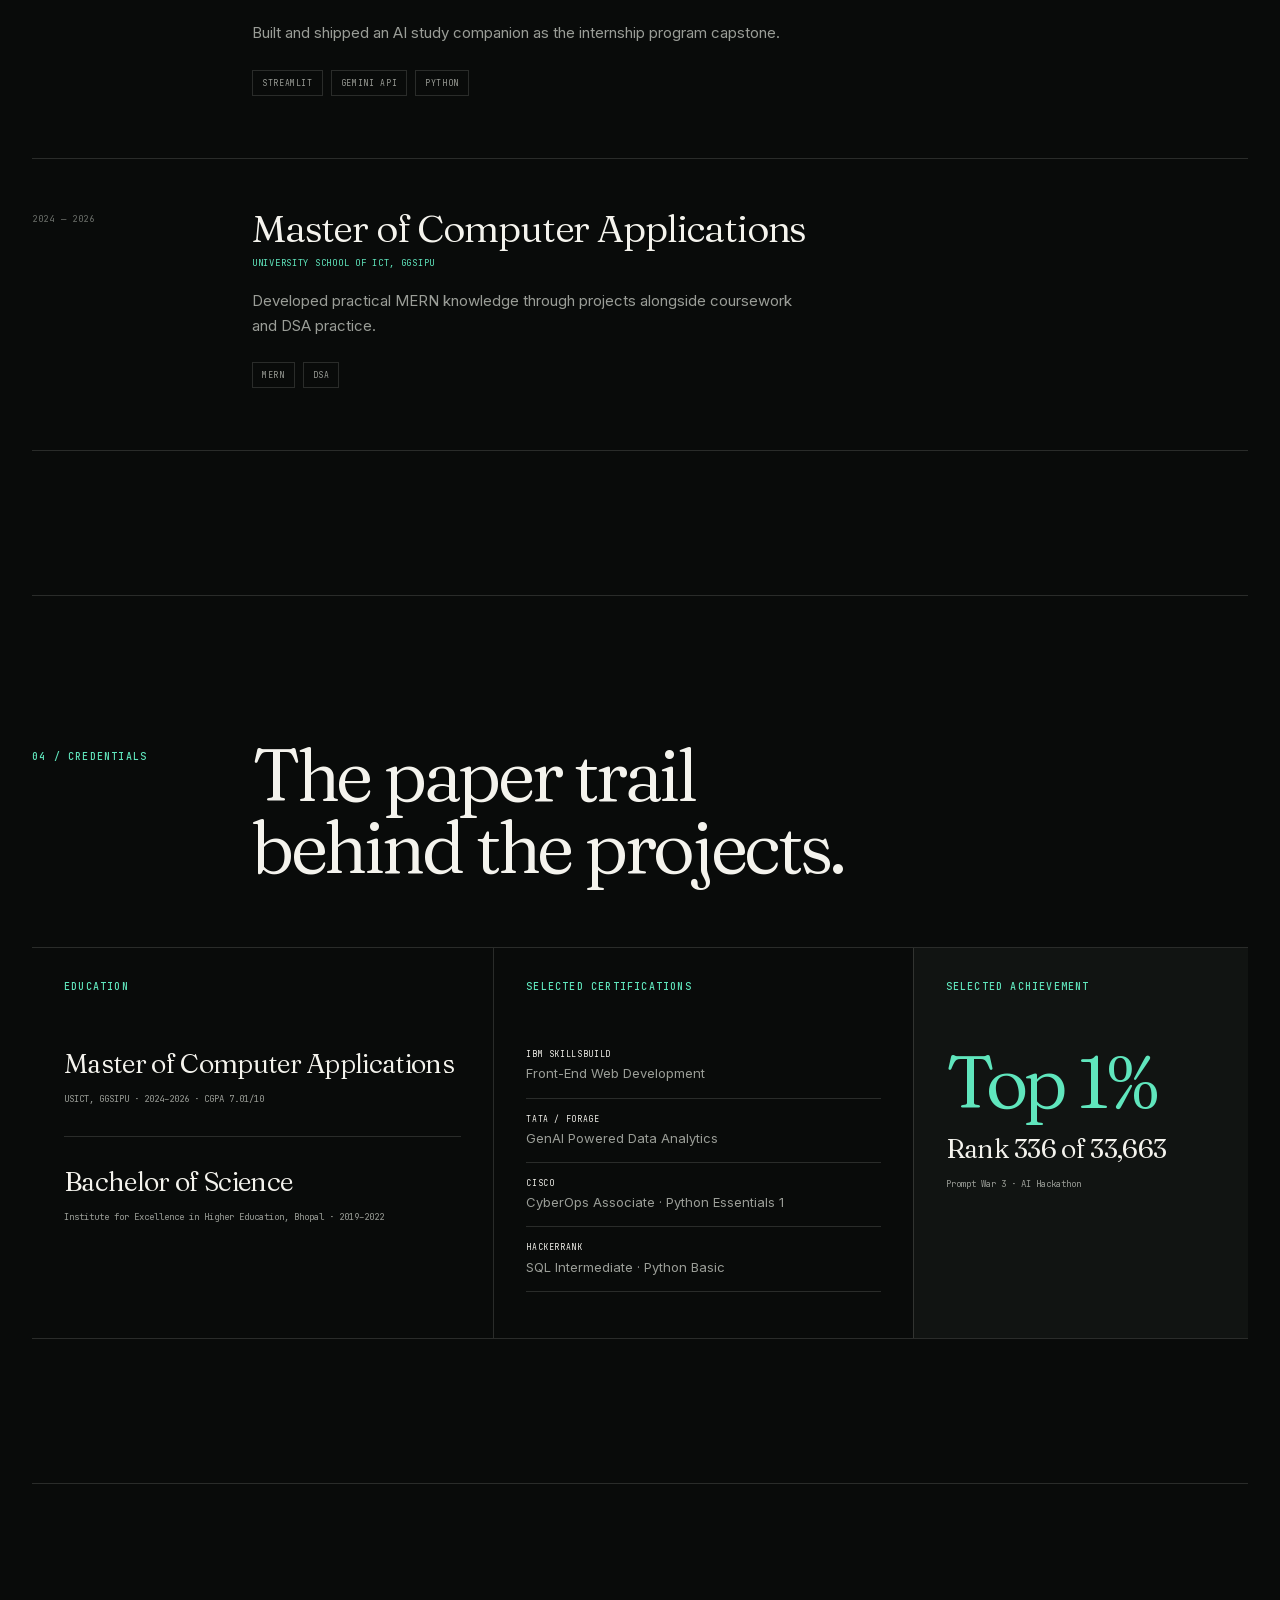
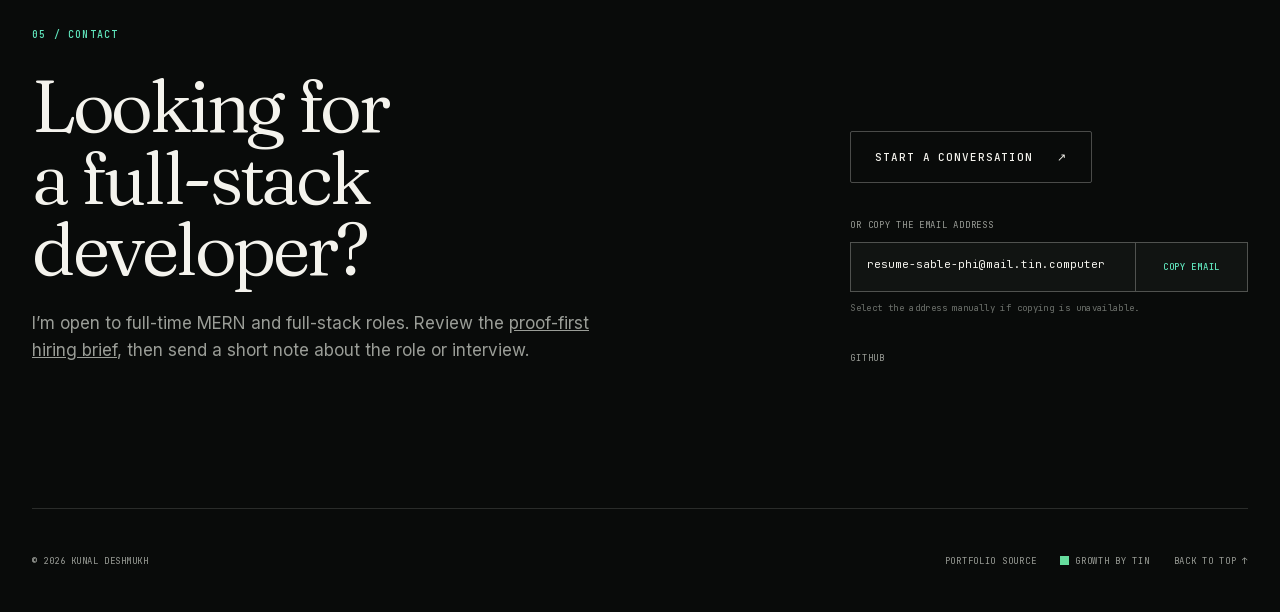
==== commit 6ac25181: "Refresh Bookify case study narrative Co-authored-by: tin-computer[bot] <277149838+tin-computer[bot]@" ====
--- a/index.html
+++ b/index.html
@@ -382,11 +382,11 @@
                 <div class="project-number">Project 02</div>
                 <div>
                   <h3>Bookify</h3>
-                  <p class="project-subtitle">Full-stack e-commerce platform</p>
+                  <p class="project-subtitle">MERN bookstore prototype</p>
                   <p>
-                    A MERN bookstore with catalog search, a free-books filter,
-                    signup and login flows, and a duplicate-free cart that
-                    persists in the browser.
+                    Source-backed catalog search, a free-books filter, account
+                    endpoints, and a duplicate-free browser-persisted cart,
+                    with the checkout boundary stated clearly.
                   </p>
                   <ul
                     class="tag-list"
--- a/styles.css
+++ b/styles.css
@@ -2984,7 +2984,7 @@
 .bookify-storebar span {
   padding: 11px 14px;
   border: 1px solid var(--line);
-  color: var(--faint);
+  color: var(--muted);
   font-family: var(--mono);
   font-size: 8px;
   letter-spacing: 0.04em;
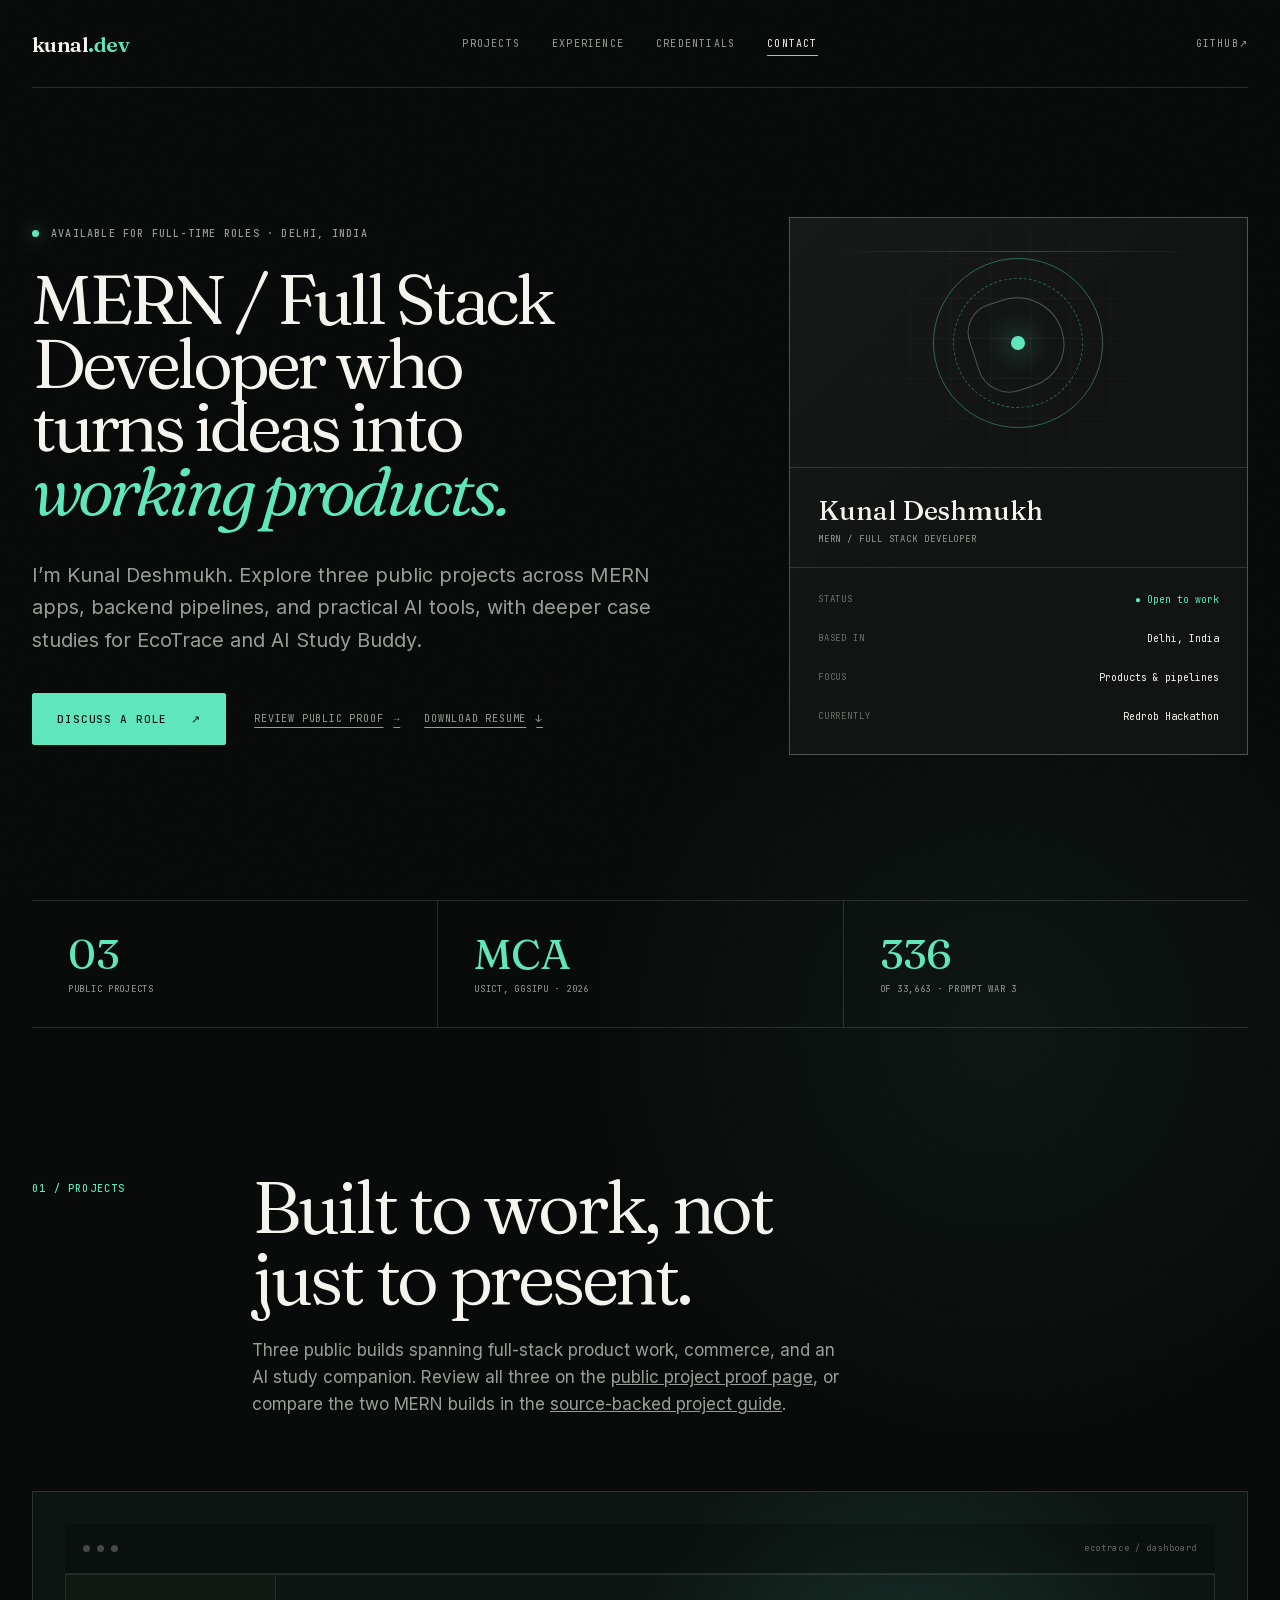
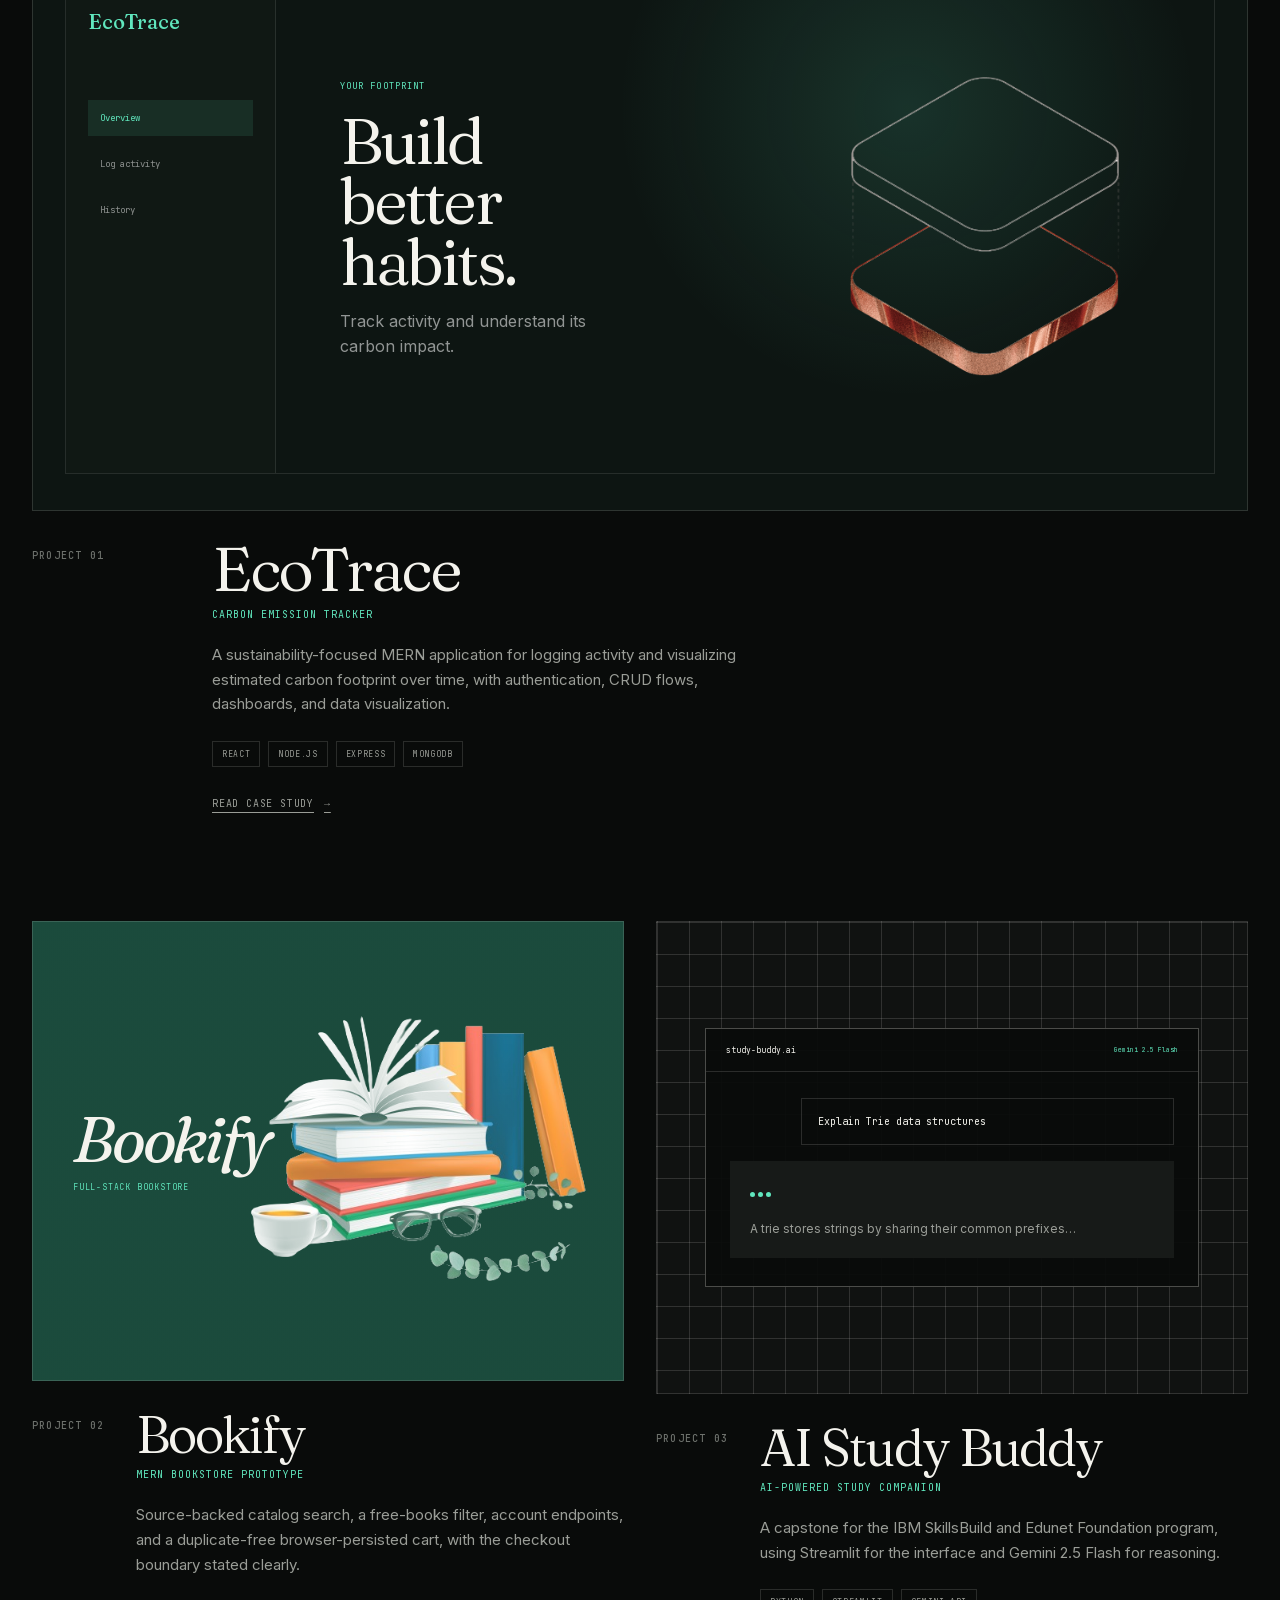
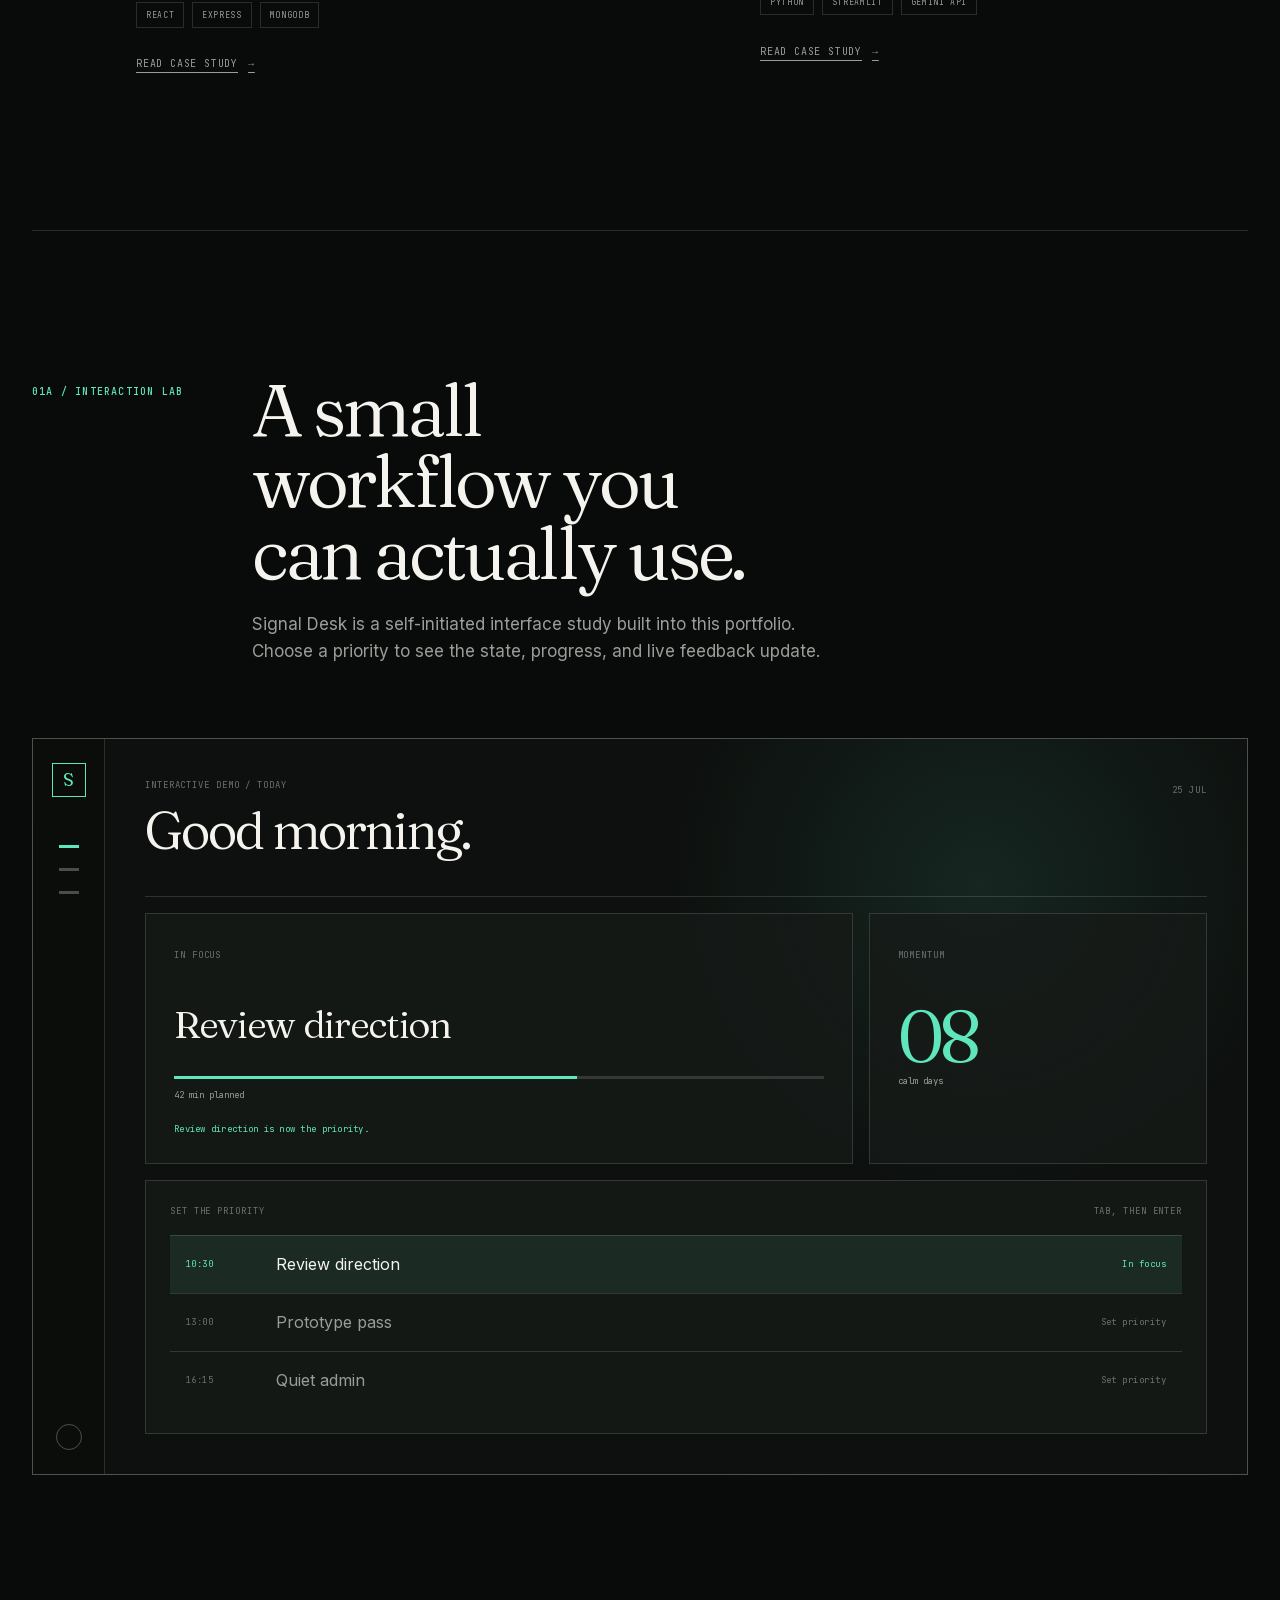
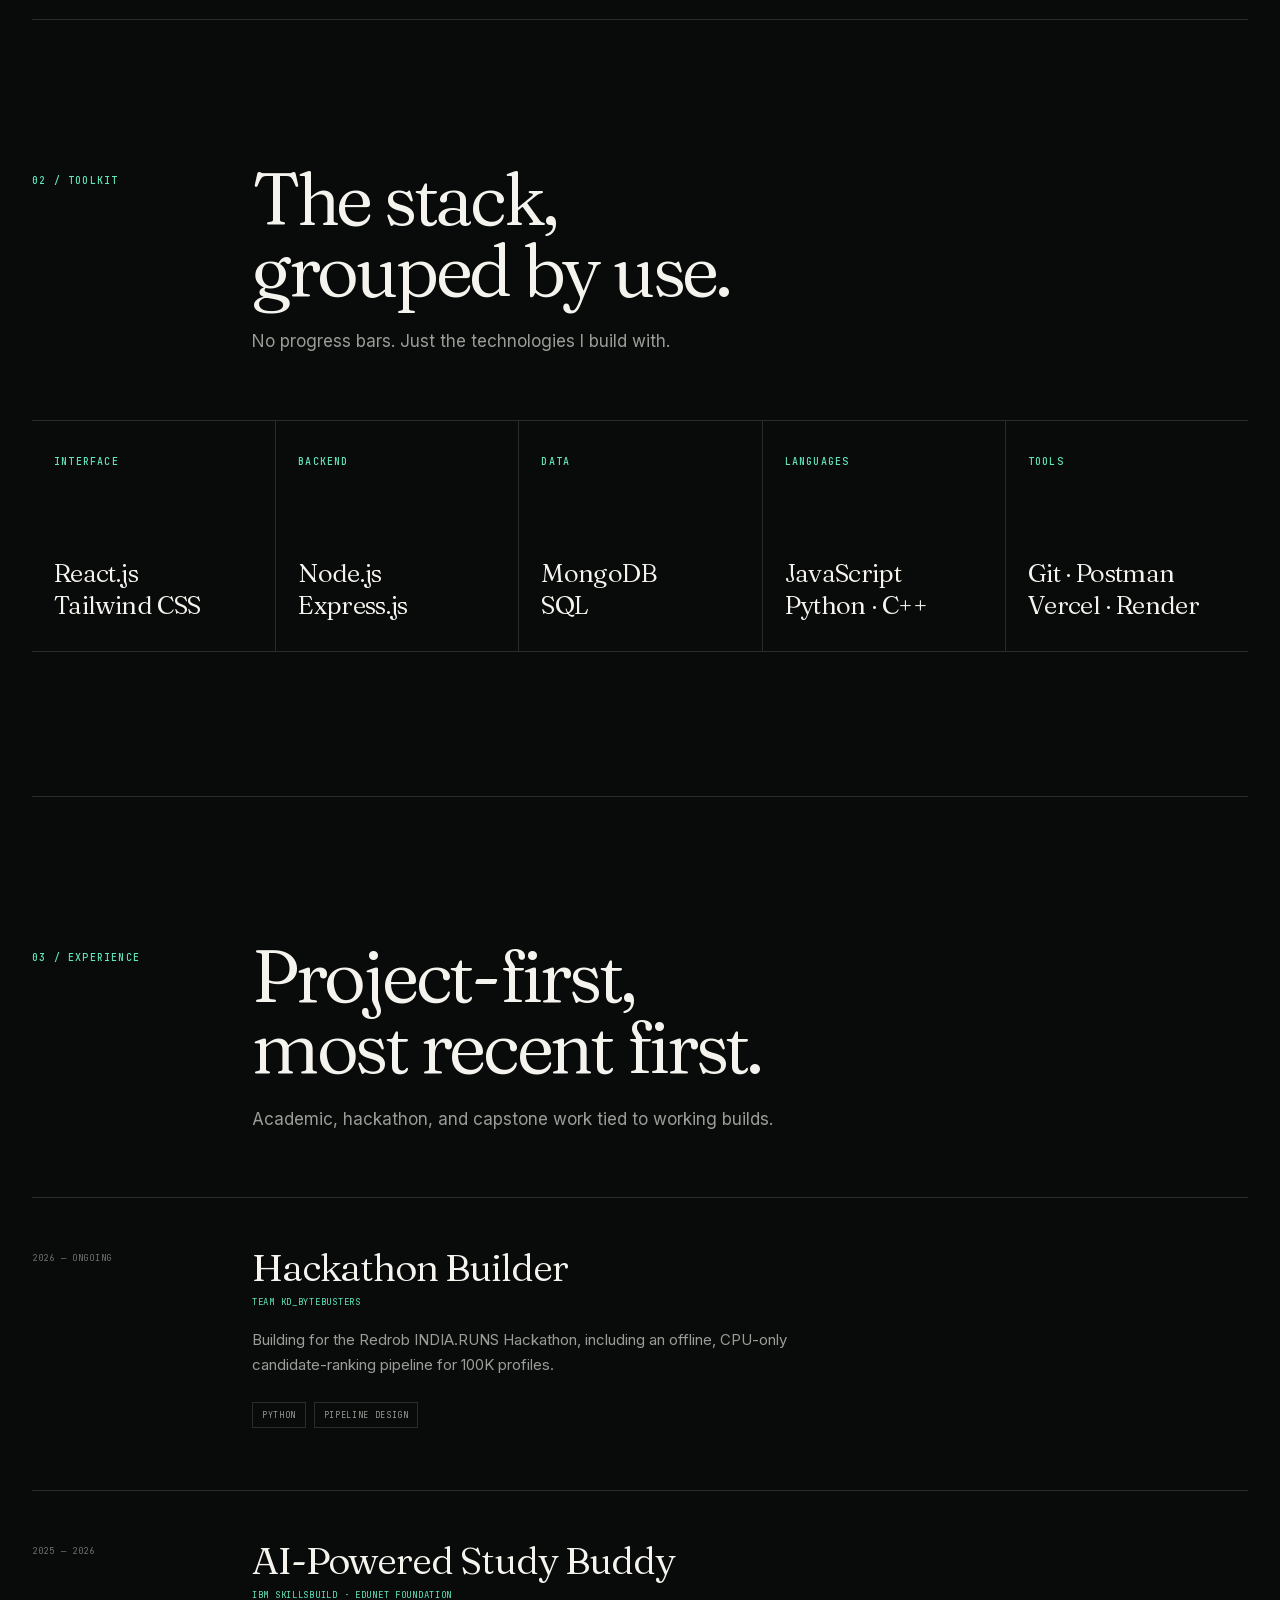
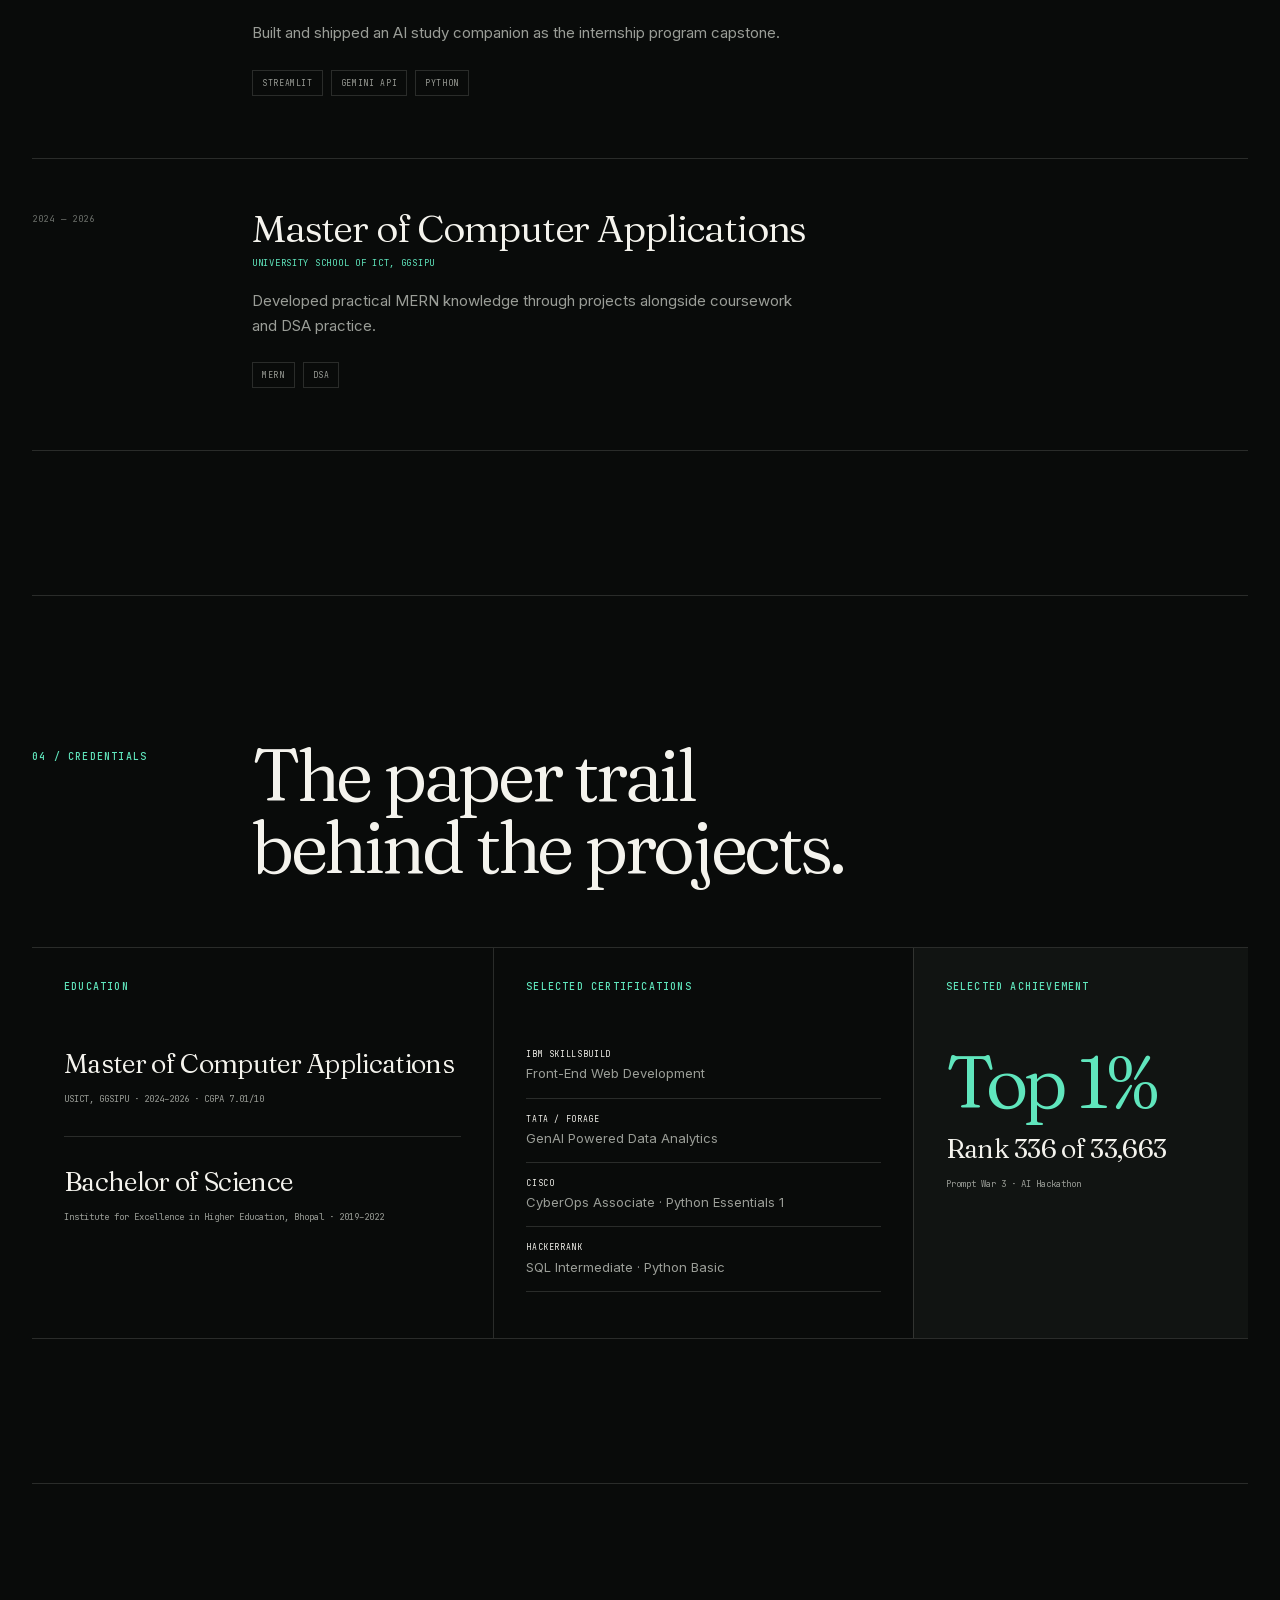
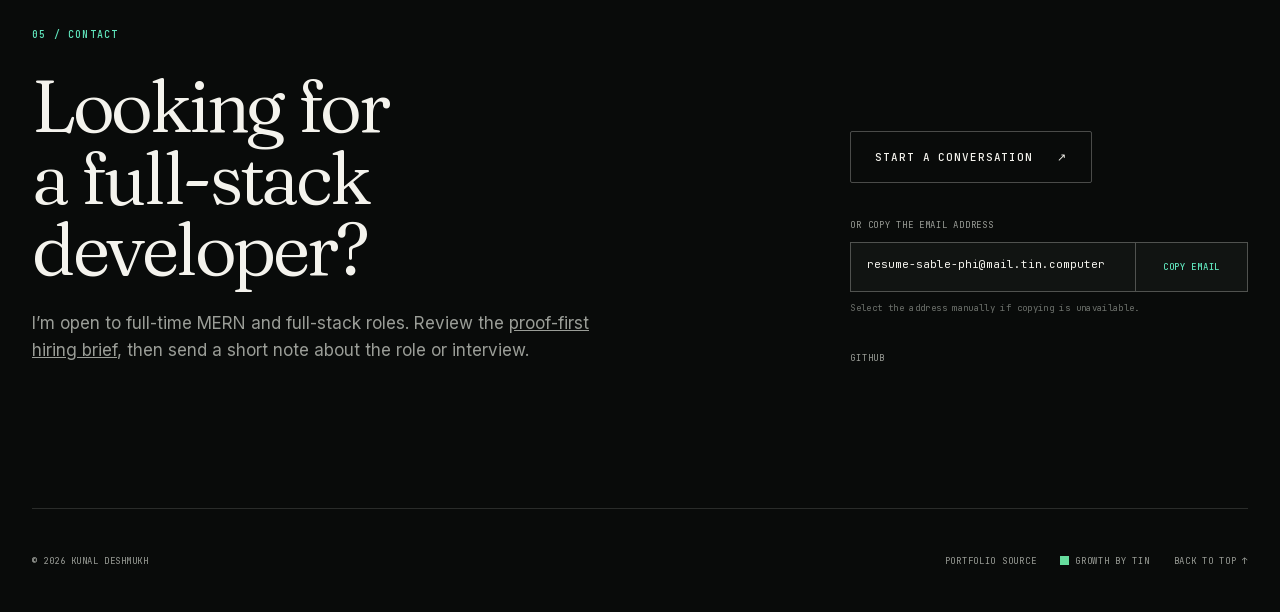
==== commit 22d86af5: "Add three-project proof summary Co-authored-by: tin-computer[bot] <277149838+tin-computer[bot]@users" ====
--- a/index.html
+++ b/index.html
@@ -93,9 +93,13 @@
         ]
       }
     </script>
+    <script src="/analytics-control.js"></script>
     <script>
+      window.__portfolioAnalyticsEnabled =
+        window.PortfolioAnalytics.isEnabled(window.location.search);
+
       !(function (document, posthog) {
-        if (posthog.__SV) return;
+        if (!window.__portfolioAnalyticsEnabled || posthog.__SV) return;
 
         window.posthog = posthog;
         posthog._i = [];
@@ -156,7 +160,7 @@
         posthog.__SV = 1;
       })(document, window.posthog || []);
 
-      window.posthog.init("phc_Ar99UYERT9QEw5CzW9LT9dWdL9mJppdsj7yM3DpEzFdC", {
+      window.posthog?.init("phc_Ar99UYERT9QEw5CzW9LT9dWdL9mJppdsj7yM3DpEzFdC", {
         api_host: "https://us.i.posthog.com",
         autocapture: false,
         capture_pageview: true,
@@ -229,8 +233,8 @@
               <span aria-hidden="true">↗</span>
             </a>
             <div class="hero-supporting-actions" aria-label="Portfolio resources">
-              <a class="text-action" href="#projects">
-                View selected projects <span aria-hidden="true">↓</span>
+              <a class="text-action" href="/project-proof/">
+                Review public proof <span aria-hidden="true">→</span>
               </a>
               <a
                 class="text-action"
@@ -298,7 +302,9 @@
             <h2 id="projects-title">Built to work, not just to present.</h2>
             <p>
               Three public builds spanning full-stack product work, commerce,
-              and an AI study companion. Compare the two MERN builds in the
+              and an AI study companion. Review all three on the
+              <a href="/project-proof/">public project proof page</a>, or compare
+              the two MERN builds in the
               <a href="/mern-stack-portfolio-projects/">source-backed project guide</a>.
             </p>
           </div>
--- a/styles.css
+++ b/styles.css
@@ -454,6 +454,447 @@
 
   .mern-faq-list p {
     margin-top: 32px;
+  }
+}
+
+/* Three-project proof page */
+.project-proof-page .site-header nav {
+  display: flex;
+  align-items: center;
+  gap: 32px;
+}
+
+.proof-hero .case-hero-copy h1 {
+  max-width: 10.5ch;
+  font-size: clamp(58px, 6.5vw, 96px);
+}
+
+.proof-hero-visual {
+  position: relative;
+  min-height: 620px;
+  align-self: stretch;
+  overflow: hidden;
+  padding: clamp(30px, 4vw, 54px);
+  border: 1px solid var(--line-strong);
+  background:
+    linear-gradient(rgba(102, 220, 157, 0.065) 1px, transparent 1px),
+    linear-gradient(90deg, rgba(102, 220, 157, 0.065) 1px, transparent 1px),
+    #0b100e;
+  background-size: 40px 40px;
+}
+
+.proof-hero-visual::after {
+  position: absolute;
+  right: -130px;
+  bottom: -130px;
+  width: 360px;
+  height: 360px;
+  border: 1px solid rgba(102, 220, 157, 0.2);
+  border-radius: 50%;
+  box-shadow:
+    0 0 0 42px rgba(102, 220, 157, 0.025),
+    0 0 0 86px rgba(102, 220, 157, 0.018);
+  content: "";
+}
+
+.proof-ledger-head {
+  position: relative;
+  z-index: 1;
+  display: flex;
+  align-items: center;
+  justify-content: space-between;
+  padding-bottom: 24px;
+  border-bottom: 1px solid var(--line);
+  font-family: var(--mono);
+  font-size: 10px;
+  letter-spacing: 0.11em;
+  text-transform: uppercase;
+}
+
+.proof-ledger-head span {
+  color: var(--muted);
+}
+
+.proof-ledger-head strong {
+  color: var(--accent);
+  font-weight: 500;
+}
+
+.proof-ledger-path {
+  display: grid;
+  grid-template-columns: repeat(3, 1fr);
+  margin: 54px 0 18px;
+}
+
+.proof-ledger-path span {
+  position: relative;
+  height: 1px;
+  background: rgba(102, 220, 157, 0.28);
+}
+
+.proof-ledger-path span::before {
+  position: absolute;
+  top: 50%;
+  left: 0;
+  width: 9px;
+  height: 9px;
+  border: 2px solid var(--page);
+  border-radius: 50%;
+  background: var(--accent);
+  box-shadow: 0 0 0 1px var(--accent);
+  content: "";
+  transform: translateY(-50%);
+}
+
+.proof-ledger-list {
+  position: relative;
+  z-index: 1;
+  margin: 0;
+  padding: 0;
+  border-top: 1px solid var(--line);
+  list-style: none;
+}
+
+.proof-ledger-list li {
+  display: grid;
+  grid-template-columns: 94px minmax(0, 1fr);
+  gap: 12px 26px;
+  align-items: baseline;
+  padding: 27px 0;
+  border-bottom: 1px solid var(--line);
+}
+
+.proof-ledger-list span,
+.proof-ledger-list small,
+.proof-hero-visual > p {
+  color: var(--muted);
+  font-family: var(--mono);
+  font-size: 9px;
+  letter-spacing: 0.08em;
+  text-transform: uppercase;
+}
+
+.proof-ledger-list strong {
+  font-family: var(--display);
+  font-size: clamp(30px, 3.4vw, 44px);
+  font-weight: 400;
+  letter-spacing: -0.035em;
+}
+
+.proof-ledger-list small {
+  grid-column: 2;
+}
+
+.proof-hero-visual > p {
+  position: absolute;
+  z-index: 1;
+  right: 52px;
+  bottom: 42px;
+  left: 52px;
+  margin: 0;
+  color: var(--accent);
+}
+
+.proof-projects {
+  padding-bottom: 80px;
+}
+
+.proof-project {
+  display: grid;
+  grid-template-columns: minmax(320px, 0.82fr) minmax(0, 1.18fr);
+  min-height: 680px;
+  border-top: 1px solid var(--line-strong);
+}
+
+.proof-project + .proof-project {
+  margin-top: 96px;
+}
+
+.proof-project-visual {
+  position: relative;
+  display: grid;
+  min-height: 100%;
+  place-items: center;
+  overflow: hidden;
+  padding: 60px 40px;
+  border-right: 1px solid var(--line);
+  background:
+    radial-gradient(circle at 55% 42%, rgba(96, 230, 189, 0.15), transparent 38%),
+    #0d1210;
+}
+
+.proof-project-bookify .proof-project-visual {
+  background:
+    radial-gradient(circle at 45% 46%, rgba(152, 113, 79, 0.26), transparent 42%),
+    #17120f;
+}
+
+.proof-project-visual > span {
+  position: absolute;
+  top: 30px;
+  left: 30px;
+  color: var(--accent);
+  font-family: var(--mono);
+  font-size: 10px;
+  letter-spacing: 0.1em;
+  text-transform: uppercase;
+}
+
+.proof-project-visual > img {
+  width: min(72%, 300px);
+  height: auto;
+  filter: saturate(0.72) contrast(1.08) drop-shadow(0 28px 44px rgba(0, 0, 0, 0.38));
+}
+
+.proof-project-bookify .proof-project-visual > img {
+  width: min(90%, 410px);
+}
+
+.proof-project-visual > strong {
+  position: absolute;
+  right: 30px;
+  bottom: 30px;
+  max-width: 10ch;
+  font-family: var(--display);
+  font-size: clamp(30px, 3vw, 44px);
+  font-weight: 400;
+  line-height: 0.98;
+  text-align: right;
+}
+
+.proof-project-copy {
+  display: flex;
+  flex-direction: column;
+  justify-content: center;
+  padding: clamp(46px, 6vw, 82px);
+}
+
+.proof-project-kicker {
+  margin: 0 0 26px;
+  color: var(--accent);
+  font-family: var(--mono);
+  font-size: 10px;
+  letter-spacing: 0.11em;
+  text-transform: uppercase;
+}
+
+.proof-project-copy h3 {
+  max-width: 13ch;
+  margin: 0 0 32px;
+  font-family: var(--display);
+  font-size: clamp(42px, 5vw, 66px);
+  font-weight: 400;
+  letter-spacing: -0.045em;
+  line-height: 0.96;
+}
+
+.proof-project-copy > p:not(.proof-project-kicker) {
+  max-width: 62ch;
+  margin: 0 0 18px;
+  color: var(--muted);
+  font-size: 15px;
+  line-height: 1.72;
+}
+
+.proof-project-copy .proof-project-note {
+  margin-top: 14px;
+  padding: 20px 0 0;
+  border-top: 1px solid var(--line);
+  color: var(--ink);
+  font-size: 13px;
+}
+
+.proof-project-note code {
+  color: var(--accent);
+  font-family: var(--mono);
+  font-size: 0.9em;
+}
+
+.proof-project-links {
+  display: flex;
+  flex-wrap: wrap;
+  gap: 8px 28px;
+  margin-top: 18px;
+}
+
+.proof-study-visual {
+  background:
+    linear-gradient(rgba(102, 220, 157, 0.07) 1px, transparent 1px),
+    linear-gradient(90deg, rgba(102, 220, 157, 0.07) 1px, transparent 1px),
+    #0c100e;
+  background-size: 36px 36px;
+}
+
+.proof-code-window {
+  width: min(100%, 390px);
+  min-height: 330px;
+  padding: 30px;
+  border: 1px solid var(--line-strong);
+  background: rgba(9, 11, 10, 0.92);
+  box-shadow: 18px 18px 0 rgba(96, 230, 189, 0.13);
+}
+
+.proof-code-window small {
+  display: block;
+  padding-bottom: 22px;
+  border-bottom: 1px solid var(--line);
+  color: var(--muted);
+  font-family: var(--mono);
+  font-size: 9px;
+  letter-spacing: 0.1em;
+  text-transform: uppercase;
+}
+
+.proof-code-window code {
+  display: block;
+  margin-top: 52px;
+  color: var(--accent);
+  font-family: var(--mono);
+  font-size: clamp(24px, 3vw, 38px);
+  line-height: 1.55;
+}
+
+.proof-boundary-grid {
+  display: grid;
+  grid-template-columns: repeat(3, minmax(0, 1fr));
+  border-top: 1px solid var(--line-strong);
+  border-bottom: 1px solid var(--line);
+}
+
+.proof-boundary-grid article {
+  min-height: 390px;
+  padding: 38px 32px;
+}
+
+.proof-boundary-grid article + article {
+  border-left: 1px solid var(--line);
+}
+
+.proof-boundary-grid span {
+  color: var(--accent);
+  font-family: var(--mono);
+  font-size: 10px;
+  letter-spacing: 0.1em;
+  text-transform: uppercase;
+}
+
+.proof-boundary-grid h3 {
+  max-width: 9ch;
+  margin: 78px 0 24px;
+  font-family: var(--display);
+  font-size: clamp(34px, 3.5vw, 48px);
+  font-weight: 400;
+  letter-spacing: -0.04em;
+  line-height: 0.98;
+}
+
+.proof-boundary-grid p {
+  max-width: 42ch;
+  margin: 0;
+  color: var(--muted);
+  font-size: 14px;
+  line-height: 1.7;
+}
+
+.proof-contact > .project-link {
+  justify-self: end;
+}
+
+.project-proof-page .hero-intro a,
+.project-proof-page .case-hero-intro a {
+  text-decoration-color: var(--accent);
+  text-underline-offset: 4px;
+}
+
+@media (max-width: 1000px) {
+  .proof-hero-visual {
+    min-height: 540px;
+  }
+
+  .proof-project {
+    grid-template-columns: 1fr;
+  }
+
+  .proof-project-visual {
+    min-height: 500px;
+    border-right: 0;
+    border-bottom: 1px solid var(--line);
+  }
+}
+
+@media (max-width: 760px) {
+  .project-proof-page .site-header nav {
+    display: none;
+  }
+
+  .proof-hero-visual {
+    min-height: 510px;
+    padding: 26px 22px;
+  }
+
+  .proof-ledger-list li {
+    grid-template-columns: 72px minmax(0, 1fr);
+  }
+
+  .proof-hero-visual > p {
+    right: 22px;
+    bottom: 26px;
+    left: 22px;
+  }
+
+  .proof-project + .proof-project {
+    margin-top: 64px;
+  }
+
+  .proof-project-visual {
+    min-height: 400px;
+    padding: 42px 24px;
+  }
+
+  .proof-project-visual > strong {
+    right: 22px;
+    bottom: 22px;
+    font-size: 34px;
+  }
+
+  .proof-project-copy {
+    padding: 42px 24px 50px;
+  }
+
+  .proof-project-copy h3 {
+    font-size: 44px;
+  }
+
+  .proof-project-links {
+    display: grid;
+    gap: 4px;
+  }
+
+  .proof-code-window {
+    min-height: 280px;
+    box-shadow: 10px 10px 0 rgba(96, 230, 189, 0.13);
+  }
+
+  .proof-boundary-grid {
+    grid-template-columns: 1fr;
+  }
+
+  .proof-boundary-grid article {
+    min-height: 0;
+    padding: 34px 24px 40px;
+  }
+
+  .proof-boundary-grid article + article {
+    border-top: 1px solid var(--line);
+    border-left: 0;
+  }
+
+  .proof-boundary-grid h3 {
+    margin-top: 48px;
+  }
+
+  .proof-contact > .project-link {
+    justify-self: start;
   }
 }
 
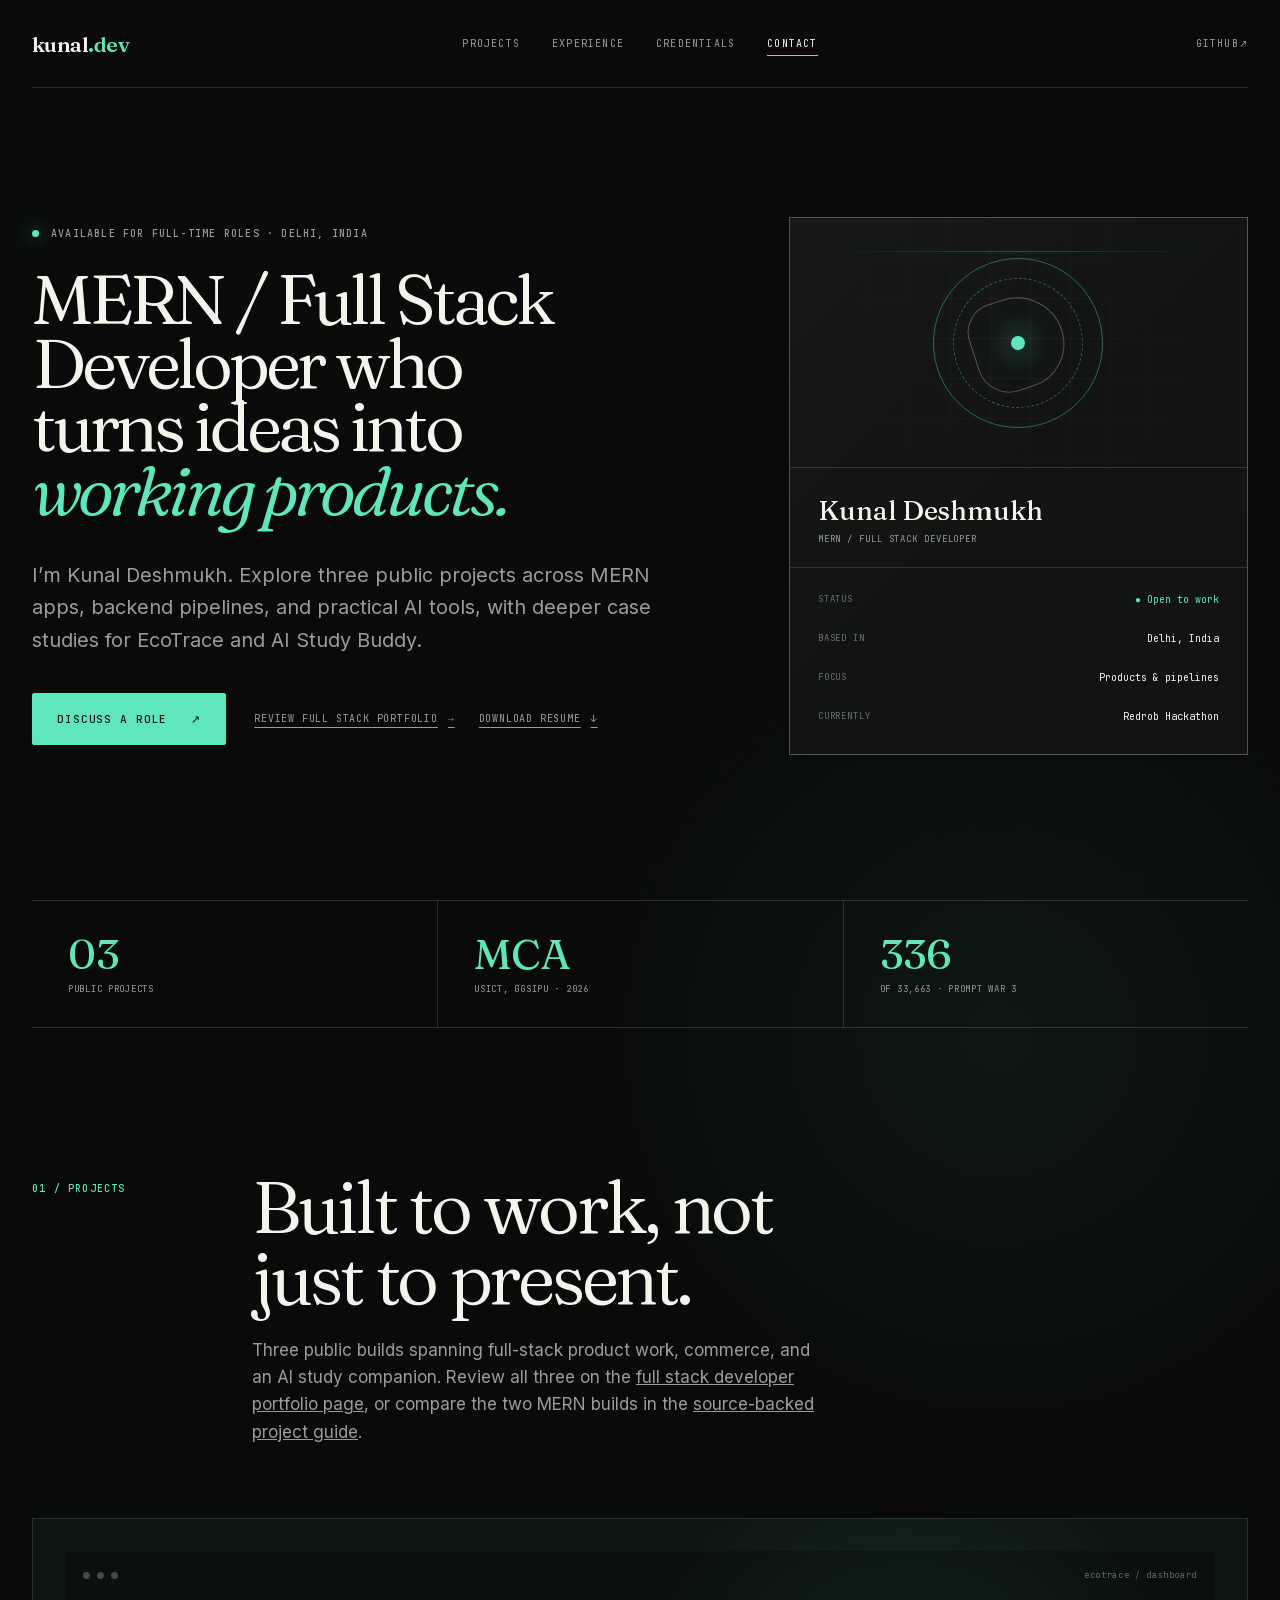
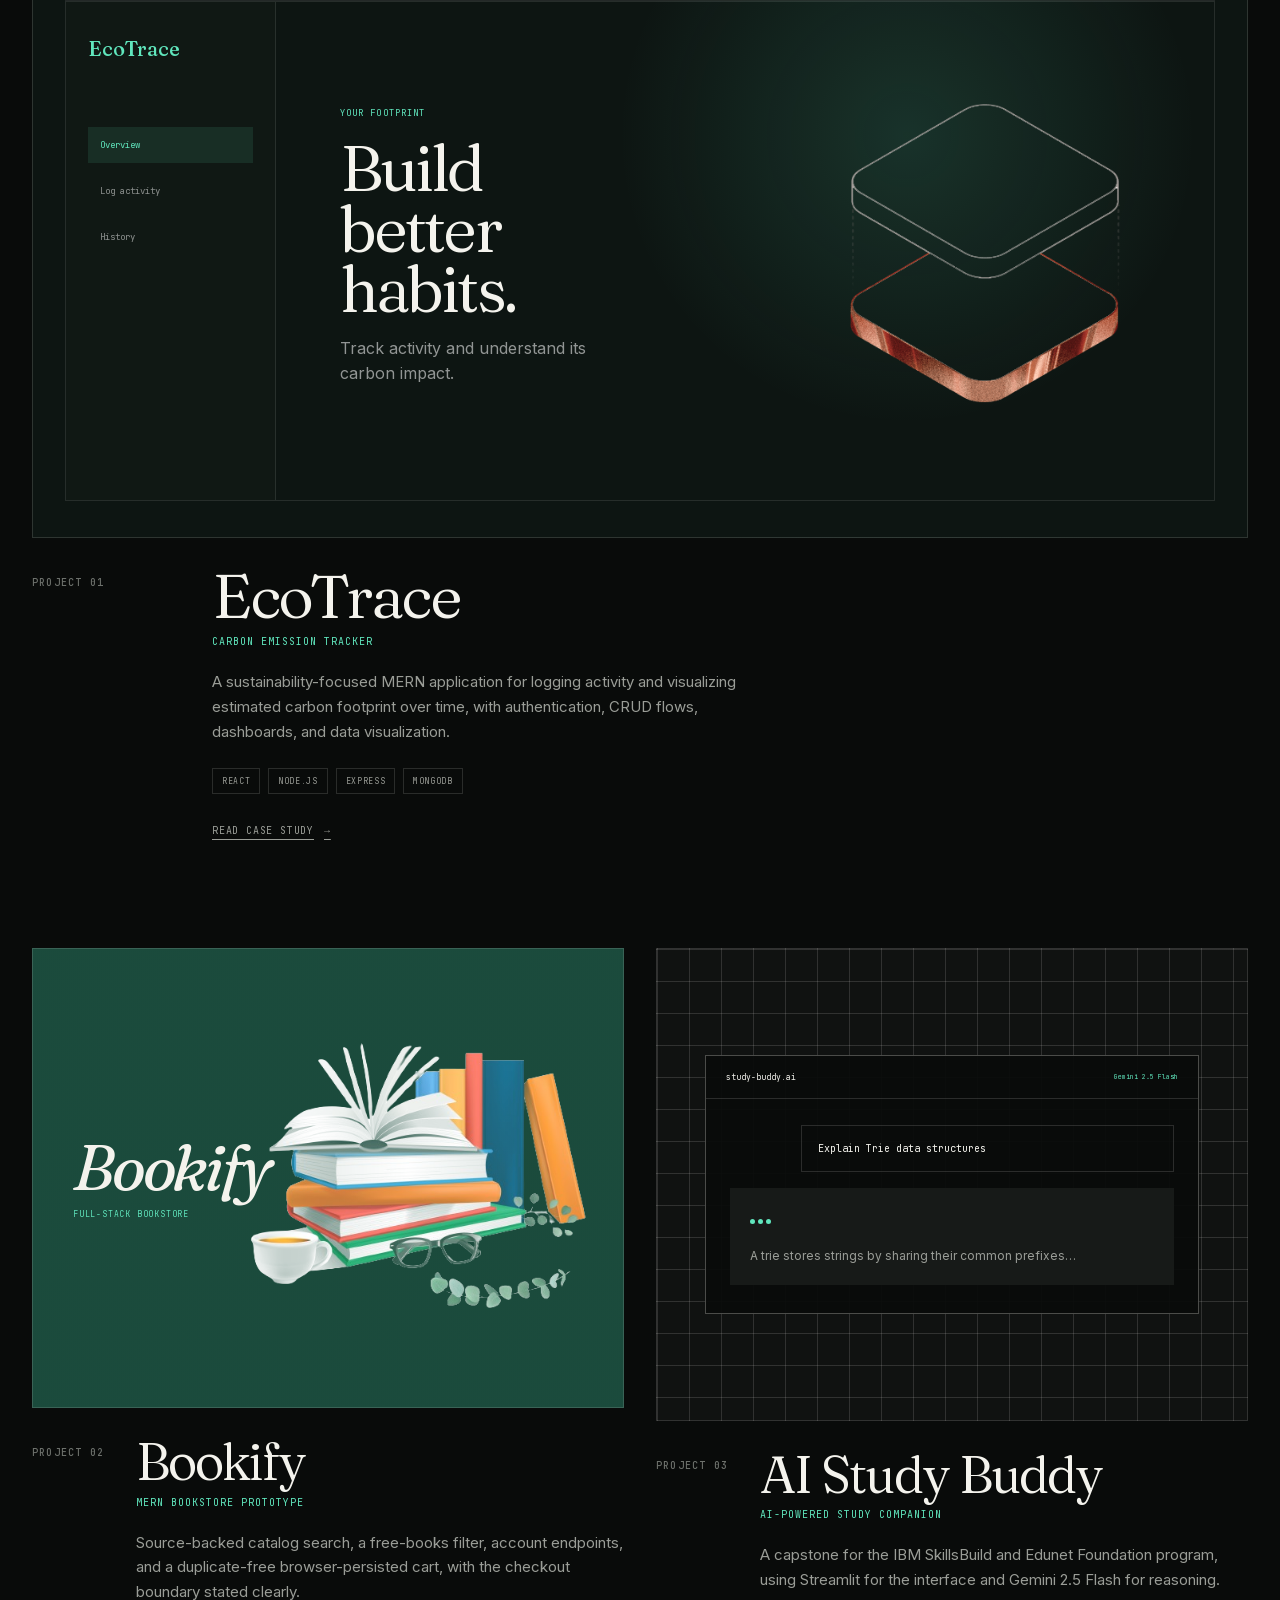
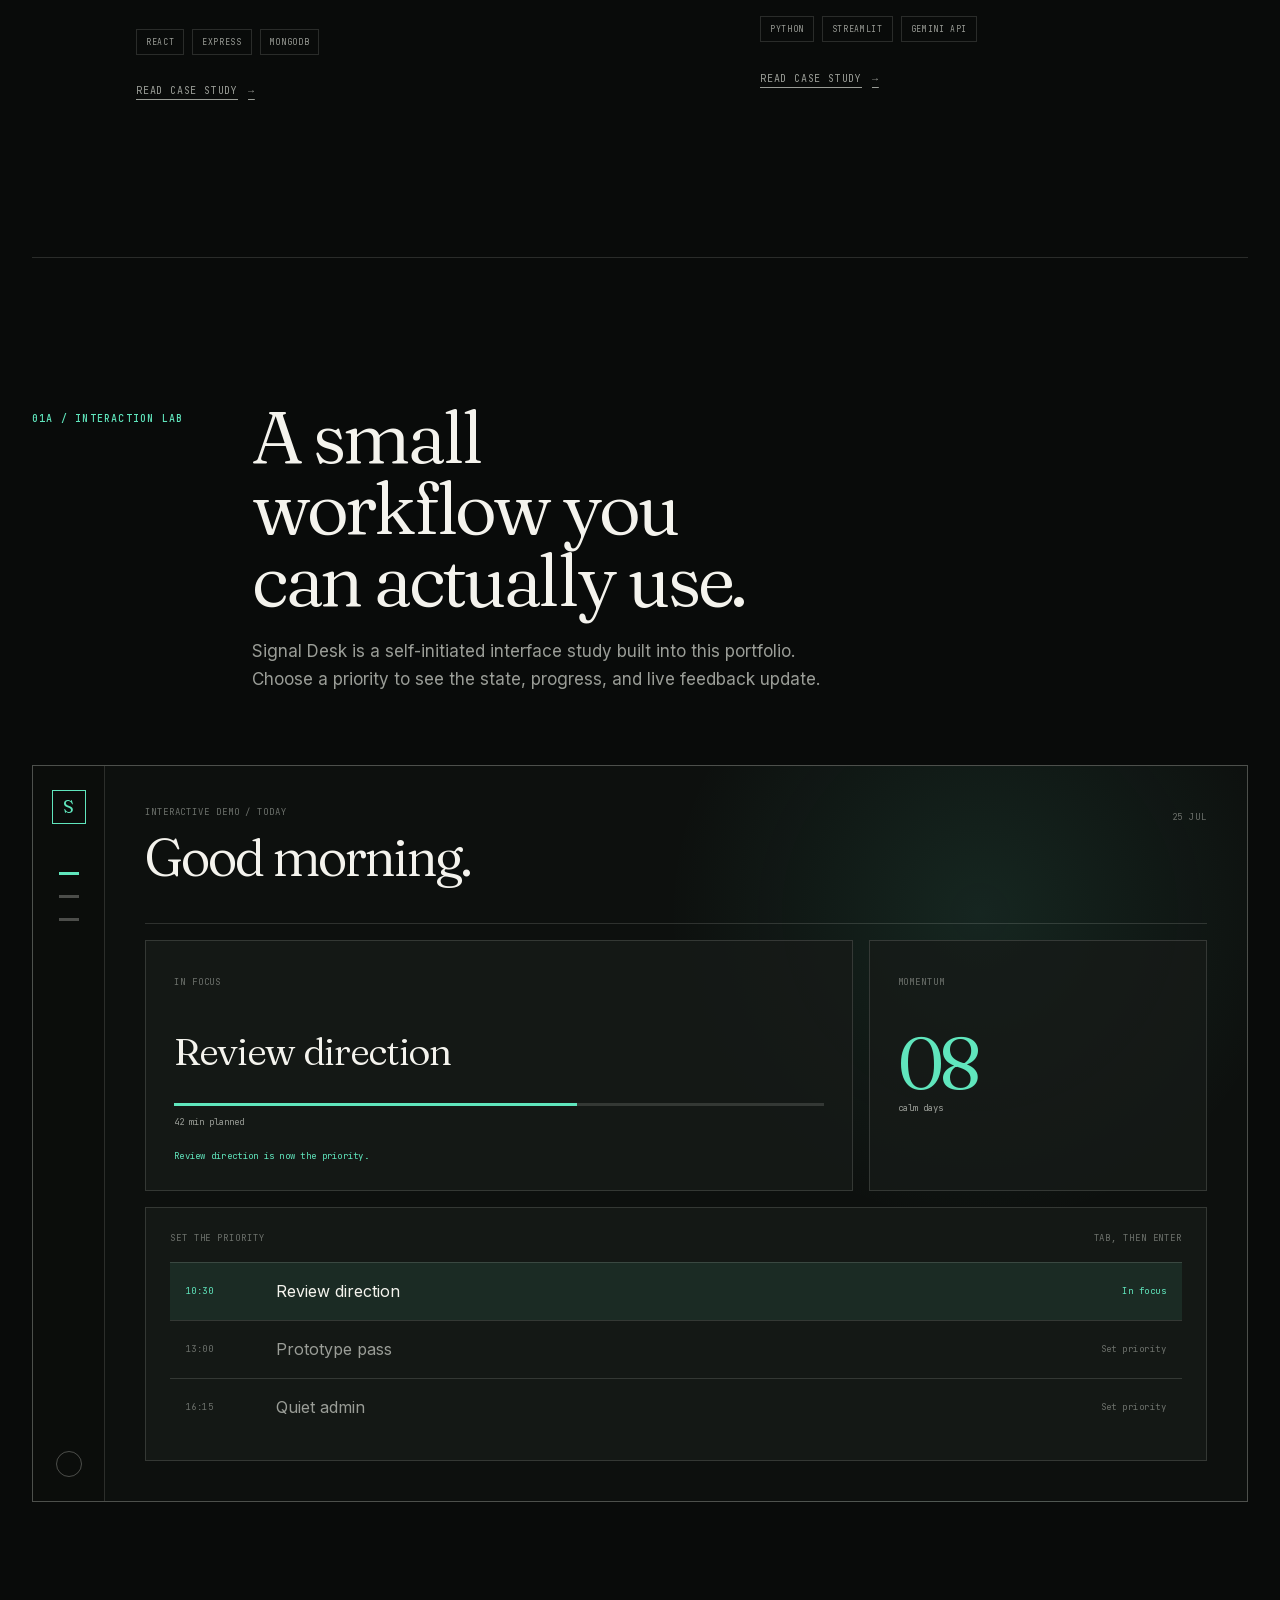
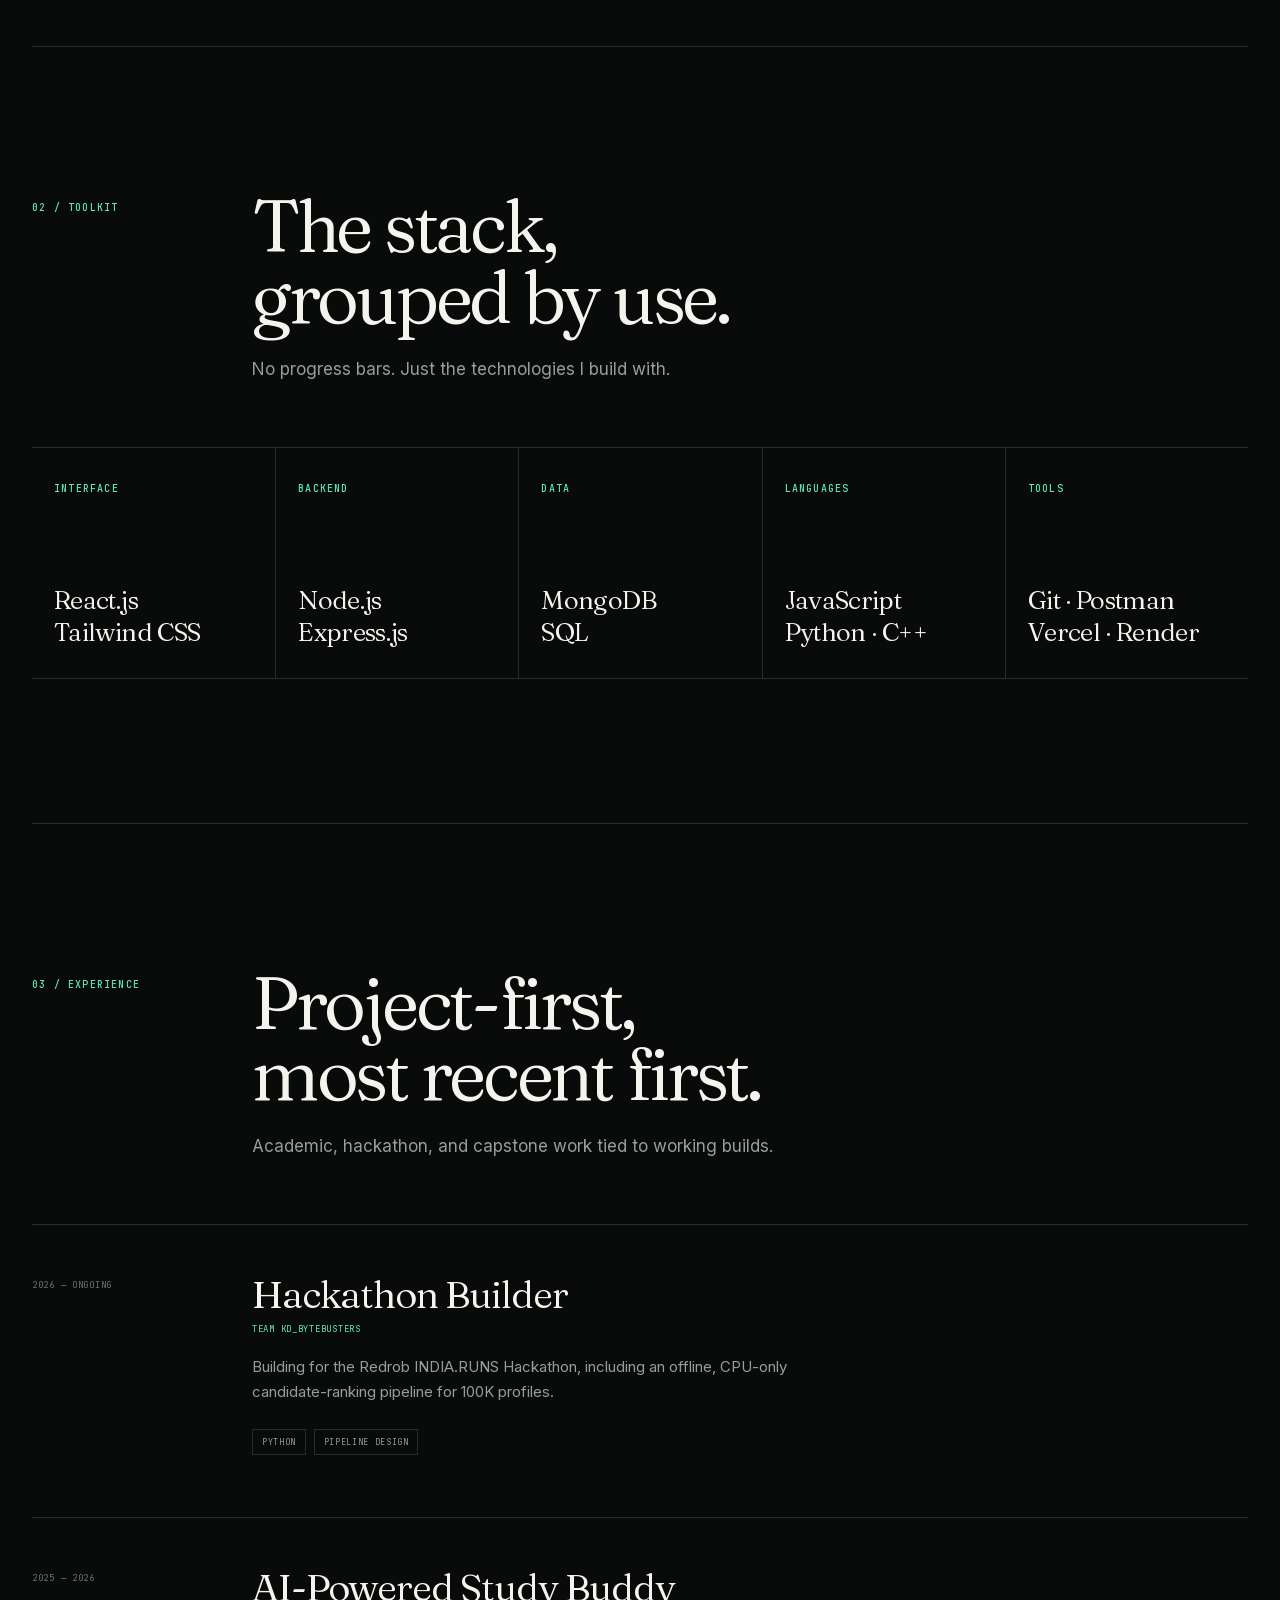
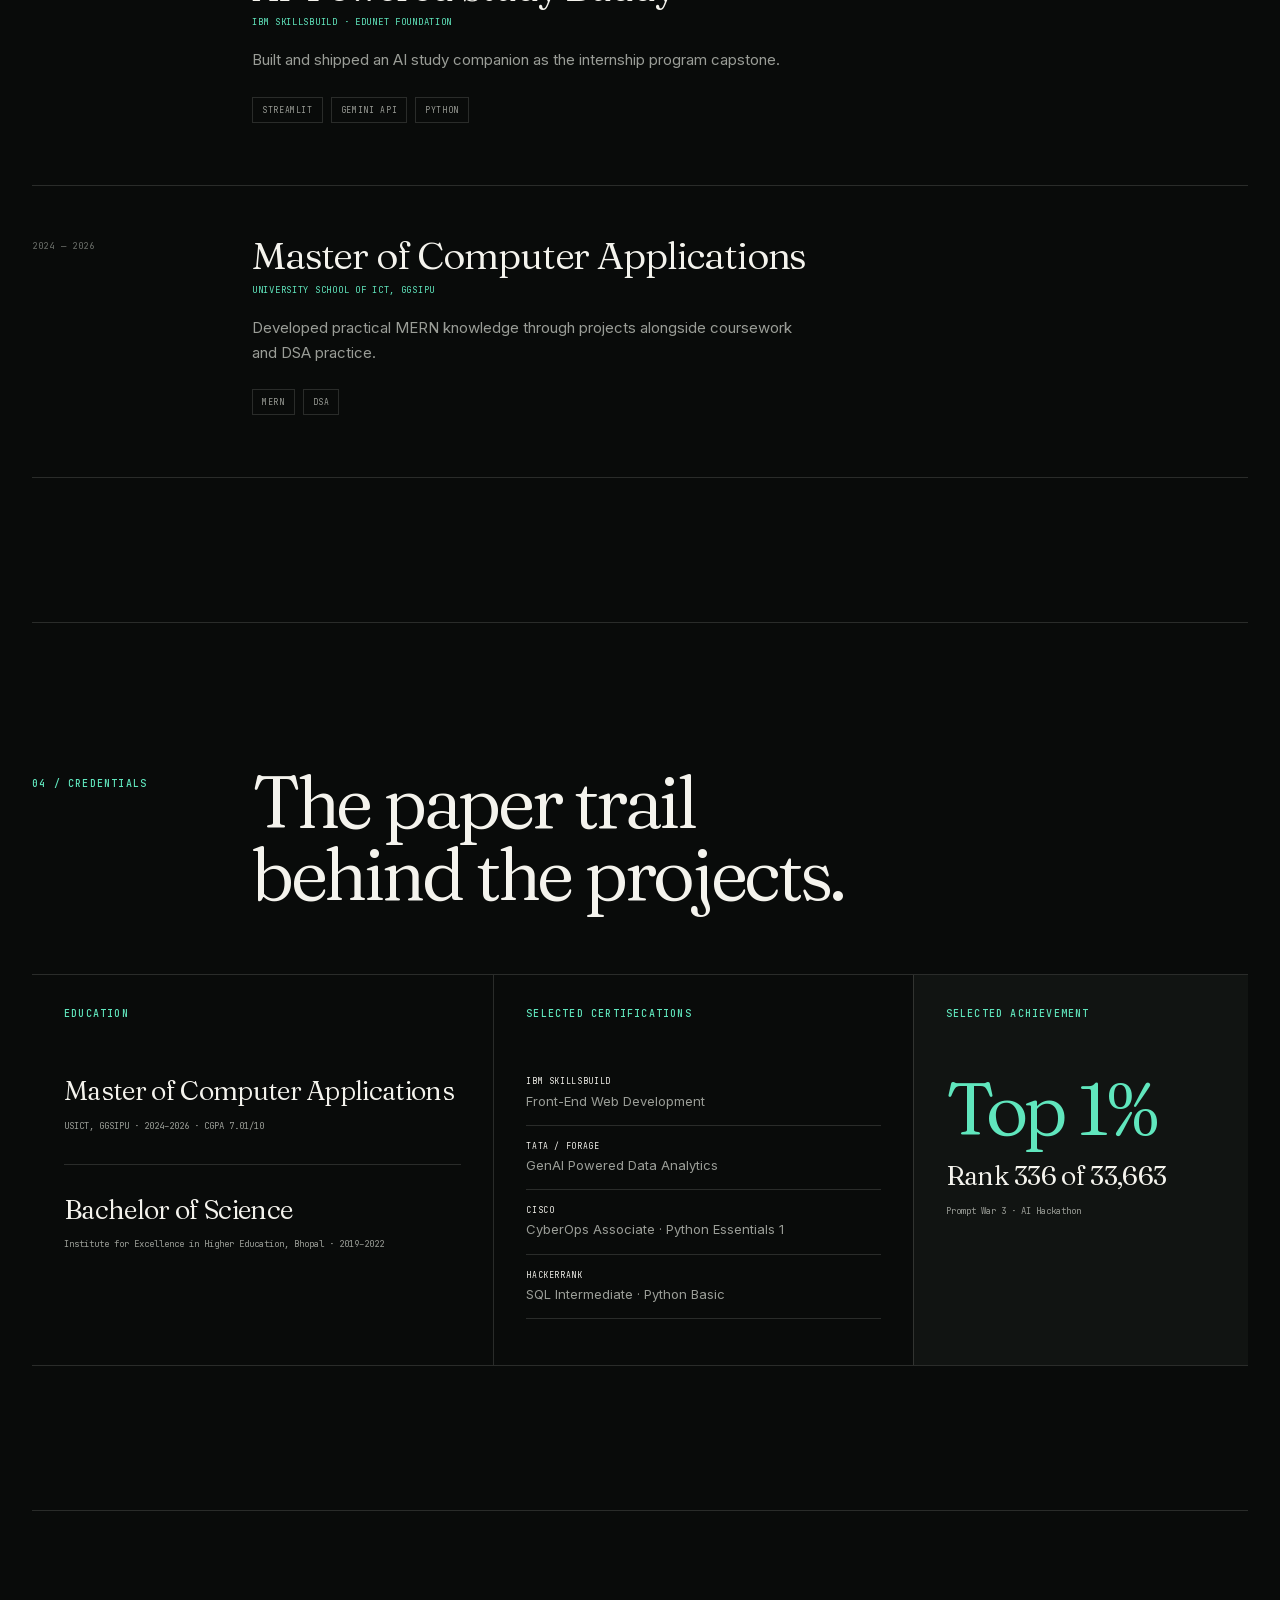
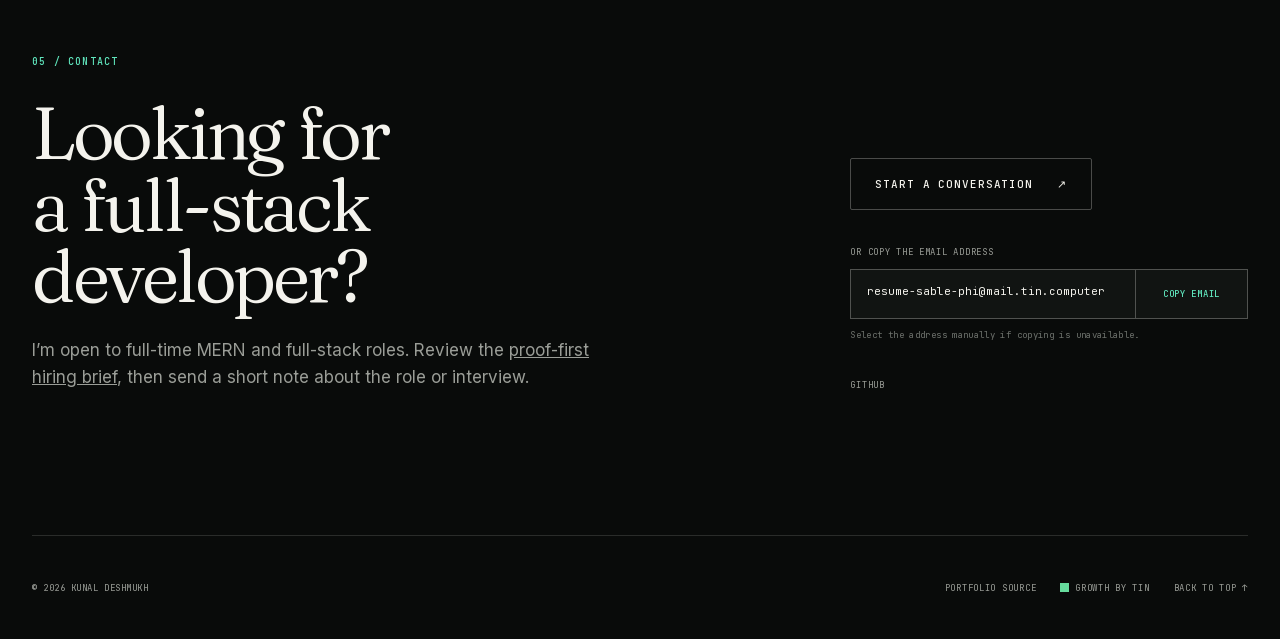
==== commit 18ffeb2c: "Target full stack developer portfolio search Co-authored-by: tin-computer[bot] <277149838+tin-comput" ====
--- a/index.html
+++ b/index.html
@@ -56,7 +56,7 @@
       name="twitter:image:alt"
       content="Kunal Deshmukh, MERN and full-stack developer"
     />
-    <title>Kunal Deshmukh | MERN &amp; Full-Stack Developer</title>
+    <title>Kunal Deshmukh | MERN / Full Stack Developer</title>
     <link rel="icon" href="/favicon.svg" type="image/svg+xml" />
     <link rel="stylesheet" href="/styles.css" />
     <script type="application/ld+json">
@@ -234,12 +234,12 @@
             </a>
             <div class="hero-supporting-actions" aria-label="Portfolio resources">
               <a class="text-action" href="/project-proof/">
-                Review public proof <span aria-hidden="true">→</span>
+                Review full stack portfolio <span aria-hidden="true">→</span>
               </a>
               <a
                 class="text-action"
-                href="/Kunal-Deshmukh-Resume.pdf"
-                download="Kunal-Deshmukh-Resume.pdf"
+                href="/Kunal-Deshmukh-Full-Stack-Developer-Resume.pdf"
+                download="Kunal-Deshmukh-Full-Stack-Developer-Resume.pdf"
                 data-resume-download
               >
                 Download resume <span aria-hidden="true">↓</span>
@@ -303,7 +303,7 @@
             <p>
               Three public builds spanning full-stack product work, commerce,
               and an AI study companion. Review all three on the
-              <a href="/project-proof/">public project proof page</a>, or compare
+              <a href="/project-proof/">full stack developer portfolio page</a>, or compare
               the two MERN builds in the
               <a href="/mern-stack-portfolio-projects/">source-backed project guide</a>.
             </p>
--- a/styles.css
+++ b/styles.css
@@ -462,6 +462,11 @@
   display: flex;
   align-items: center;
   gap: 32px;
+}
+
+.project-proof-page .header-social {
+  justify-self: end;
+  margin-left: 32px;
 }
 
 .proof-hero .case-hero-copy h1 {
@@ -3004,6 +3009,382 @@
   }
 }
 
+/* EcoTrace technical walkthrough */
+
+.walkthrough-hero .case-hero-copy h1 {
+  max-width: 10.5ch;
+  font-size: clamp(58px, 6.5vw, 96px);
+}
+
+.walkthrough-pipeline {
+  position: relative;
+  min-height: 620px;
+  align-self: center;
+  overflow: hidden;
+  padding: 24px;
+  border: 1px solid var(--line-strong);
+  background:
+    linear-gradient(var(--line) 1px, transparent 1px),
+    linear-gradient(90deg, var(--line) 1px, transparent 1px),
+    #0c110f;
+  background-size: 32px 32px;
+}
+
+.walkthrough-pipeline::after {
+  position: absolute;
+  right: -150px;
+  bottom: -180px;
+  width: 430px;
+  height: 430px;
+  border-radius: 50%;
+  background: radial-gradient(circle, rgba(96, 230, 189, 0.18), transparent 68%);
+  content: "";
+  pointer-events: none;
+}
+
+.walkthrough-pipeline-head {
+  position: relative;
+  z-index: 1;
+  display: flex;
+  align-items: center;
+  justify-content: space-between;
+  padding: 12px 14px 28px;
+  border-bottom: 1px solid var(--line-strong);
+}
+
+.walkthrough-pipeline-head span,
+.walkthrough-pipeline ol span,
+.walkthrough-pipeline > p,
+.walkthrough-risk-ledger span,
+.walkthrough-step-kicker,
+.walkthrough-tradeoff article > span,
+.walkthrough-decision > span {
+  color: var(--muted);
+  font-family: var(--mono);
+  font-size: 9px;
+  letter-spacing: 0.1em;
+  text-transform: uppercase;
+}
+
+.walkthrough-pipeline-head strong {
+  color: var(--accent);
+  font-family: var(--mono);
+  font-size: 10px;
+  font-weight: 500;
+  letter-spacing: 0.08em;
+}
+
+.walkthrough-pipeline ol {
+  position: relative;
+  z-index: 1;
+  margin: 0;
+  padding: 0;
+  list-style: none;
+}
+
+.walkthrough-pipeline li {
+  position: relative;
+  display: grid;
+  min-height: 112px;
+  grid-template-columns: 92px minmax(0, 1fr);
+  gap: 10px 20px;
+  align-content: center;
+  padding: 18px 14px;
+  border-bottom: 1px solid var(--line);
+}
+
+.walkthrough-pipeline li::before {
+  position: absolute;
+  top: 0;
+  bottom: 0;
+  left: 90px;
+  width: 1px;
+  background: var(--line);
+  content: "";
+}
+
+.walkthrough-pipeline li > span {
+  align-self: center;
+  color: var(--accent);
+}
+
+.walkthrough-pipeline li > strong {
+  font-family: var(--display);
+  font-size: clamp(24px, 2.4vw, 34px);
+  font-weight: 350;
+  letter-spacing: -0.025em;
+}
+
+.walkthrough-pipeline li > code {
+  grid-column: 2;
+  color: var(--muted);
+  font-family: var(--mono);
+  font-size: 9px;
+  overflow-wrap: anywhere;
+}
+
+.walkthrough-pipeline > p {
+  position: relative;
+  z-index: 1;
+  margin: 28px 14px 0;
+  color: var(--ink);
+}
+
+.walkthrough-risk-ledger {
+  display: grid;
+  grid-template-columns: repeat(3, minmax(0, 1fr));
+  margin-top: 64px;
+  border-top: 1px solid var(--line);
+  border-bottom: 1px solid var(--line);
+}
+
+.walkthrough-risk-ledger article {
+  min-height: 292px;
+  padding: 28px 24px;
+}
+
+.walkthrough-risk-ledger article + article {
+  border-left: 1px solid var(--line);
+}
+
+.walkthrough-risk-ledger span,
+.walkthrough-step-kicker,
+.walkthrough-tradeoff article > span,
+.walkthrough-decision > span {
+  color: var(--accent);
+}
+
+.walkthrough-risk-ledger h3 {
+  max-width: 12ch;
+  margin: 68px 0 18px;
+  font-family: var(--display);
+  font-size: 28px;
+  font-weight: 350;
+  line-height: 1.08;
+  letter-spacing: -0.025em;
+}
+
+.walkthrough-risk-ledger p,
+.walkthrough-boundary-list p,
+.walkthrough-tradeoff article > p,
+.walkthrough-decision p {
+  color: var(--muted);
+  font-size: 14px;
+  line-height: 1.65;
+}
+
+.walkthrough-risk-ledger p {
+  margin: 0;
+}
+
+.walkthrough-risk-ledger code,
+.walkthrough-boundary-list code,
+.walkthrough-tradeoff code {
+  color: var(--ink);
+  font-family: var(--mono);
+  font-size: 0.9em;
+}
+
+.walkthrough-boundary-list {
+  margin: 0;
+  padding: 0;
+  border-top: 1px solid var(--line);
+  list-style: none;
+}
+
+.walkthrough-boundary-list li {
+  display: grid;
+  grid-template-columns: 110px minmax(0, 1fr) minmax(200px, auto);
+  gap: 36px;
+  align-items: center;
+  padding: 46px 0;
+  border-bottom: 1px solid var(--line);
+}
+
+.walkthrough-boundary-list li > span {
+  color: var(--faint);
+  font-family: var(--display);
+  font-size: 40px;
+  font-weight: 350;
+}
+
+.walkthrough-step-kicker {
+  margin: 0 0 12px;
+}
+
+.walkthrough-boundary-list h3 {
+  max-width: 19ch;
+  margin: 0;
+  font-family: var(--display);
+  font-size: clamp(28px, 3vw, 40px);
+  font-weight: 350;
+  line-height: 1.05;
+  letter-spacing: -0.03em;
+}
+
+.walkthrough-boundary-list div > p:last-child {
+  max-width: 62ch;
+  margin: 14px 0 0;
+}
+
+.walkthrough-boundary-list li > code {
+  color: var(--muted);
+  font-size: 9px;
+  overflow-wrap: anywhere;
+}
+
+.walkthrough-tradeoff {
+  display: grid;
+  grid-template-columns: minmax(0, 1fr) 80px minmax(0, 1fr);
+  border: 1px solid var(--line-strong);
+  background: var(--panel);
+}
+
+.walkthrough-tradeoff article {
+  min-height: 390px;
+  padding: 40px;
+}
+
+.walkthrough-tradeoff article > strong {
+  display: block;
+  max-width: 10ch;
+  margin: 108px 0 24px;
+  font-family: var(--display);
+  font-size: clamp(36px, 4vw, 56px);
+  font-weight: 350;
+  line-height: 0.98;
+  letter-spacing: -0.04em;
+}
+
+.walkthrough-tradeoff article > p {
+  max-width: 52ch;
+  margin: 0;
+  font-size: 15px;
+}
+
+.walkthrough-tradeoff-mark {
+  display: grid;
+  place-items: center;
+  border-right: 1px solid var(--line);
+  border-left: 1px solid var(--line);
+  color: var(--accent);
+  font-family: var(--display);
+  font-size: 34px;
+}
+
+.walkthrough-decision {
+  display: grid;
+  grid-template-columns: 180px minmax(0, 1fr);
+  gap: 64px;
+  margin-top: 32px;
+  padding: 32px 0;
+  border-top: 1px solid var(--line);
+  border-bottom: 1px solid var(--line);
+}
+
+.walkthrough-decision p {
+  max-width: 68ch;
+  margin: 0;
+  color: var(--ink);
+  font-size: 17px;
+}
+
+@media (max-width: 1000px) {
+  .walkthrough-pipeline {
+    min-height: 0;
+  }
+
+  .walkthrough-risk-ledger {
+    grid-template-columns: 1fr;
+  }
+
+  .walkthrough-risk-ledger article {
+    min-height: 0;
+  }
+
+  .walkthrough-risk-ledger article + article {
+    border-top: 1px solid var(--line);
+    border-left: 0;
+  }
+
+  .walkthrough-risk-ledger h3 {
+    margin-top: 48px;
+  }
+}
+
+@media (max-width: 760px) {
+  .walkthrough-hero .case-hero-copy h1 {
+    font-size: clamp(51px, 15vw, 70px);
+  }
+
+  .walkthrough-pipeline {
+    padding: 12px;
+  }
+
+  .walkthrough-pipeline li {
+    grid-template-columns: 66px minmax(0, 1fr);
+    padding-inline: 8px;
+  }
+
+  .walkthrough-pipeline li::before {
+    left: 65px;
+  }
+
+  .walkthrough-pipeline li > strong {
+    font-size: 24px;
+  }
+
+  .walkthrough-risk-ledger {
+    margin-top: 48px;
+  }
+
+  .walkthrough-risk-ledger article {
+    padding: 28px 20px 32px;
+  }
+
+  .walkthrough-boundary-list li {
+    grid-template-columns: 56px minmax(0, 1fr);
+    gap: 18px;
+    align-items: start;
+    padding: 34px 0;
+  }
+
+  .walkthrough-boundary-list li > span {
+    font-size: 30px;
+  }
+
+  .walkthrough-boundary-list li > code {
+    grid-column: 2;
+  }
+
+  .walkthrough-tradeoff {
+    grid-template-columns: 1fr;
+  }
+
+  .walkthrough-tradeoff article {
+    min-height: 0;
+    padding: 32px 24px;
+  }
+
+  .walkthrough-tradeoff article > strong {
+    margin-top: 64px;
+  }
+
+  .walkthrough-tradeoff-mark {
+    min-height: 64px;
+    border-top: 1px solid var(--line);
+    border-right: 0;
+    border-bottom: 1px solid var(--line);
+    border-left: 0;
+    transform: rotate(90deg);
+  }
+
+  .walkthrough-decision {
+    grid-template-columns: 1fr;
+    gap: 20px;
+  }
+}
+
 /* EcoTrace case study */
 
 .case-hero {
